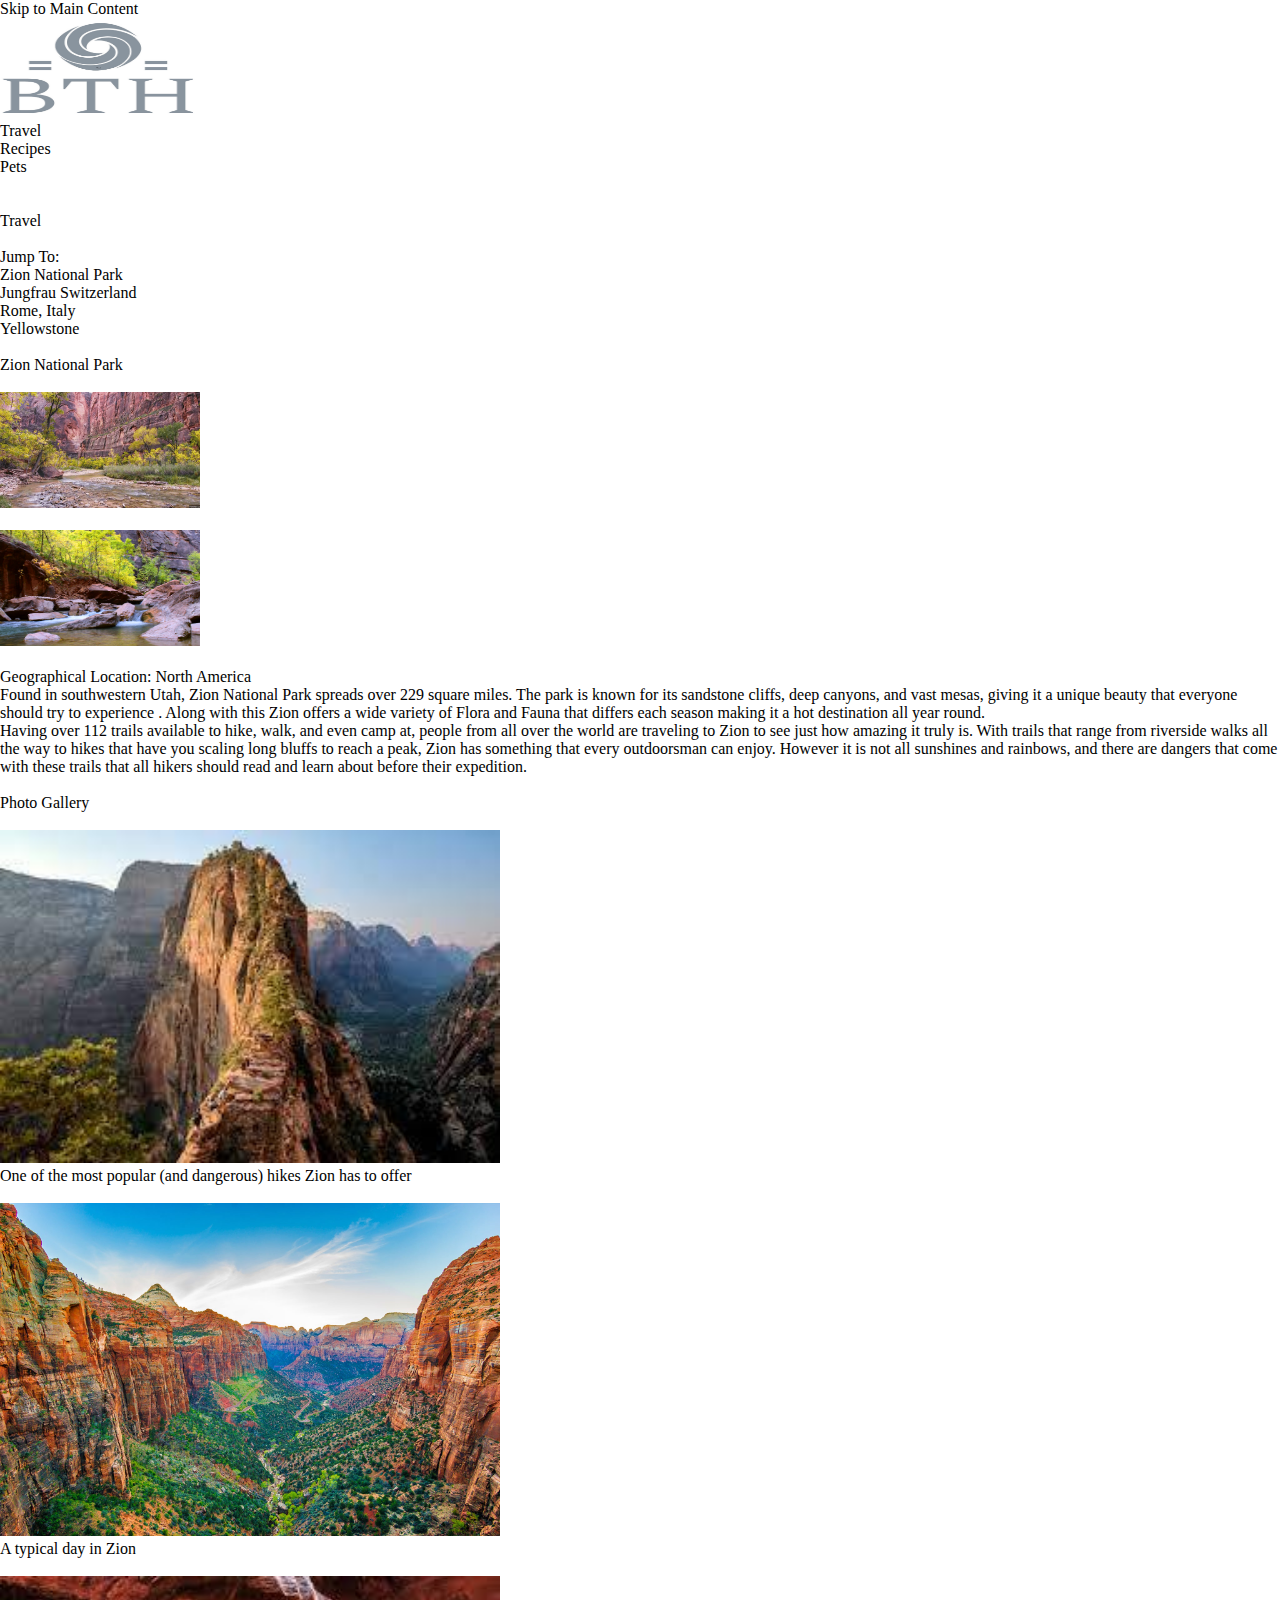
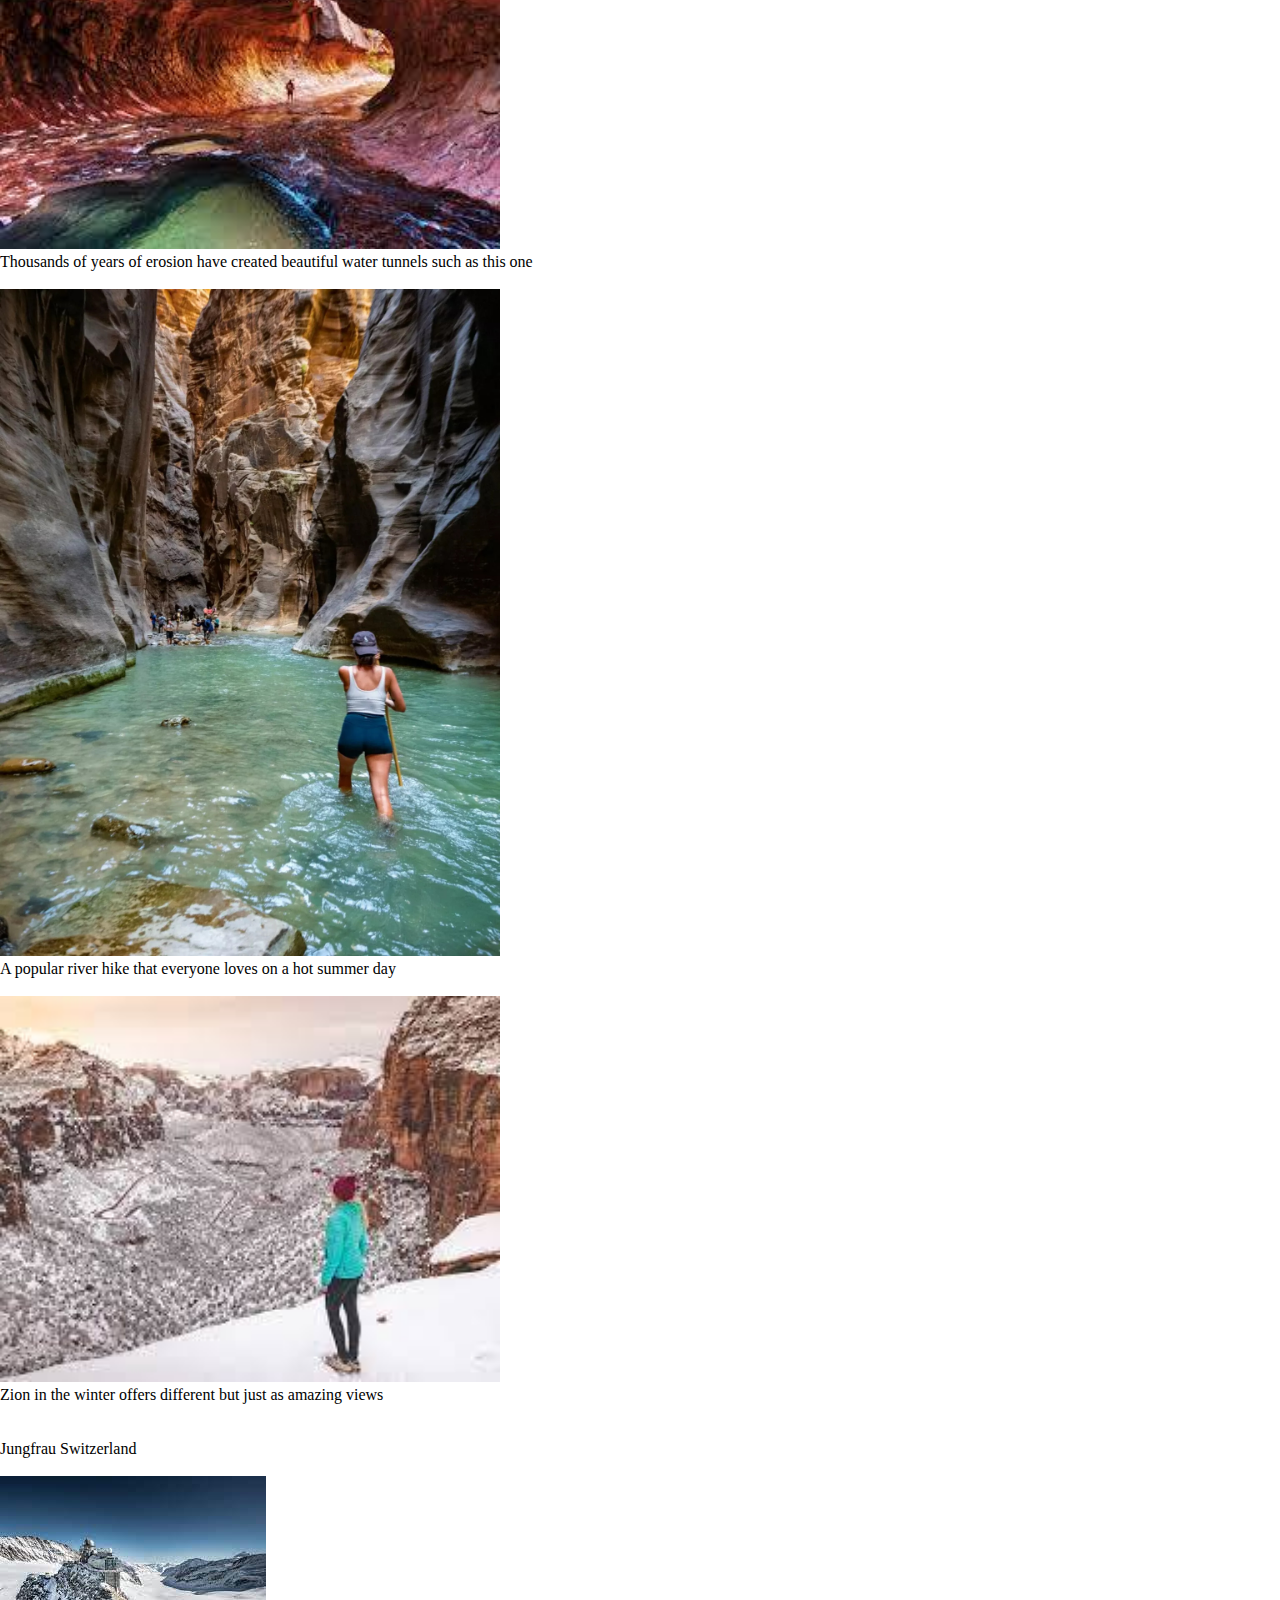
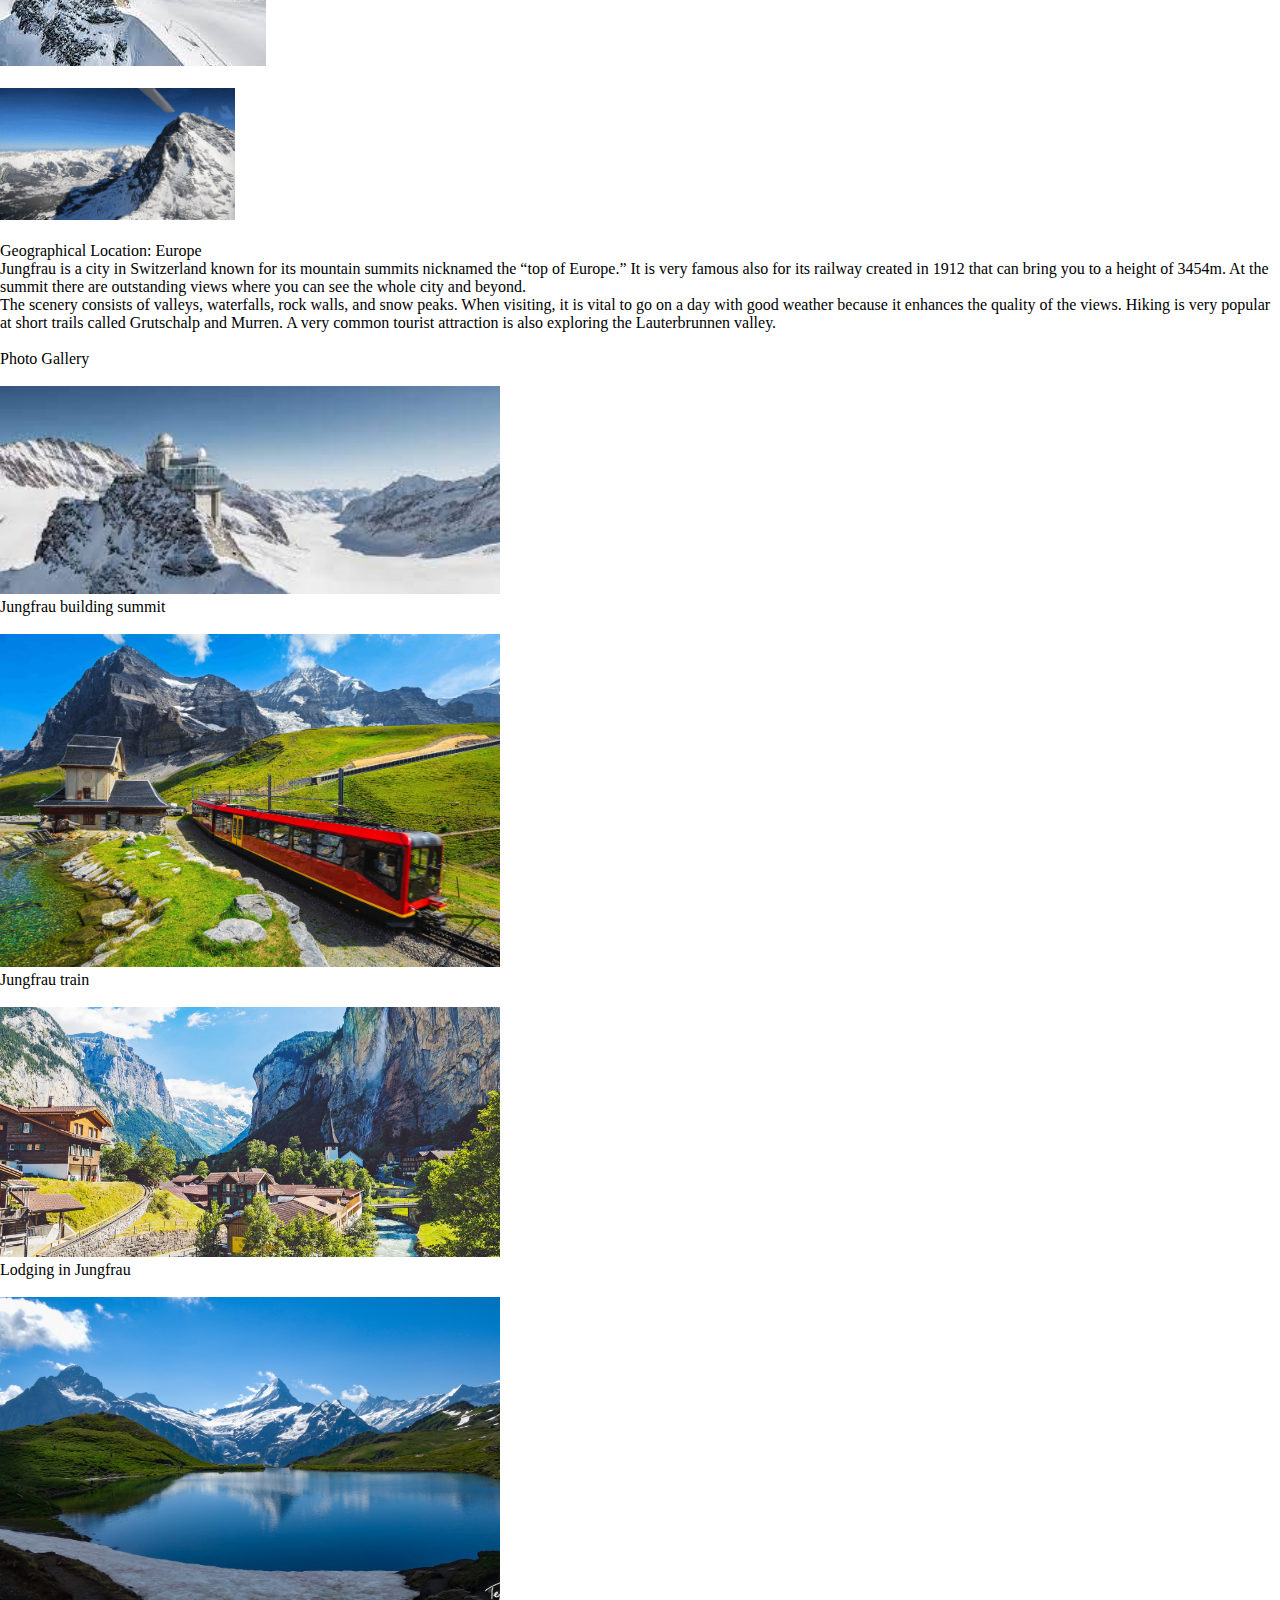
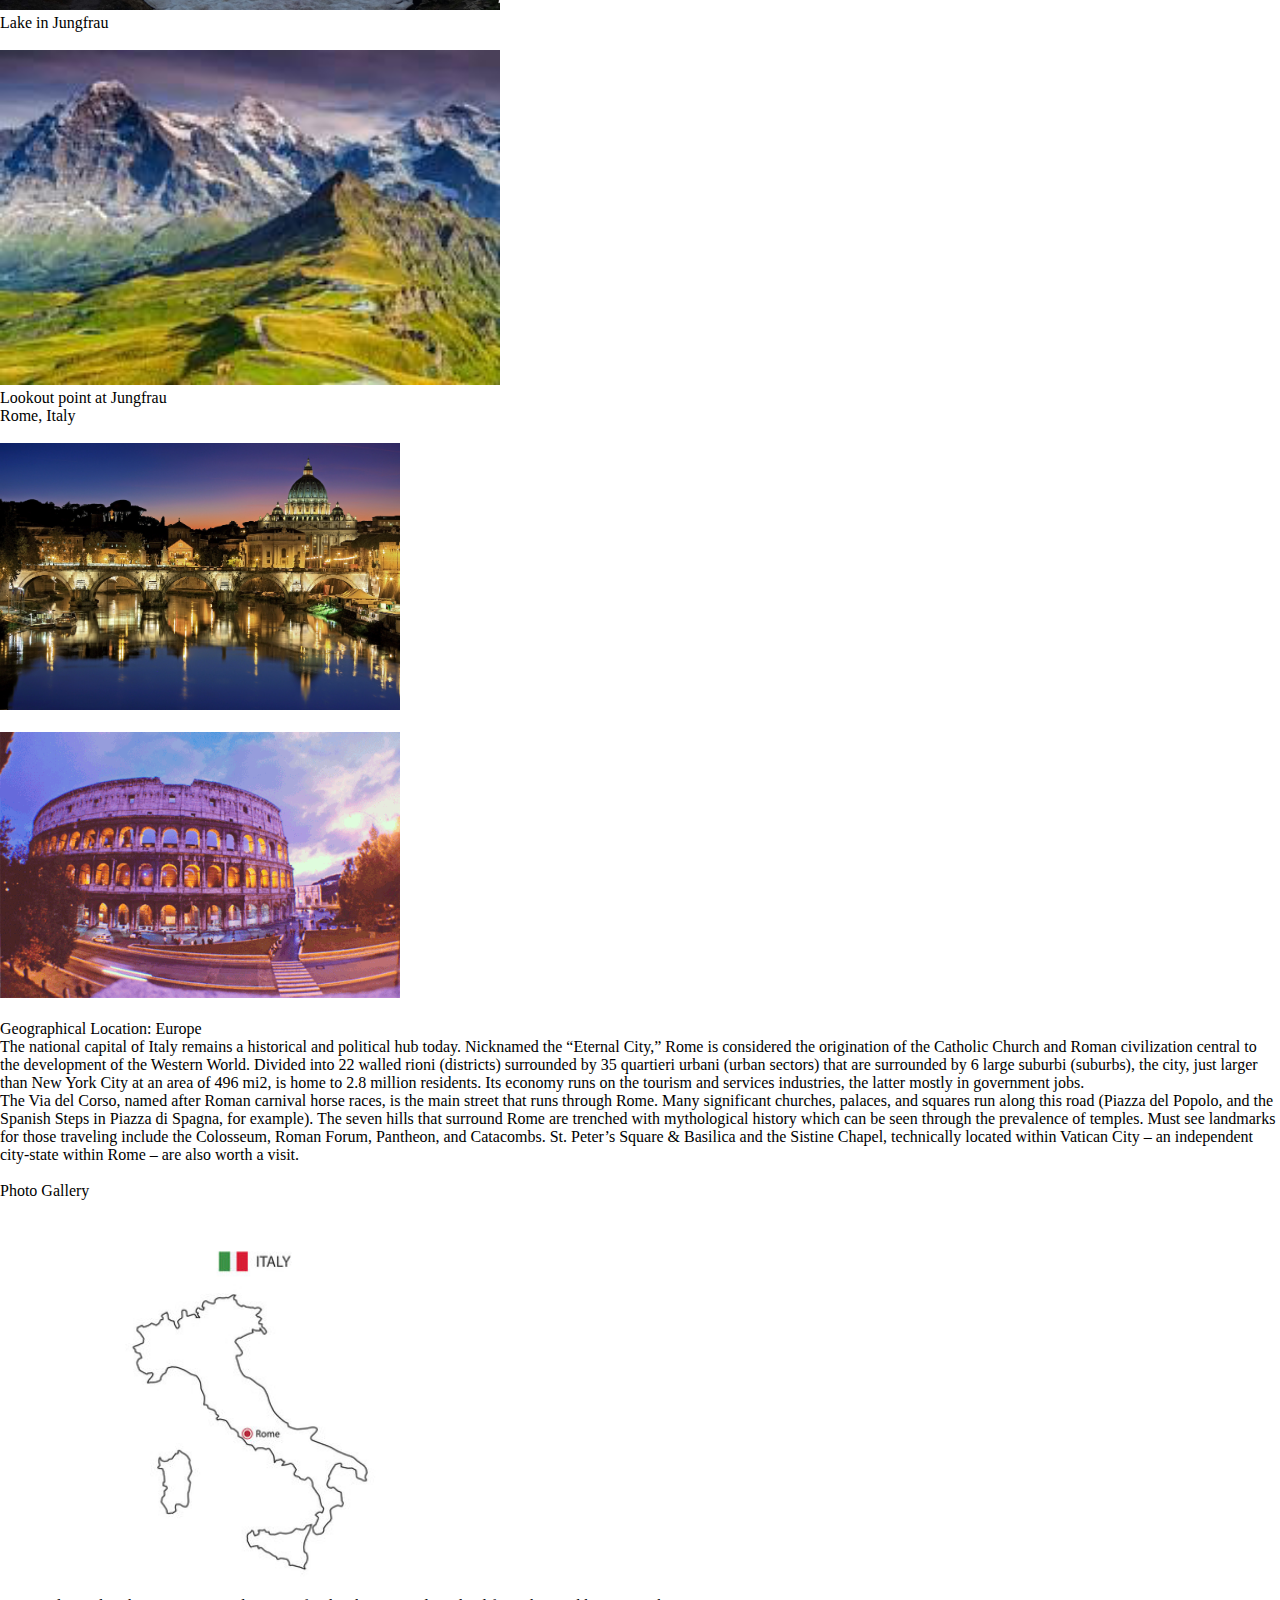
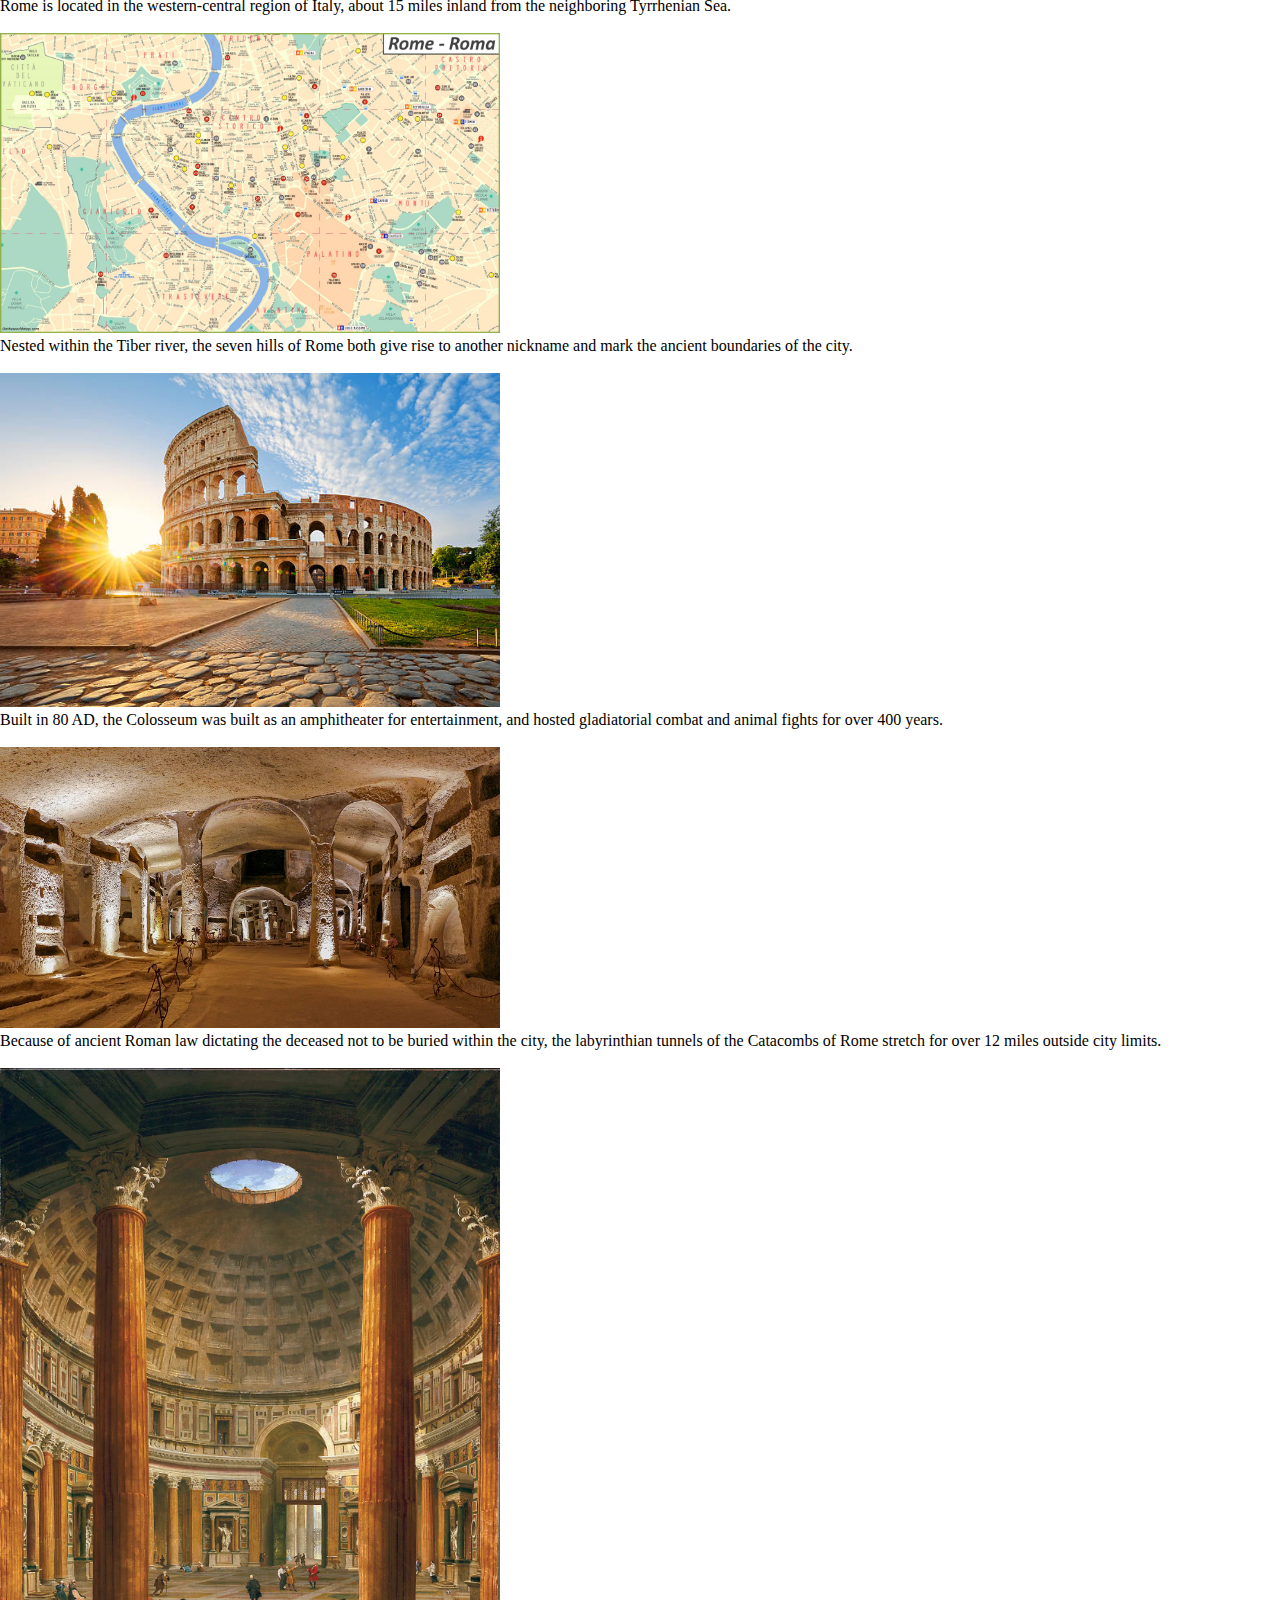
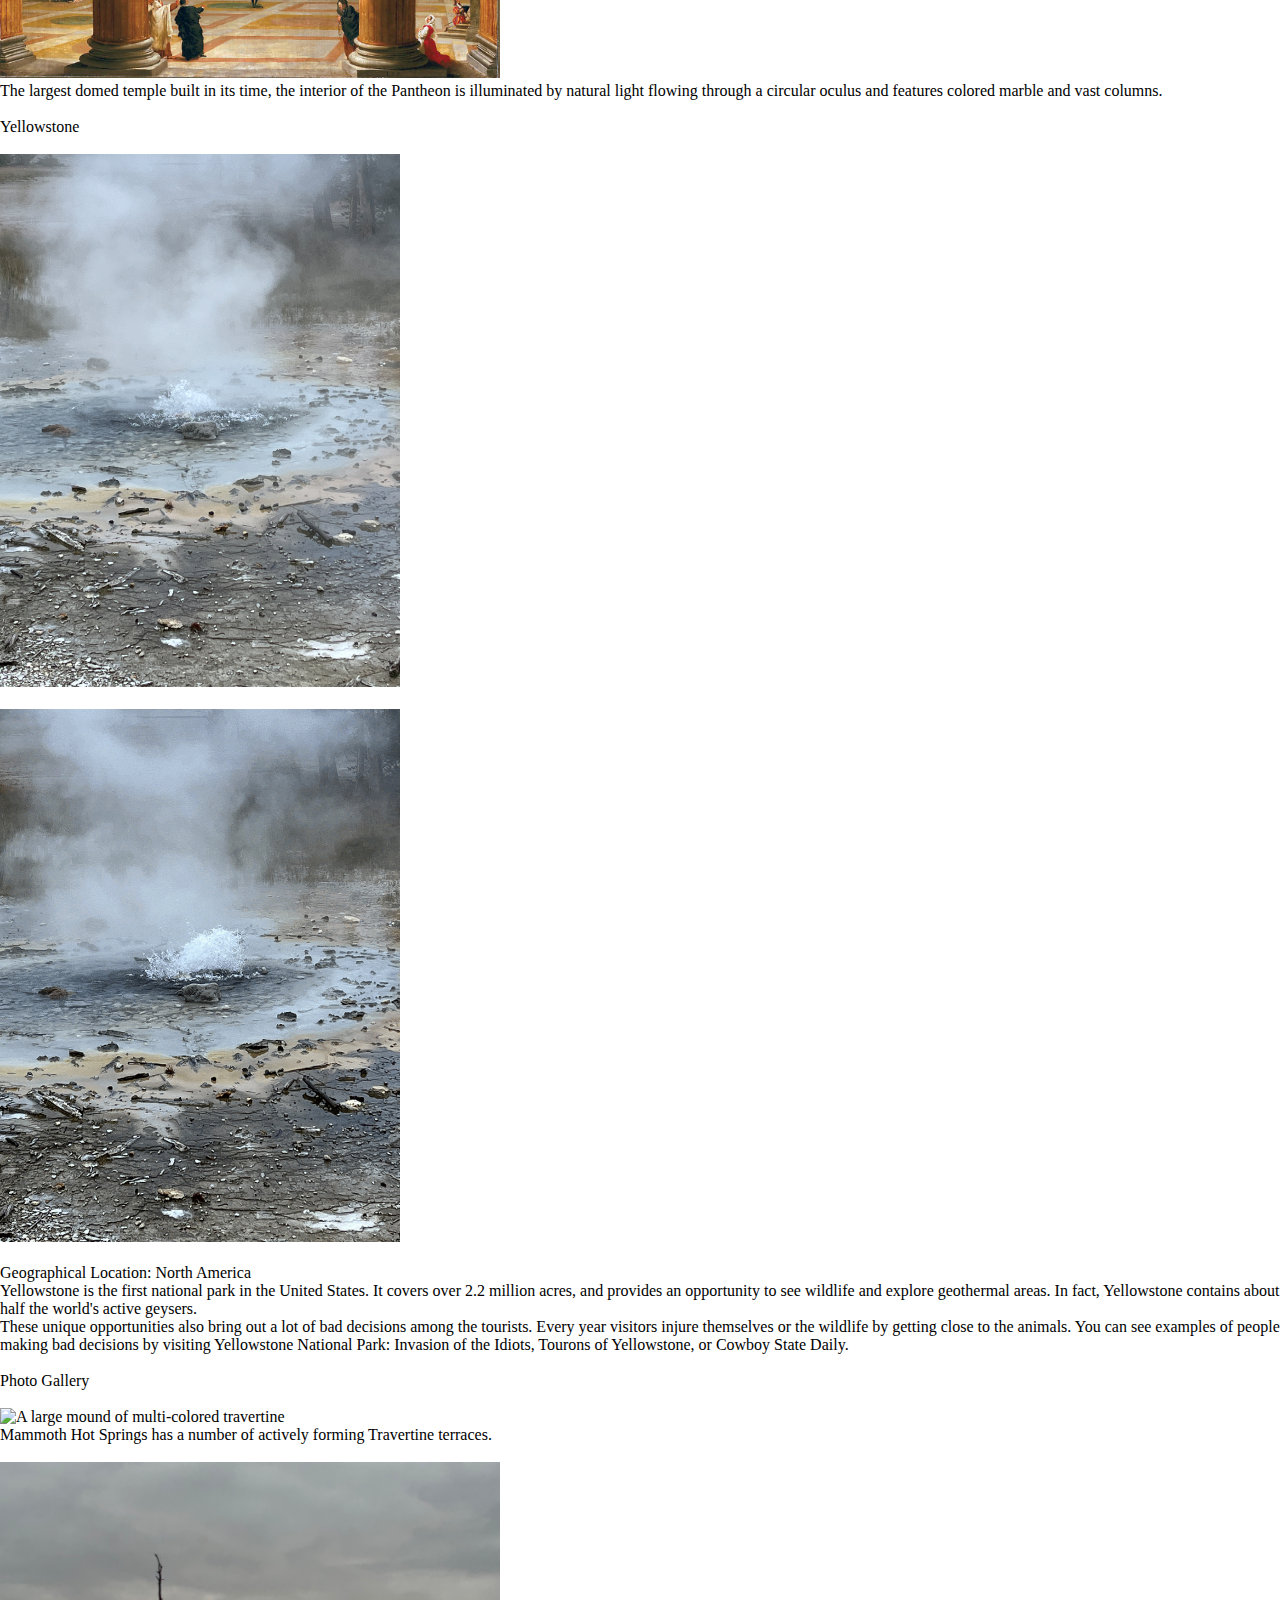
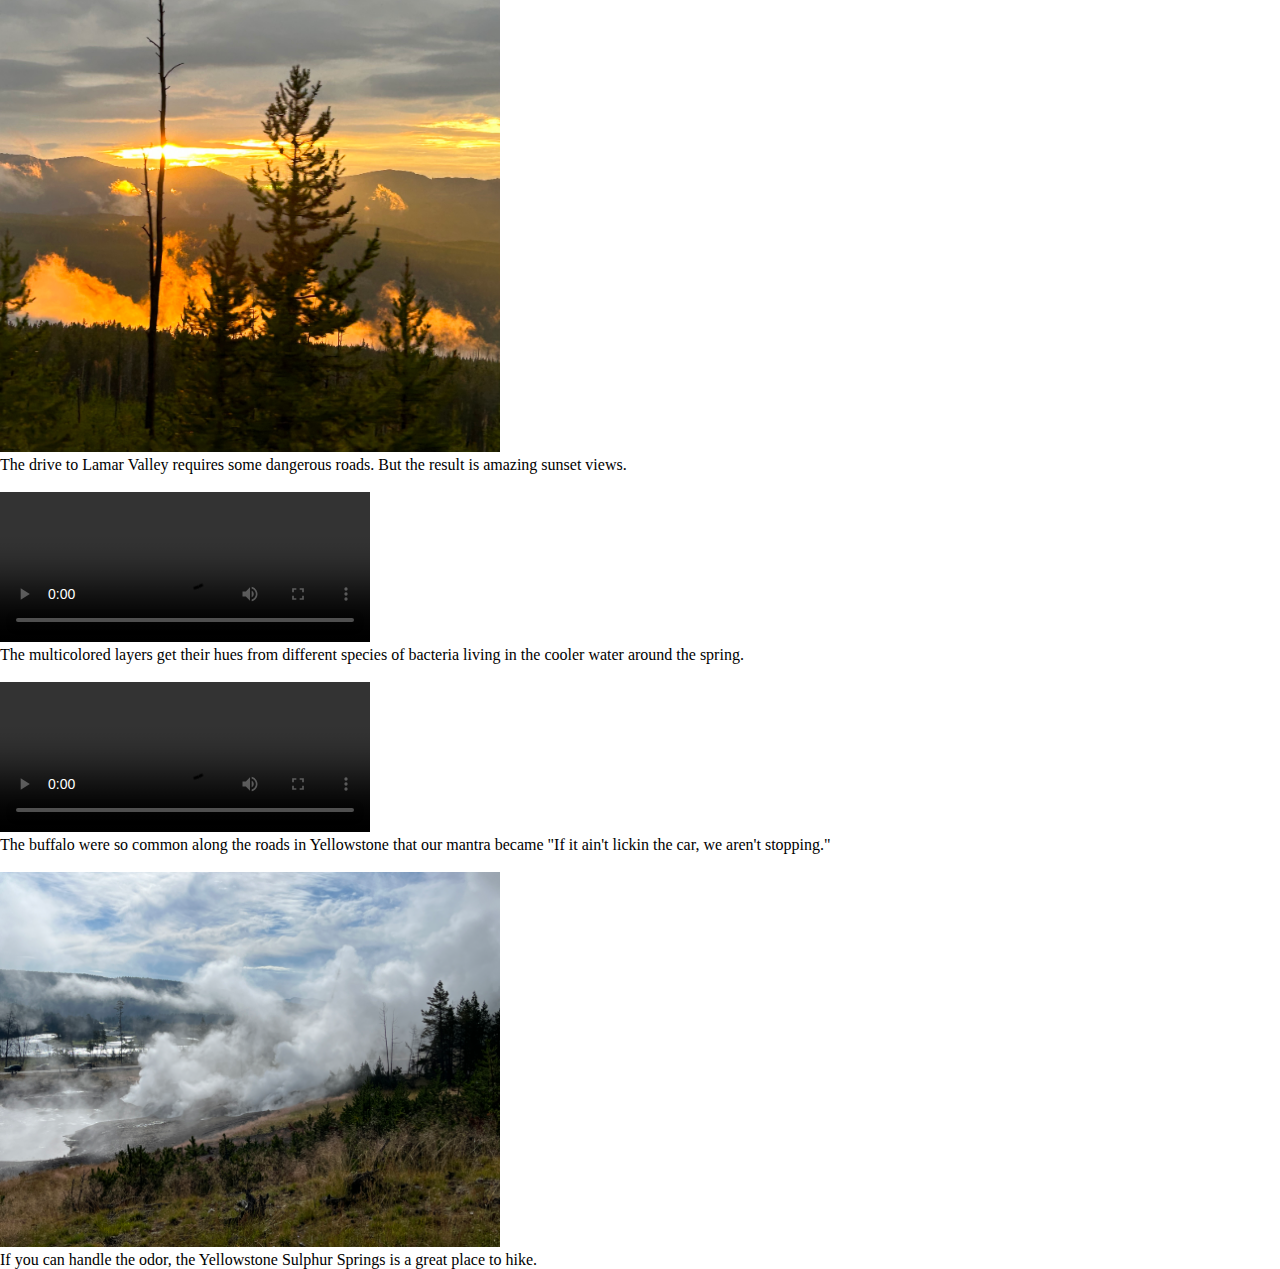
==== index.html @ 65761ae6 "Add files via upload" ====
<!DOCTYPE html>
<html lang="en">
<head>
    <meta charset="UTF-8">
    <meta name="viewport" content="width=device-width, initial-scale=1.0">
    <link rel="stylesheet" href="css/reset.css">
    <link rel="stylesheet" href="css/style.css">
    <title>Travel</title>
</head>
<body>
    <a id= "skip" href="">Skip to Main Content</a>
    <header>
        <div id="HeaderContent">
            <img src="images/personal_logo.jpg" alt="Logo" width="200px" height="100"></div>
            <div>
                <nav>
                    <ul>
                        <li id="current"><a href="index.html">Travel</a></li>
                        <li><a href="recipes.html">Recipes</a></li>
                        <li><a href="pets.html">Pets</a></li>
                    </ul>
                </nav>
            </div>
        <div>
    </header>
    <main>
        <br><br>
        <h1>Travel</h1>
            <br>
            <div id="jump">Jump To:</div>
            <div id="skip-to">
                <ul>
                    <li><a href="#zion">Zion National Park</a></li>
                    <li><a href="#jungfrau">Jungfrau Switzerland</a></li>
                    <li><a href="#rome">Rome, Italy</a></li>
                    <li><a href="#yellowstone">Yellowstone</a></li>
                 </ul>
            </div>
        <br>
        <div id="zion">
            <h2>Zion National Park</h2>
            <br>
            <div class="ImageContainer">
                <div>
                    <img src="images/Zion_River.jpg" width="200" height="116" alt="Zion River">
                </div>&nbsp;&nbsp;
                <div>
                    <img src="images/Zion_Park.gif" width="200" height="116" alt="Zion River Moving">
                </div>
            </div>
            <br>
            <h3>Geographical Location: North America</h3>
    
            <p>Found in southwestern Utah, Zion National Park spreads over 229 square miles. The park is known for its sandstone cliffs, deep canyons, and vast mesas, giving it a unique beauty that everyone should try to experience . Along with this Zion offers a wide variety of Flora and Fauna that differs each season making it a hot destination all year round.</p>
            <p>Having over 112 trails available to hike, walk, and even camp at, people from all over the world are traveling to Zion to see just how amazing it truly is. With trails that range from riverside walks all the way to hikes that have you scaling long bluffs to reach a peak, Zion has something that every outdoorsman can enjoy. However it is not all sunshines and rainbows, and there are dangers that come with these trails that all hikers should read and learn about before their expedition.</p>
            <br>
            <h3>Photo Gallery</h3>
            <br>
            <figure>
                <img id='gallery' src="images/Zion_Angels_Landing.jpg" alt="Angels Landing hike from afar" width="500">
                <figcaption>One of the most popular (and dangerous) hikes Zion has to offer </figcaption>
            </figure>
            <br>
            <figure>
                <img id='gallery' src="images/pg-zion2.jpeg" alt="Deep canyon in the summer" width="500">
                <figcaption>A typical day in Zion</figcaption>
            </figure>
            <br>
            <figure>
                <img id='gallery' src="images/Zion_River_Tunnel.jpg" alt="Water tunnel" width="500">
                <figcaption>Thousands of years of erosion have created beautiful water tunnels such as this one</figcaption>
            </figure>
            <br>
            <figure>
                <img id='gallery' src="images/Zion_River_Walk.jpg" alt="River Walk" width="500">
                <figcaption>A popular river hike that everyone loves on a hot summer day </figcaption>
            </figure>
            <br>
            <figure>
                <img id='gallery' src="images/Zion_Winter.jpg" alt="Zion in the Winter" width="500">
                <figcaption id="lastLine">Zion in the winter offers different but just as amazing views</figcaption>
            </figure>
            <!-- Brady Haisfield -->
        </div>
        <br>
        <hr>
        <br>
        <div id="jungfrau">
            <h2>Jungfrau Switzerland</h2>
            <br>
            <div class="ImageContainer">
                <div>
                    <img src=images/jungfrau-summit.jpeg alt="Helicoper in Jungfrau.">
                </div>&nbsp;&nbsp;
                <div>
                    <img src=images/jungfrau-helicopter.gif height="132" alt="Top of jungfrau">
                </div>
            </div>
            <br>
            <h3>Geographical Location: Europe</h3>
            <p>Jungfrau is a city in Switzerland known for its mountain summits nicknamed the “top of Europe.” It is very famous also for its railway created in 1912 that can bring you to a height of 3454m. At the summit there are outstanding views where you can see the whole city and beyond.</p>
            <p>The scenery consists of valleys, waterfalls, rock walls, and snow peaks. When visiting, it is vital to go on a day with good weather because it enhances the quality of the views. Hiking is very popular at short trails called Grutschalp and Murren. A very common tourist attraction is also exploring the Lauterbrunnen valley.</p>
            <br>
            <h3>Photo Gallery</h3>
            <br>
            <figure>
                <img id='gallery' src=images/jungfrau_summit_building.jpg width = "500" alt="Tourists can take the train and elevator up to that building on summit">
                <figcaption>Jungfrau building summit</figcaption>
            </figure>
            <br>
            <figure>
                <img id='gallery' src=images/jungfrau_train.jpg width = "500" alt="Train on railway that takes you to the top of the summit">
                <figcaption>Jungfrau train</figcaption>
            </figure>
            <br>
            <figure>
                <img id='gallery' src=images/jungfrau_lodging.jpg width = "500" alt="Houses located in Jungfrau for people to stay at">
                <figcaption>Lodging in Jungfrau</figcaption>
            </figure>
            <br>
            <figure>
                <img id='gallery' src=images/jungfrau_water.jpg width = "500" alt="Body of water located in Jungfrau fun for swimming">
                <figcaption>Lake in Jungfrau</figcaption>
            </figure>
            <br>
            <figure>
                <img id='gallery' src=images/jungfrau_lookout.jpg width = "500" alt="Tourists can go to the spot to look out over the country">
                <figcaption id="lastLine">Lookout point at Jungfrau</figcaption>
            </figure>
    
            <!-- Daniel Saltzman -->
        </div>
        <hr>
        <div id="rome">
            <h2>Rome, Italy</h2>
            <br>
            <div class="ImageContainer">
                <div>
                    <img src = "images/rome_picture.jpeg" width = "400" alt = "Rome along the Tiber River.">
                </div>&nbsp;&nbsp;
                <div>
                    <img src = "images/rome_gif.gif" width = "400" alt = "The Streets of Rome">
                </div>
            </div>
            <br>
            <h3>Geographical Location: Europe</h3>
            <p>The national capital of Italy remains a historical and political hub today. Nicknamed the “Eternal City,” Rome is considered the origination of the Catholic Church and Roman civilization central to the development of the Western World. Divided into 22 walled rioni (districts) surrounded by 35 quartieri urbani (urban sectors) that are surrounded by 6 large suburbi (suburbs), the city, just larger than New York City at an area of 496 mi2,  is home to 2.8 million residents. Its economy runs on the tourism and services industries, the latter mostly in government jobs.
            </p>     
            <p>The Via del Corso, named after Roman carnival horse races, is the main street that runs through Rome. Many significant churches, palaces, and squares run along this road (Piazza del Popolo, and the Spanish Steps in Piazza di Spagna, for example). The seven hills that surround Rome are trenched with mythological history which can be seen through the prevalence of temples. Must see landmarks for those traveling include the Colosseum, Roman Forum, Pantheon, and Catacombs. St. Peter’s Square & Basilica and the Sistine Chapel, technically located within Vatican City – an independent city-state within Rome – are also worth a visit.
            </p>
            <br>
            <h3>Photo Gallery</h3>
            <br>
            <figure>
                <img id='gallery-italy' src = "images/rome_map.jpeg" width = "500" alt = "Simple depiction of the location of Rome within Italy.">
                <figcaption>Rome is located in the western-central region of Italy, about 15 miles inland from the neighboring Tyrrhenian Sea.</figcaption>
            </figure>
            <br>
            <figure>
                <img id='gallery' src = "images/rome_map_2.jpeg" width = "500" alt = "Map portraying important attractions and landmarks as well as the layout of the city.">
                <figcaption>Nested within the Tiber river, the seven hills of Rome both give rise to another nickname and mark the ancient boundaries of the city. </figcaption>
            </figure>
            <br>
            <figure>
                <img id='gallery' src = "images/rome_colosseum.jpeg" width = "500" alt = "Roman Colosseum at sundown">
                <figcaption>Built in 80 AD, the Colosseum was built as an amphitheater for entertainment, and hosted gladiatorial combat and animal fights for over 400 years.</figcaption>
            </figure>
            <br>
            <figure>
                <img id='gallery' src = "images/rome_catacombs.jpeg" width = "500" alt = "Arched, partially lit underground tunnels comprise the Catacombs of Rome.">
                <figcaption>Because of ancient Roman law dictating the deceased not to be buried within the city, the labyrinthian tunnels of the Catacombs of Rome stretch for over 12 miles outside city limits. </figcaption>
            </figure>
            <br>
            <figure>
                <img id='gallery' src = "images/rome_pantheon.jpeg" width = "500" alt = "Painting of the interior of the Pantheon.">
                <figcaption id="lastLine">The largest domed temple built in its time, the interior of the Pantheon is illuminated by natural light flowing through a circular oculus and features colored marble and vast columns. </figcaption>
            </figure>
            
            <!-- Iris Ding --> 
        </div>
        <hr>
        <br>
        <div id="yellowstone">
            <h2>Yellowstone</h2>
            <br>
            <div class="ImageContainer">
                <div>
                    <img src="images/yellowstone_cauldron.jpg" width="400" alt="Bubbling cauldron.">
                </div>&nbsp;&nbsp;
                <div>
                    <img src="images/yellowstone_cauldron.gif" width = "400" alt="Bubbling cauldron">
                </div>
            </div>
            <br>
            <h3>Geographical Location: North America</h3>
            <p>Yellowstone is the first national park in the United States. It covers over 2.2 million acres, and provides an opportunity to see wildlife and explore geothermal areas.  In fact, Yellowstone contains about half the world's active geysers.</p>
            <p>These unique opportunities also bring out a lot of bad decisions among the tourists.  Every year visitors injure themselves or the wildlife by getting close to the animals.  You  can see examples of people making bad decisions by visiting <a href ="https://www.facebook.com/groups/yellowstonenationalparkinvasionoftheidiots/">Yellowstone National Park: Invasion of the Idiots</a>, <a href="https://www.instagram.com/touronsofyellowstone/?hl=en">Tourons of Yellowstone</a>, or  <a href="https://cowboystatedaily.com/">Cowboy State Daily</a>.</p>
            <br>
            <h3>Photo Gallery</h3>
            <br>
            <figure>
                <img id='gallery' src="images/yellowstone_travertine.JPG" width = "500" alt="A large mound of multi-colored travertine">
                <figcaption>Mammoth Hot Springs has a number of actively forming Travertine terraces.</figcaption>
            </figure>
            <br>
            <figure>
                <img id='gallery' src="images/yellowstone_sunset.jpg" width = "500" alt="Sunset over mountains with some charred trees in the foreground">
                <figcaption>The drive to Lamar Valley requires some dangerous roads.  But the result is amazing sunset views.</figcaption>
            </figure>
            <br>
            <figure>
                <video id='gallery' width="370"  controls>
                    <source src="images/yellowstone_prism.MOV">
                    Your browser does not support the video tag.
                </video>
                <figcaption>The multicolored layers get their hues from different species of bacteria living in the cooler water around the spring.</figcaption>
            </figure>
            <br>

            <figure>
                <video id='gallery' width="370"  controls>
                    <source src="images/yellowstone_buffalo.MOV">
                    Your browser does not support the video tag.
                </video>
                <figcaption>The buffalo were so common along the roads in Yellowstone that our mantra became "If it ain't lickin the car, we aren't stopping."</figcaption>
            </figure>
            <br>
            <figure>
                <img id='gallery' src="images/yellowstone_sulphur_springs.JPG" width = "500" alt="A large spring with clouds of sulfur smoke rising from it.">
                
                <figcaption id="lastLine">If you can handle the odor, the Yellowstone Sulphur Springs is a great place to hike.</figcaption>
            </figure>
            <!-- Colleen van Lent -->
        </div>

        
        <div></div>
    </main>
</body>
</html>
---- css/style.css ----
/* Media Styling */
@media screen and (max-width: 778px) {

    /* Global Styling  */

    body{
        color:black;
        font-family: 'Franklin Gothic Medium', 'Arial Narrow', Arial, sans-serif;
        padding: 10px;
        background-color: #dddddd;
    }
    
    h1{
        font-size: 270%;
        font-weight: bolder;
        text-align: center;
        animation: 3s slide_in;
    }
    
    @keyframes slide_in{
        from{
            margin-left: -100%;
        }
    }
    
    h2{
        font-size: 200%;
        color: black ;
        text-align: center;
        font-weight: bold ;
        padding-top: 5px;
    }
    
    h3{
        font-size: 200%;
        color: black;
        text-align: center;
        padding-top: 5px;
    }
    
    p{
        line-height: 120%;
        
    }
    
    @media (prefers-reduced-motion: reduce){
        h1{
            animation: none;
        }
    }

    #jump{
        font-weight: bolder;
    }

    #skip-to{
        color: blue;
    }

    #skip-to>ul>li{
        list-style: disc;
        margin-left: 15px;
        padding-top: 5px;
    }


    nav>ul>li {
        text-align: center;
        padding: 5px;
        margin: 5px;
        font-size: 15px;
        border-radius: 5px;
        border: 2px solid black;
        background-color: white;
        width: 100px;
        float: center;
        
        }   

    li:hover{
        color: black;
    }

    #current{
        background-color: #666666;
        color: white;
        text-transform: uppercase;
        font-weight: bold;
    }

    #HeaderContent{
        float: right;
        border-radius: 5px;
        border: 2px solid black;
        background-color: white;
    }

    #skip{
        display: none;
    }

    #skip:focus{
        display: block;
    }

    hr{
        border: .5px solid #808080;
    }

    #HeaderContent{
        display: flex;
        flex-direction: column;
    }

    h3{
        font-size: 1.5em;
    }

    p{
        padding: 10px;
    }

    #gallery{
        position: relative;
        border: 5px solid #ffffff;
      }


    /* Travel Styling */

    .ImageContainer{
        display: grid;
        grid-template-columns: auto auto auto;
    }
    .ImageContainer> div> img{
        border: 5px solid #ffffff;
    }

      #gallery-italy{
        position: relative;
        border: 5px solid #666666;
      }

      #lastLine{
        padding-bottom: 30px;
    }

    figure{
        text-align: center;
        font-size: 13px;
    }

    #textContainer{
        text-align: center;
    }


    /* Recipe Styling */

    #gallery-chips{
        position: relative;
        border: 5px solid #666666;
    }

    #ingredients>li{
        padding-top: 5px;
        margin-left: 25px;
        list-style: disc;
    }

    #steps>li{
        padding-top: 5px;
        margin-left: 25px;
        list-style: decimal;
    }

   /* Pet Styling */

    #likes{
        padding-top: 5px;
        margin-left: 25px;
        list-style: disc;
    }
}
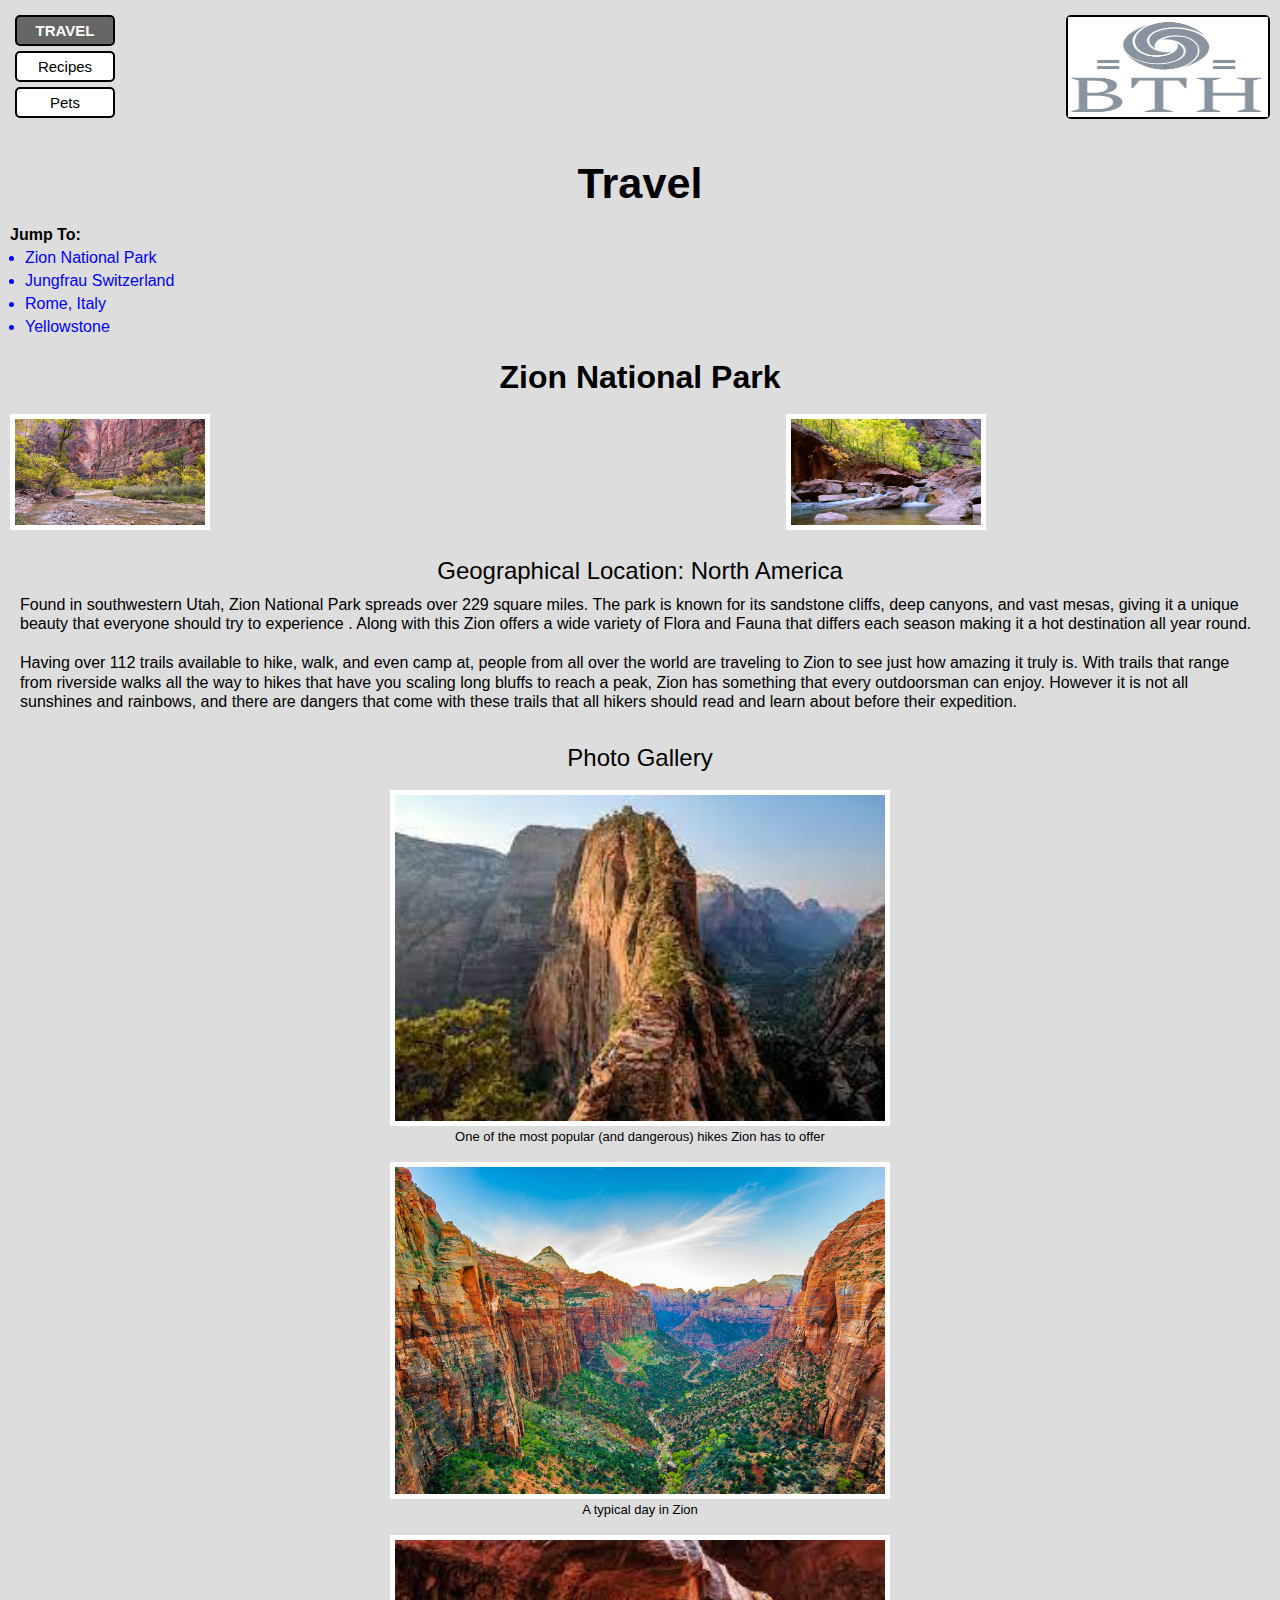
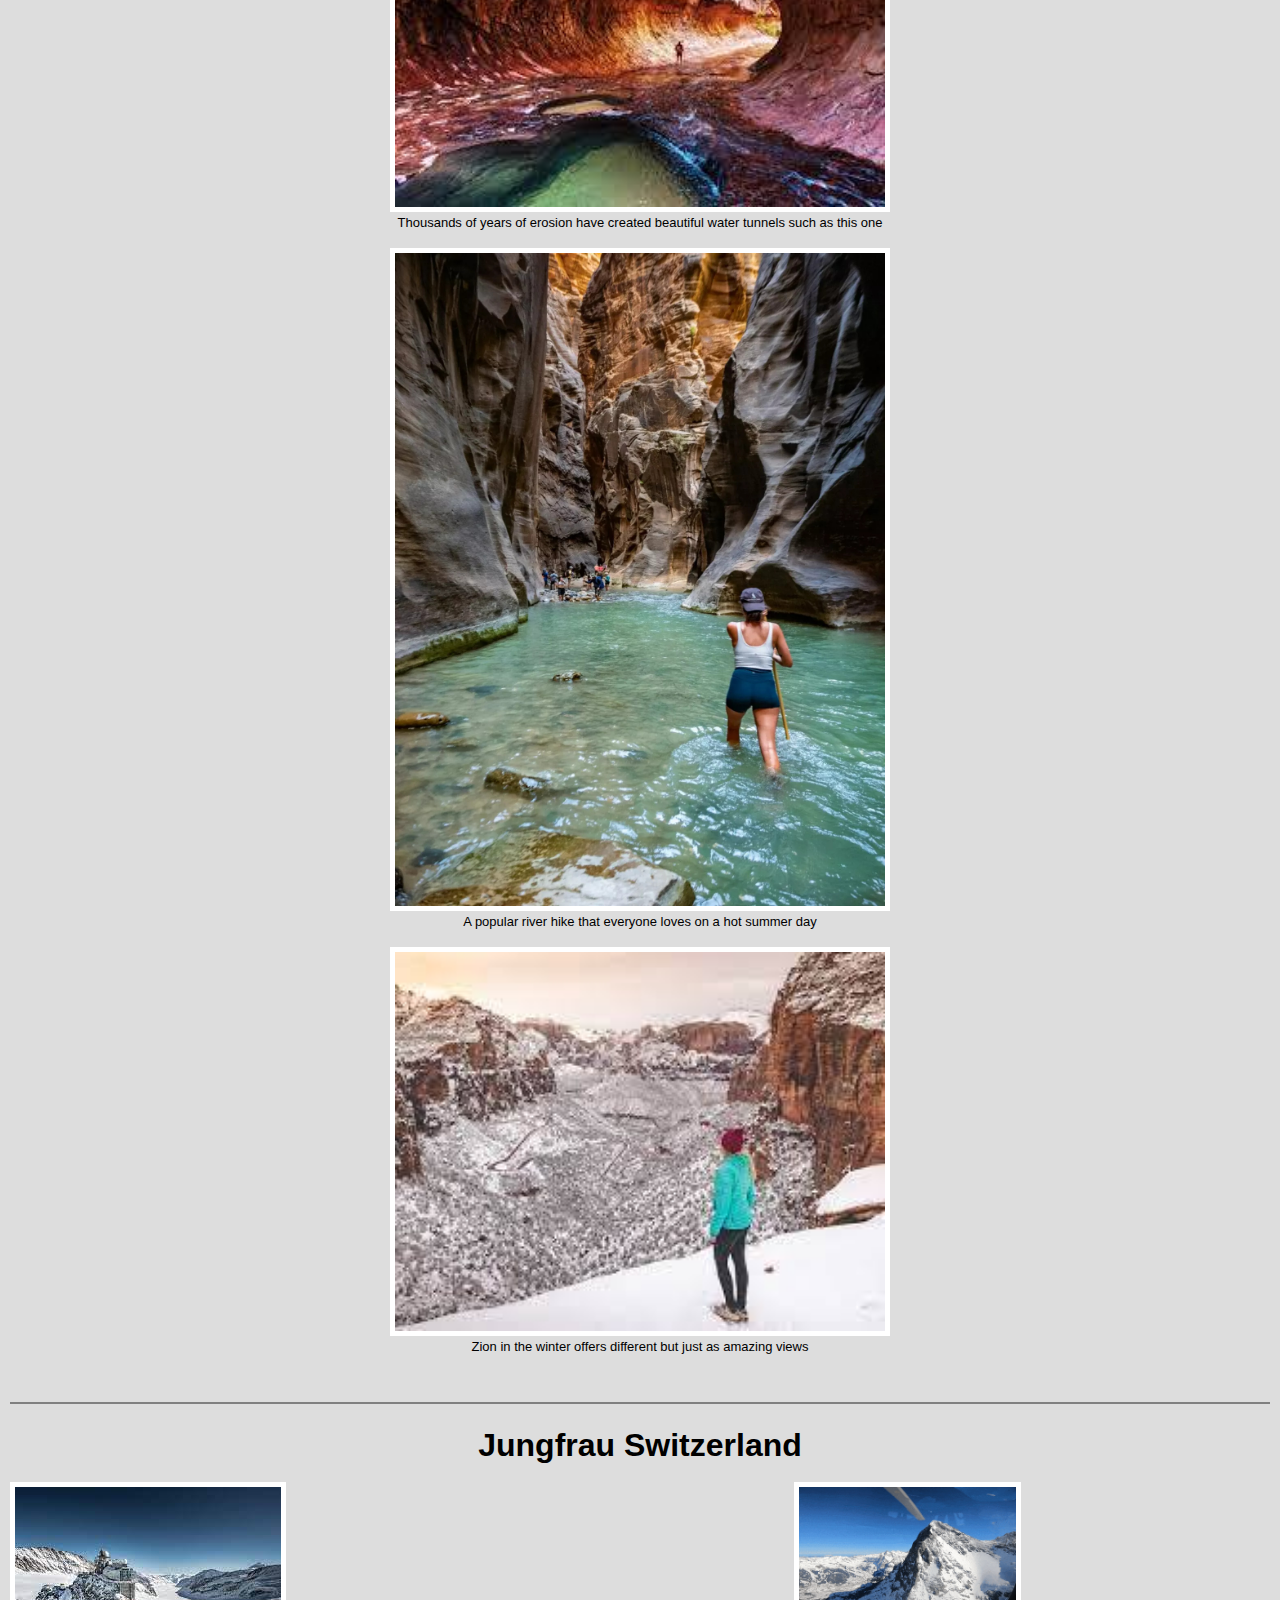
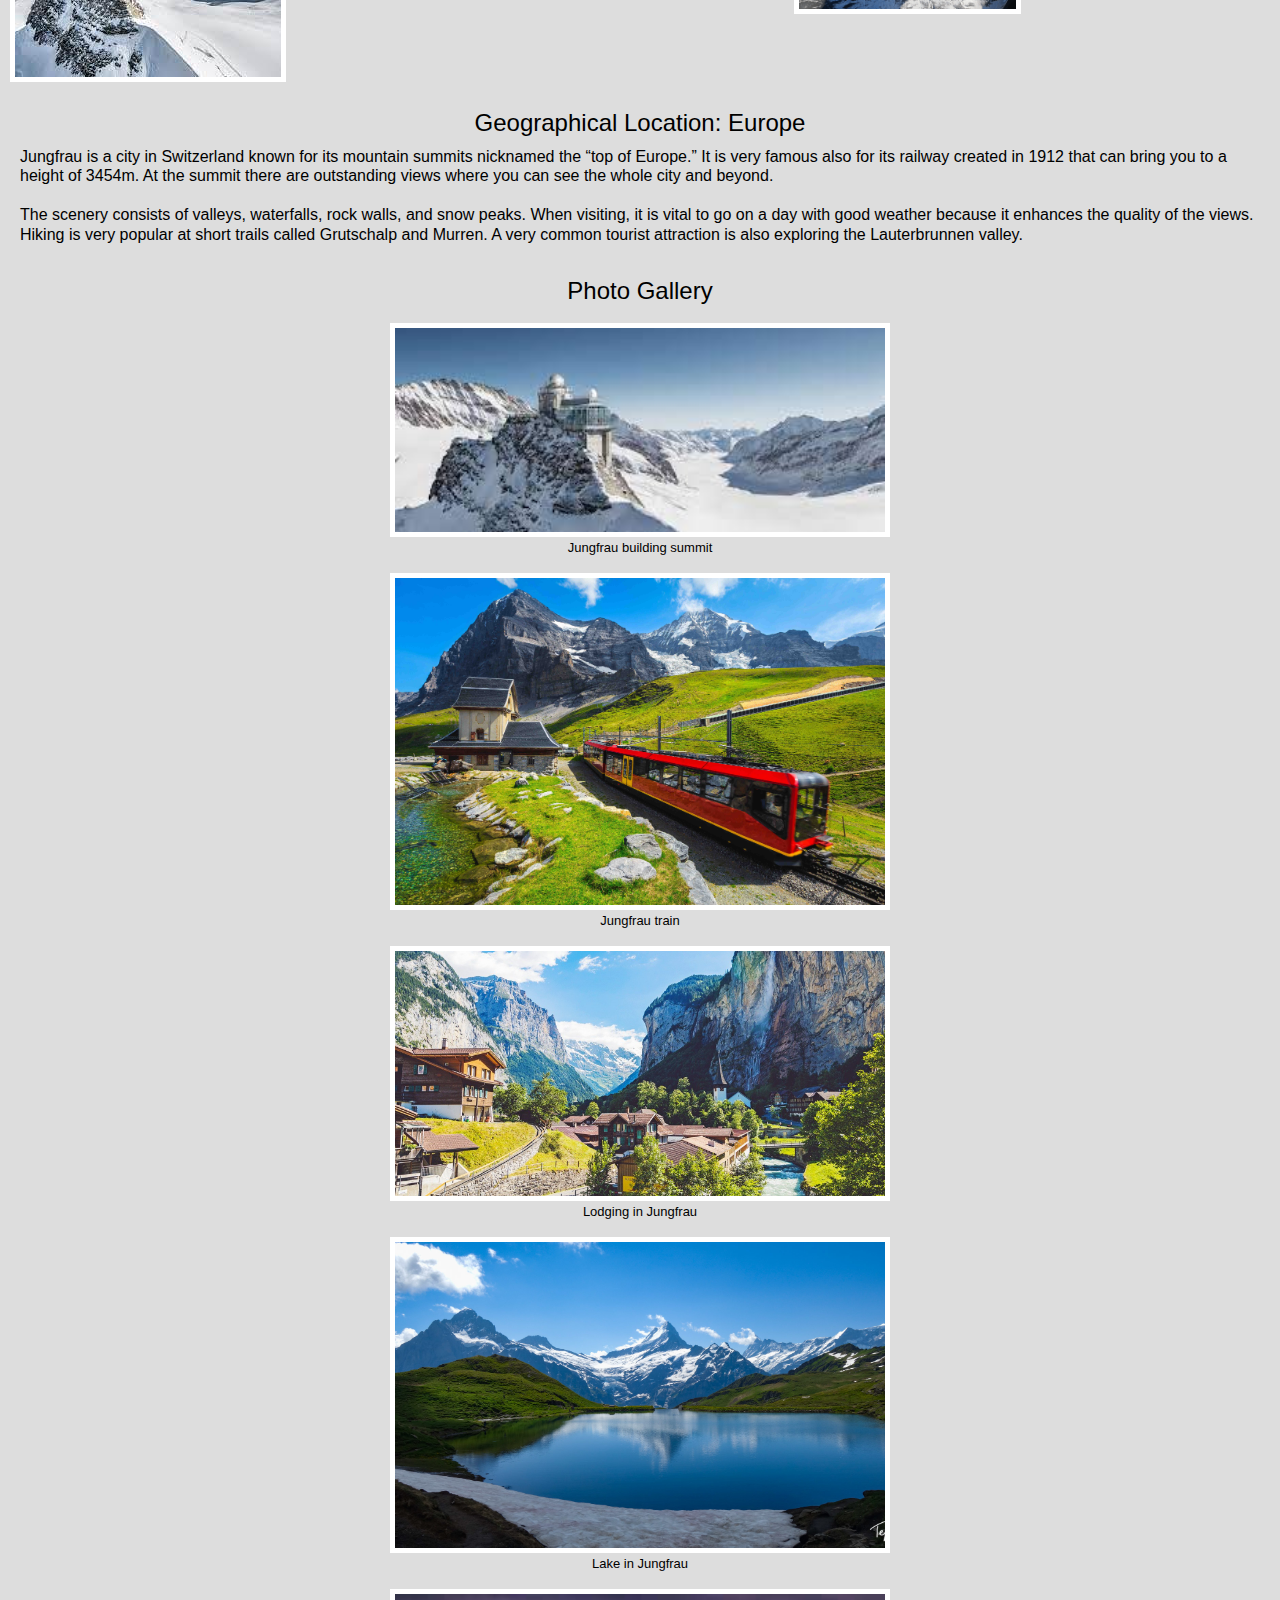
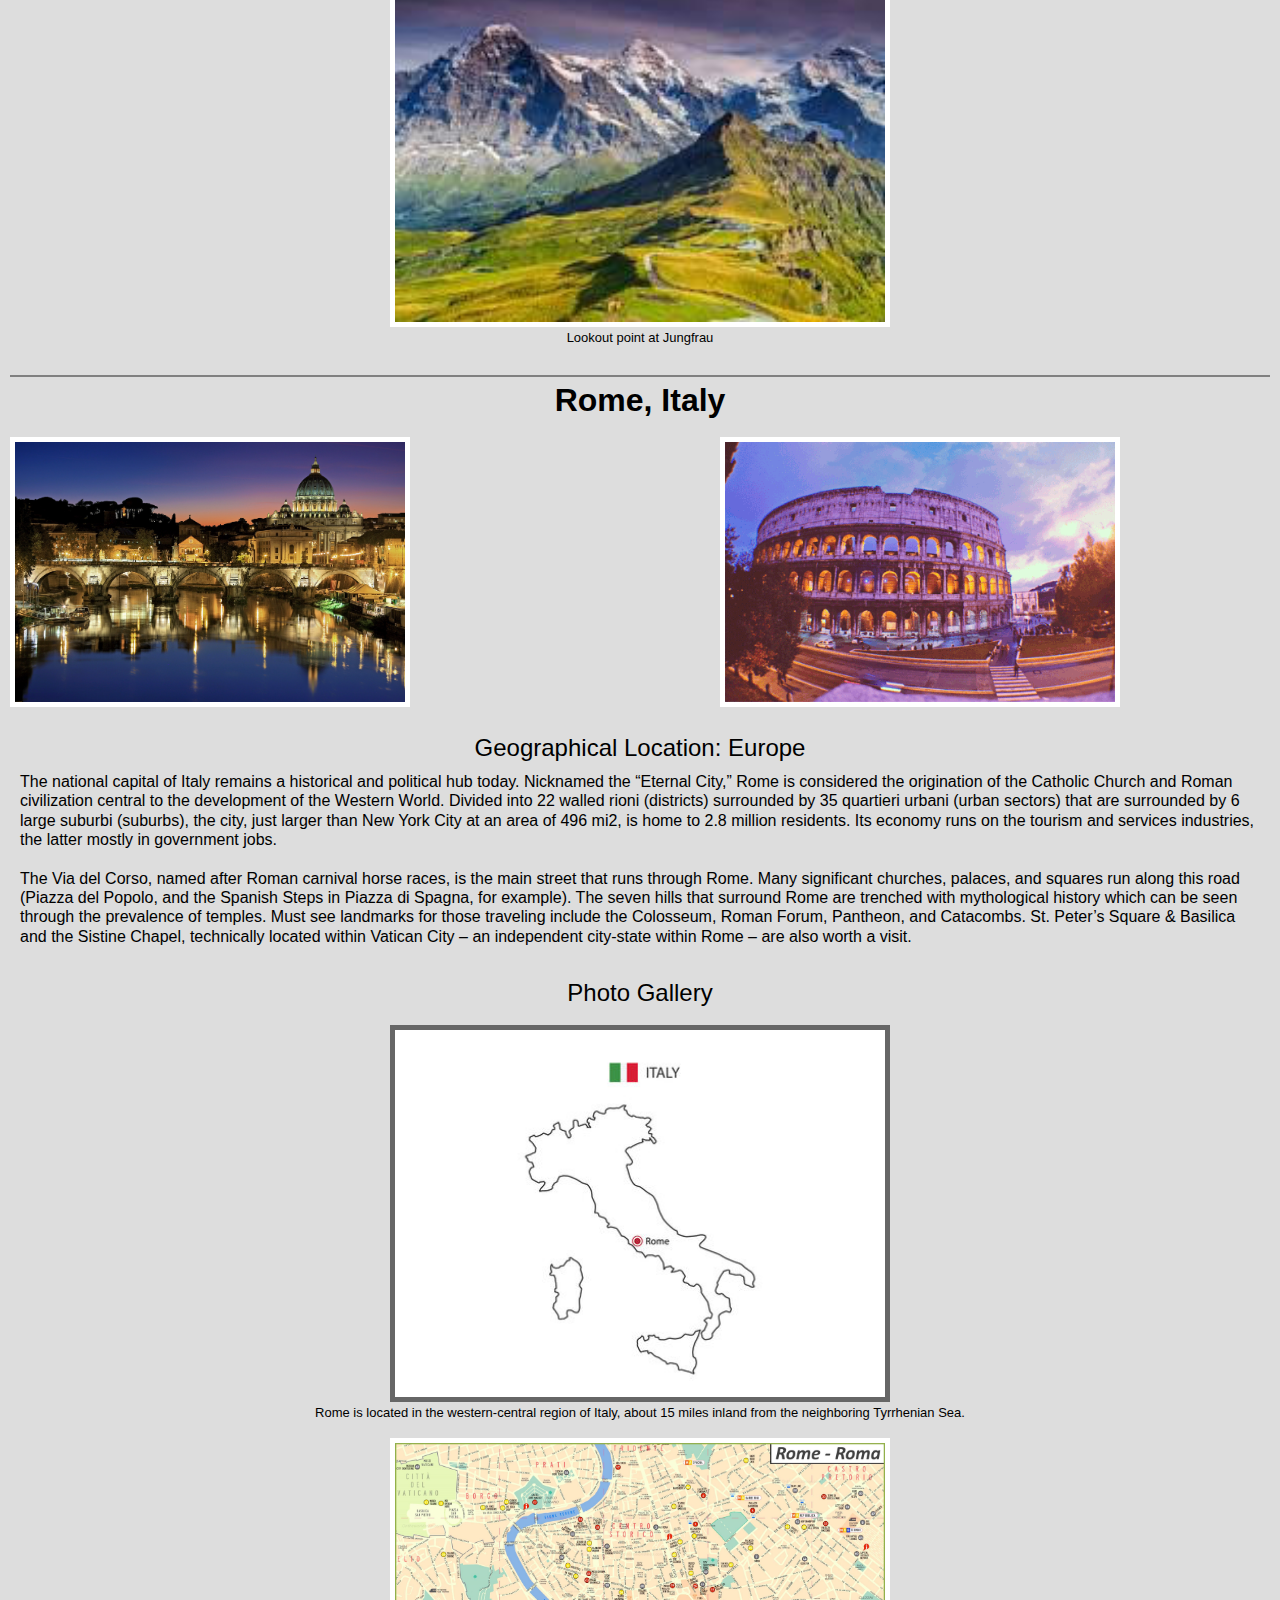
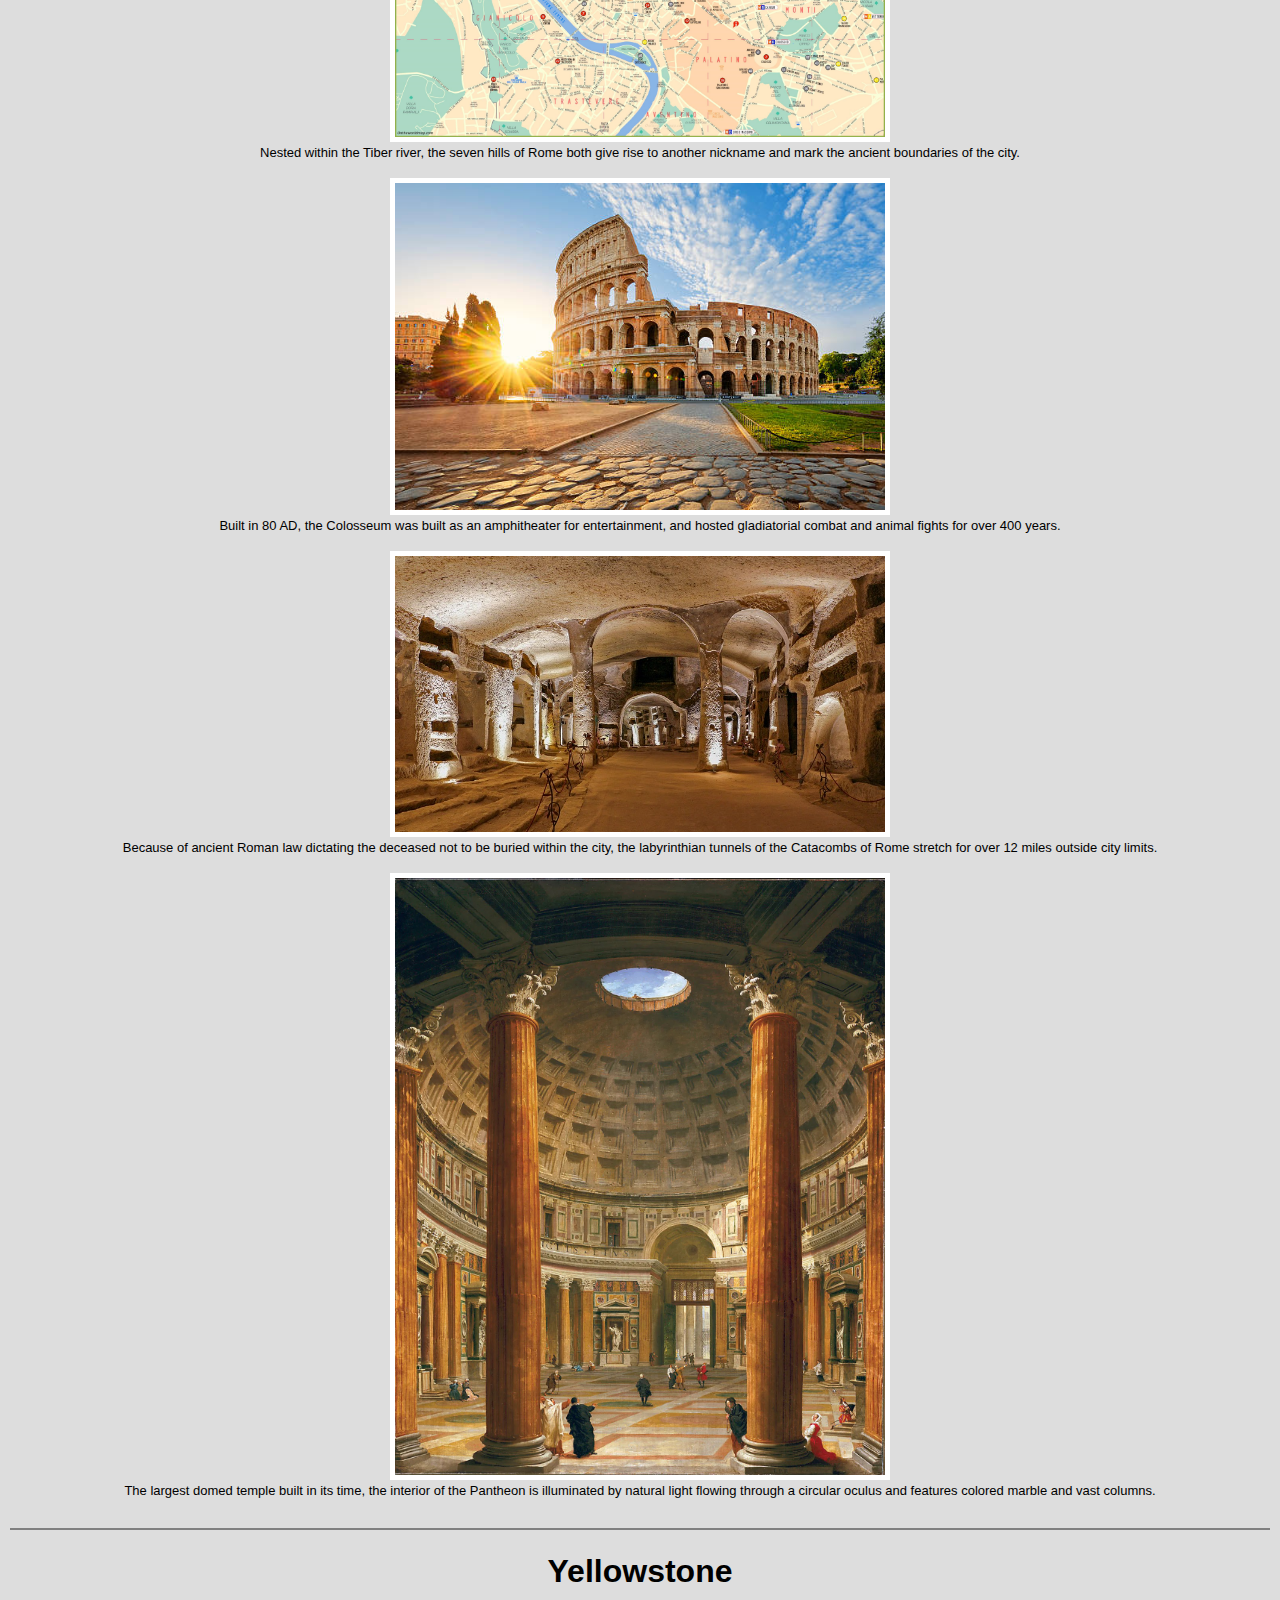
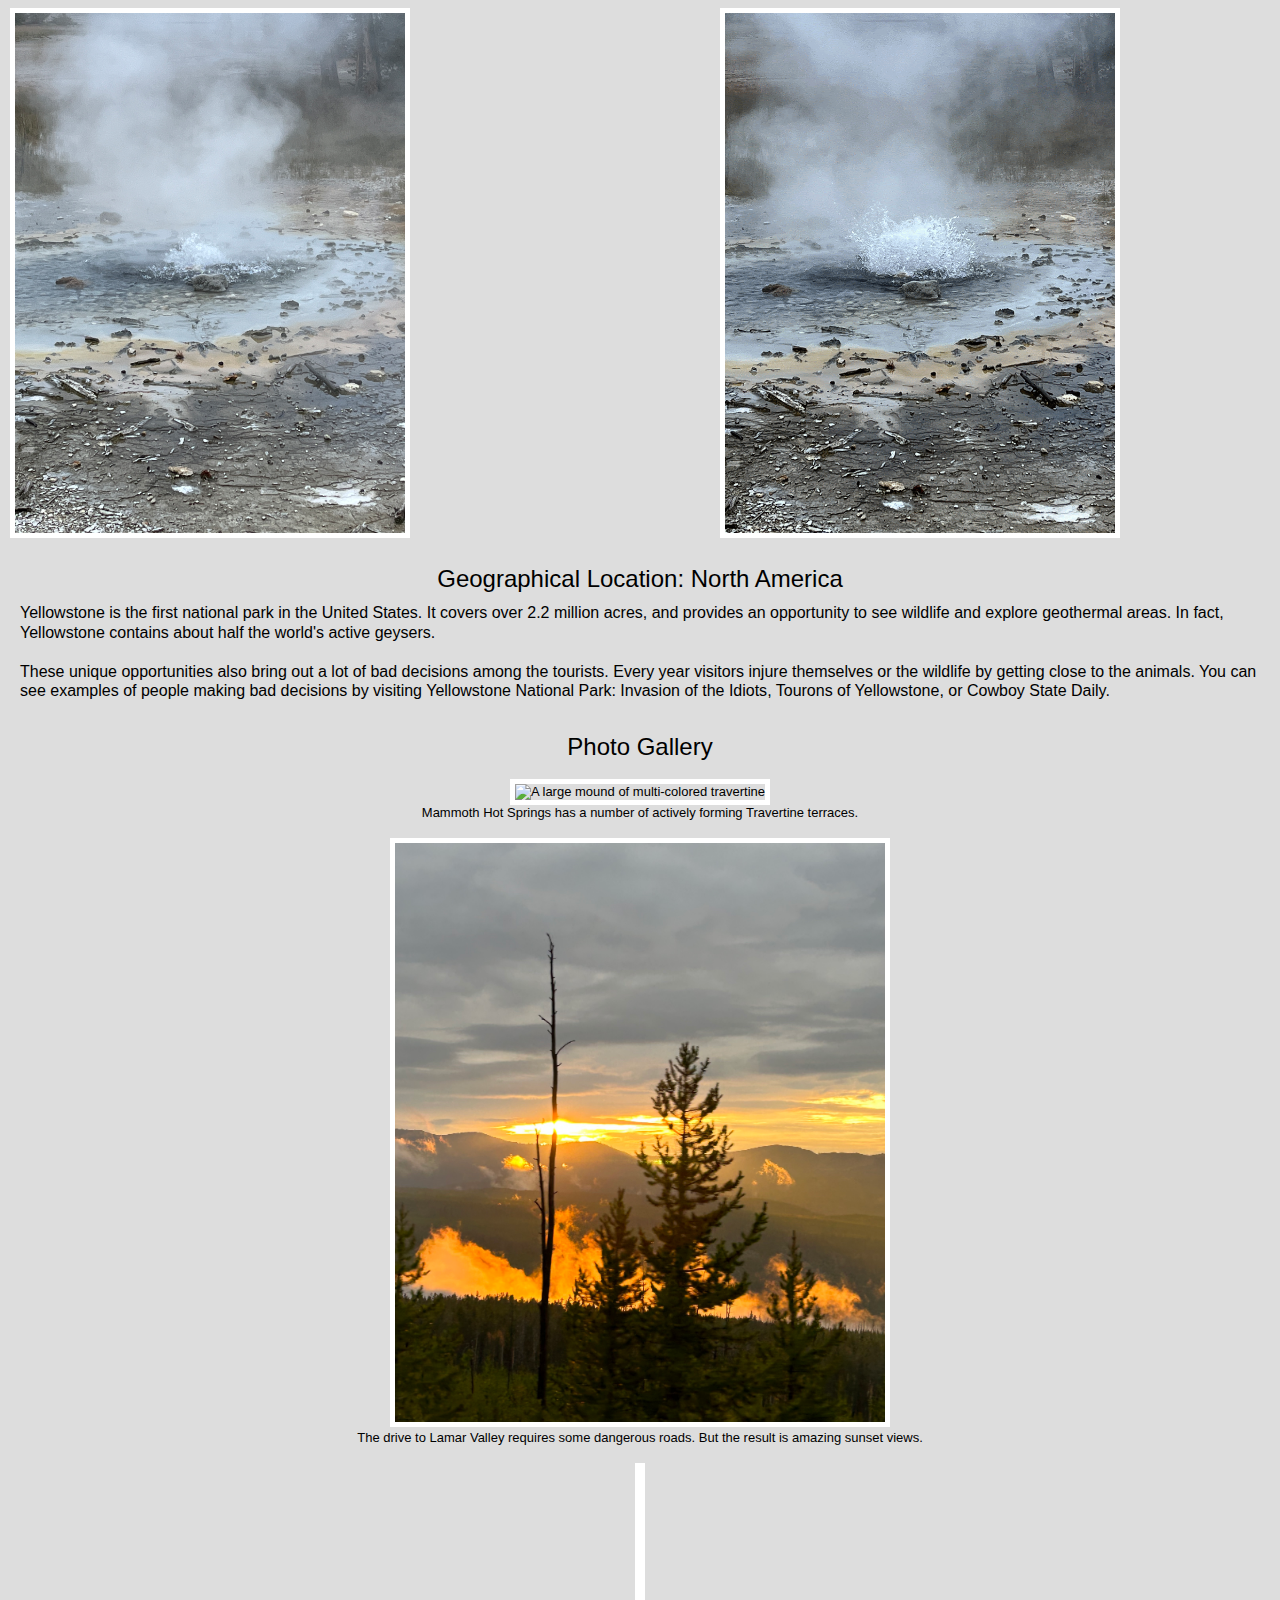
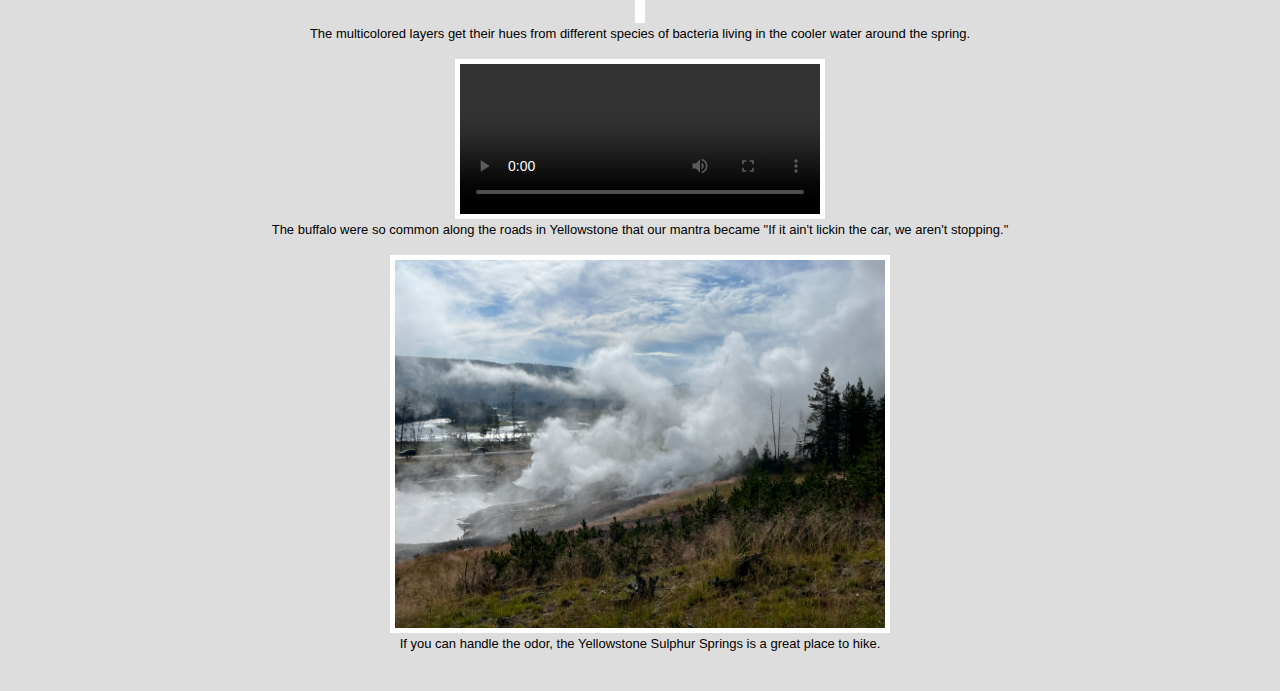
==== commit cdcd40a1: "Add files via upload" ====
--- a/index.html
+++ b/index.html
@@ -10,8 +10,11 @@
 <body>
     <a id= "skip" href="">Skip to Main Content</a>
     <header>
-        <div id="HeaderContent">
-            <img src="images/personal_logo.jpg" alt="Logo" width="200px" height="100"></div>
+    
+        <div id="HeaderContent"> 
+            <img src="images/personal_logo.jpg" alt="Logo" width="200" height="100">
+        </div>
+
             <div>
                 <nav>
                     <ul>
@@ -21,7 +24,6 @@
                     </ul>
                 </nav>
             </div>
-        <div>
     </header>
     <main>
         <br><br>
@@ -45,7 +47,8 @@
                     <img src="images/Zion_River.jpg" width="200" height="116" alt="Zion River">
                 </div>&nbsp;&nbsp;
                 <div>
-                    <img src="images/Zion_Park.gif" width="200" height="116" alt="Zion River Moving">
+                    <img class= "motion" src="images/Zion_Park.gif" width="200" height="116" alt="Zion River Moving">
+                    <img class= "no_motion" src="images/zion_alt.jpg" width="200" height="116" alt="Zion River">
                 </div>
             </div>
             <br>
@@ -56,30 +59,32 @@
             <br>
             <h3>Photo Gallery</h3>
             <br>
-            <figure>
-                <img id='gallery' src="images/Zion_Angels_Landing.jpg" alt="Angels Landing hike from afar" width="500">
-                <figcaption>One of the most popular (and dangerous) hikes Zion has to offer </figcaption>
-            </figure>
-            <br>
-            <figure>
-                <img id='gallery' src="images/pg-zion2.jpeg" alt="Deep canyon in the summer" width="500">
-                <figcaption>A typical day in Zion</figcaption>
-            </figure>
-            <br>
-            <figure>
-                <img id='gallery' src="images/Zion_River_Tunnel.jpg" alt="Water tunnel" width="500">
-                <figcaption>Thousands of years of erosion have created beautiful water tunnels such as this one</figcaption>
-            </figure>
-            <br>
-            <figure>
-                <img id='gallery' src="images/Zion_River_Walk.jpg" alt="River Walk" width="500">
-                <figcaption>A popular river hike that everyone loves on a hot summer day </figcaption>
-            </figure>
-            <br>
-            <figure>
-                <img id='gallery' src="images/Zion_Winter.jpg" alt="Zion in the Winter" width="500">
-                <figcaption id="lastLine">Zion in the winter offers different but just as amazing views</figcaption>
-            </figure>
+            <div>
+                <figure>
+                    <img class='gallery' src="images/Zion_Angels_Landing.jpg" alt="Angels Landing hike from afar" width="500">
+                    <figcaption>One of the most popular (and dangerous) hikes Zion has to offer </figcaption>
+                </figure>
+                <br>
+                <figure>
+                    <img class='gallery' src="images/pg-zion2.jpeg" alt="Deep canyon in the summer" width="500">
+                    <figcaption>A typical day in Zion</figcaption>
+                </figure>
+                <br>
+                <figure>
+                    <img class='gallery' src="images/Zion_River_Tunnel.jpg" alt="Water tunnel" width="500">
+                    <figcaption>Thousands of years of erosion have created beautiful water tunnels such as this one</figcaption>
+                </figure>
+                <br>
+                <figure>
+                    <img class='gallery' src="images/Zion_River_Walk.jpg" alt="River Walk" width="500">
+                    <figcaption>A popular river hike that everyone loves on a hot summer day </figcaption>
+                </figure>
+                <br>
+                <figure>
+                    <img class='gallery' src="images/Zion_Winter.jpg" alt="Zion in the Winter" width="500">
+                    <figcaption class="lastLine">Zion in the winter offers different but just as amazing views</figcaption>
+                </figure>
+            </div>
             <!-- Brady Haisfield -->
         </div>
         <br>
@@ -93,7 +98,8 @@
                     <img src=images/jungfrau-summit.jpeg alt="Helicoper in Jungfrau.">
                 </div>&nbsp;&nbsp;
                 <div>
-                    <img src=images/jungfrau-helicopter.gif height="132" alt="Top of jungfrau">
+                    <img class= "motion" src=images/jungfrau-helicopter.gif height="132" alt="Top of jungfrau">
+                    <img class= "no_motion" src=images/junfrau_alt.jpeg height="132" alt="Jungfrau village">
                 </div>
             </div>
             <br>
@@ -104,28 +110,28 @@
             <h3>Photo Gallery</h3>
             <br>
             <figure>
-                <img id='gallery' src=images/jungfrau_summit_building.jpg width = "500" alt="Tourists can take the train and elevator up to that building on summit">
+                <img class='gallery' src=images/jungfrau_summit_building.jpg width = "500" alt="Tourists can take the train and elevator up to that building on summit">
                 <figcaption>Jungfrau building summit</figcaption>
             </figure>
             <br>
             <figure>
-                <img id='gallery' src=images/jungfrau_train.jpg width = "500" alt="Train on railway that takes you to the top of the summit">
+                <img class='gallery' src=images/jungfrau_train.jpg width = "500" alt="Train on railway that takes you to the top of the summit">
                 <figcaption>Jungfrau train</figcaption>
             </figure>
             <br>
             <figure>
-                <img id='gallery' src=images/jungfrau_lodging.jpg width = "500" alt="Houses located in Jungfrau for people to stay at">
+                <img class='gallery' src=images/jungfrau_lodging.jpg width = "500" alt="Houses located in Jungfrau for people to stay at">
                 <figcaption>Lodging in Jungfrau</figcaption>
             </figure>
             <br>
             <figure>
-                <img id='gallery' src=images/jungfrau_water.jpg width = "500" alt="Body of water located in Jungfrau fun for swimming">
+                <img class='gallery' src=images/jungfrau_water.jpg width = "500" alt="Body of water located in Jungfrau fun for swimming">
                 <figcaption>Lake in Jungfrau</figcaption>
             </figure>
             <br>
             <figure>
-                <img id='gallery' src=images/jungfrau_lookout.jpg width = "500" alt="Tourists can go to the spot to look out over the country">
-                <figcaption id="lastLine">Lookout point at Jungfrau</figcaption>
+                <img class='gallery' src=images/jungfrau_lookout.jpg width = "500" alt="Tourists can go to the spot to look out over the country">
+                <figcaption class="lastLine">Lookout point at Jungfrau</figcaption>
             </figure>
     
             <!-- Daniel Saltzman -->
@@ -139,7 +145,8 @@
                     <img src = "images/rome_picture.jpeg" width = "400" alt = "Rome along the Tiber River.">
                 </div>&nbsp;&nbsp;
                 <div>
-                    <img src = "images/rome_gif.gif" width = "400" alt = "The Streets of Rome">
+                    <img class= "motion" src = "images/rome_gif.gif" width = "400" alt = "The Streets of Rome">
+                    <img class= "no_motion" src = "images/rome_alt.jpeg" width = "400" alt = "The Streets of Rome">
                 </div>
             </div>
             <br>
@@ -157,23 +164,23 @@
             </figure>
             <br>
             <figure>
-                <img id='gallery' src = "images/rome_map_2.jpeg" width = "500" alt = "Map portraying important attractions and landmarks as well as the layout of the city.">
+                <img class='gallery' src = "images/rome_map_2.jpeg" width = "500" alt = "Map portraying important attractions and landmarks as well as the layout of the city.">
                 <figcaption>Nested within the Tiber river, the seven hills of Rome both give rise to another nickname and mark the ancient boundaries of the city. </figcaption>
             </figure>
             <br>
             <figure>
-                <img id='gallery' src = "images/rome_colosseum.jpeg" width = "500" alt = "Roman Colosseum at sundown">
+                <img class='gallery' src = "images/rome_colosseum.jpeg" width = "500" alt = "Roman Colosseum at sundown">
                 <figcaption>Built in 80 AD, the Colosseum was built as an amphitheater for entertainment, and hosted gladiatorial combat and animal fights for over 400 years.</figcaption>
             </figure>
             <br>
             <figure>
-                <img id='gallery' src = "images/rome_catacombs.jpeg" width = "500" alt = "Arched, partially lit underground tunnels comprise the Catacombs of Rome.">
+                <img class='gallery' src = "images/rome_catacombs.jpeg" width = "500" alt = "Arched, partially lit underground tunnels comprise the Catacombs of Rome.">
                 <figcaption>Because of ancient Roman law dictating the deceased not to be buried within the city, the labyrinthian tunnels of the Catacombs of Rome stretch for over 12 miles outside city limits. </figcaption>
             </figure>
             <br>
             <figure>
-                <img id='gallery' src = "images/rome_pantheon.jpeg" width = "500" alt = "Painting of the interior of the Pantheon.">
-                <figcaption id="lastLine">The largest domed temple built in its time, the interior of the Pantheon is illuminated by natural light flowing through a circular oculus and features colored marble and vast columns. </figcaption>
+                <img class='gallery' src = "images/rome_pantheon.jpeg" width = "500" alt = "Painting of the interior of the Pantheon.">
+                <figcaption class="lastLine">The largest domed temple built in its time, the interior of the Pantheon is illuminated by natural light flowing through a circular oculus and features colored marble and vast columns. </figcaption>
             </figure>
             
             <!-- Iris Ding --> 
@@ -188,7 +195,8 @@
                     <img src="images/yellowstone_cauldron.jpg" width="400" alt="Bubbling cauldron.">
                 </div>&nbsp;&nbsp;
                 <div>
-                    <img src="images/yellowstone_cauldron.gif" width = "400" alt="Bubbling cauldron">
+                    <img class= "motion" src="images/yellowstone_cauldron.gif" width = "400" alt="Bubbling cauldron">
+                    <img class= "no_motion" src="images/yellowstone_alt.jpg" width = "400" height="238" alt="Yellowstone Entrance">
                 </div>
             </div>
             <br>
@@ -199,17 +207,17 @@
             <h3>Photo Gallery</h3>
             <br>
             <figure>
-                <img id='gallery' src="images/yellowstone_travertine.JPG" width = "500" alt="A large mound of multi-colored travertine">
+                <img class='gallery' src="images/yellowstone_travertine.JPG" width = "500" alt="A large mound of multi-colored travertine">
                 <figcaption>Mammoth Hot Springs has a number of actively forming Travertine terraces.</figcaption>
             </figure>
             <br>
             <figure>
-                <img id='gallery' src="images/yellowstone_sunset.jpg" width = "500" alt="Sunset over mountains with some charred trees in the foreground">
+                <img class='gallery' src="images/yellowstone_sunset.jpg" width = "500" alt="Sunset over mountains with some charred trees in the foreground">
                 <figcaption>The drive to Lamar Valley requires some dangerous roads.  But the result is amazing sunset views.</figcaption>
             </figure>
             <br>
             <figure>
-                <video id='gallery' width="370"  controls>
+                <video class='gallery' width="0"  controls>
                     <source src="images/yellowstone_prism.MOV">
                     Your browser does not support the video tag.
                 </video>
@@ -218,7 +226,7 @@
             <br>
 
             <figure>
-                <video id='gallery' width="370"  controls>
+                <video class='gallery' width="370"  controls>
                     <source src="images/yellowstone_buffalo.MOV">
                     Your browser does not support the video tag.
                 </video>
@@ -226,9 +234,9 @@
             </figure>
             <br>
             <figure>
-                <img id='gallery' src="images/yellowstone_sulphur_springs.JPG" width = "500" alt="A large spring with clouds of sulfur smoke rising from it.">
+                <img class='gallery' src="images/yellowstone_sulphur_springs.JPG" width = "500" alt="A large spring with clouds of sulfur smoke rising from it.">
                 
-                <figcaption id="lastLine">If you can handle the odor, the Yellowstone Sulphur Springs is a great place to hike.</figcaption>
+                <figcaption class="lastLine">If you can handle the odor, the Yellowstone Sulphur Springs is a great place to hike.</figcaption>
             </figure>
             <!-- Colleen van Lent -->
         </div>
--- a/css/style.css
+++ b/css/style.css
@@ -1,6 +1,3 @@
-/* Media Styling */
-@media screen and (max-width: 778px) {
-
     /* Global Styling  */
 
     body{
@@ -73,7 +70,6 @@
         border: 2px solid black;
         background-color: white;
         width: 100px;
-        float: center;
         
         }   
 
@@ -120,7 +116,7 @@
         padding: 10px;
     }
 
-    #gallery{
+    .gallery{
         position: relative;
         border: 5px solid #ffffff;
       }
@@ -136,12 +132,12 @@
         border: 5px solid #ffffff;
     }
 
-      #gallery-italy{
+    #gallery-italy{
         position: relative;
         border: 5px solid #666666;
-      }
-
-      #lastLine{
+    }
+
+    .lastLine{
         padding-bottom: 30px;
     }
 
@@ -150,10 +146,25 @@
         font-size: 13px;
     }
 
-    #textContainer{
-        text-align: center;
-    }
-
+    .no_motion{
+        display: none;
+    }
+
+    @media (prefers-reduced-motion: reduce) {
+        .motion{
+            display: none;
+        }
+        .no_motion{
+            display: block;
+        }
+    }
+   
+    
+    
+    
+    
+    
+    
 
     /* Recipe Styling */
 
@@ -162,24 +173,29 @@
         border: 5px solid #666666;
     }
 
-    #ingredients>li{
+    .ingredients>li{
         padding-top: 5px;
         margin-left: 25px;
         list-style: disc;
     }
 
-    #steps>li{
+    .steps>li{
         padding-top: 5px;
         margin-left: 25px;
         list-style: decimal;
     }
 
+    .textContainer{
+        text-align: center;
+    }
+
+
    /* Pet Styling */
 
-    #likes{
+    .likes{
         padding-top: 5px;
         margin-left: 25px;
         list-style: disc;
     }
-}
-
+
+
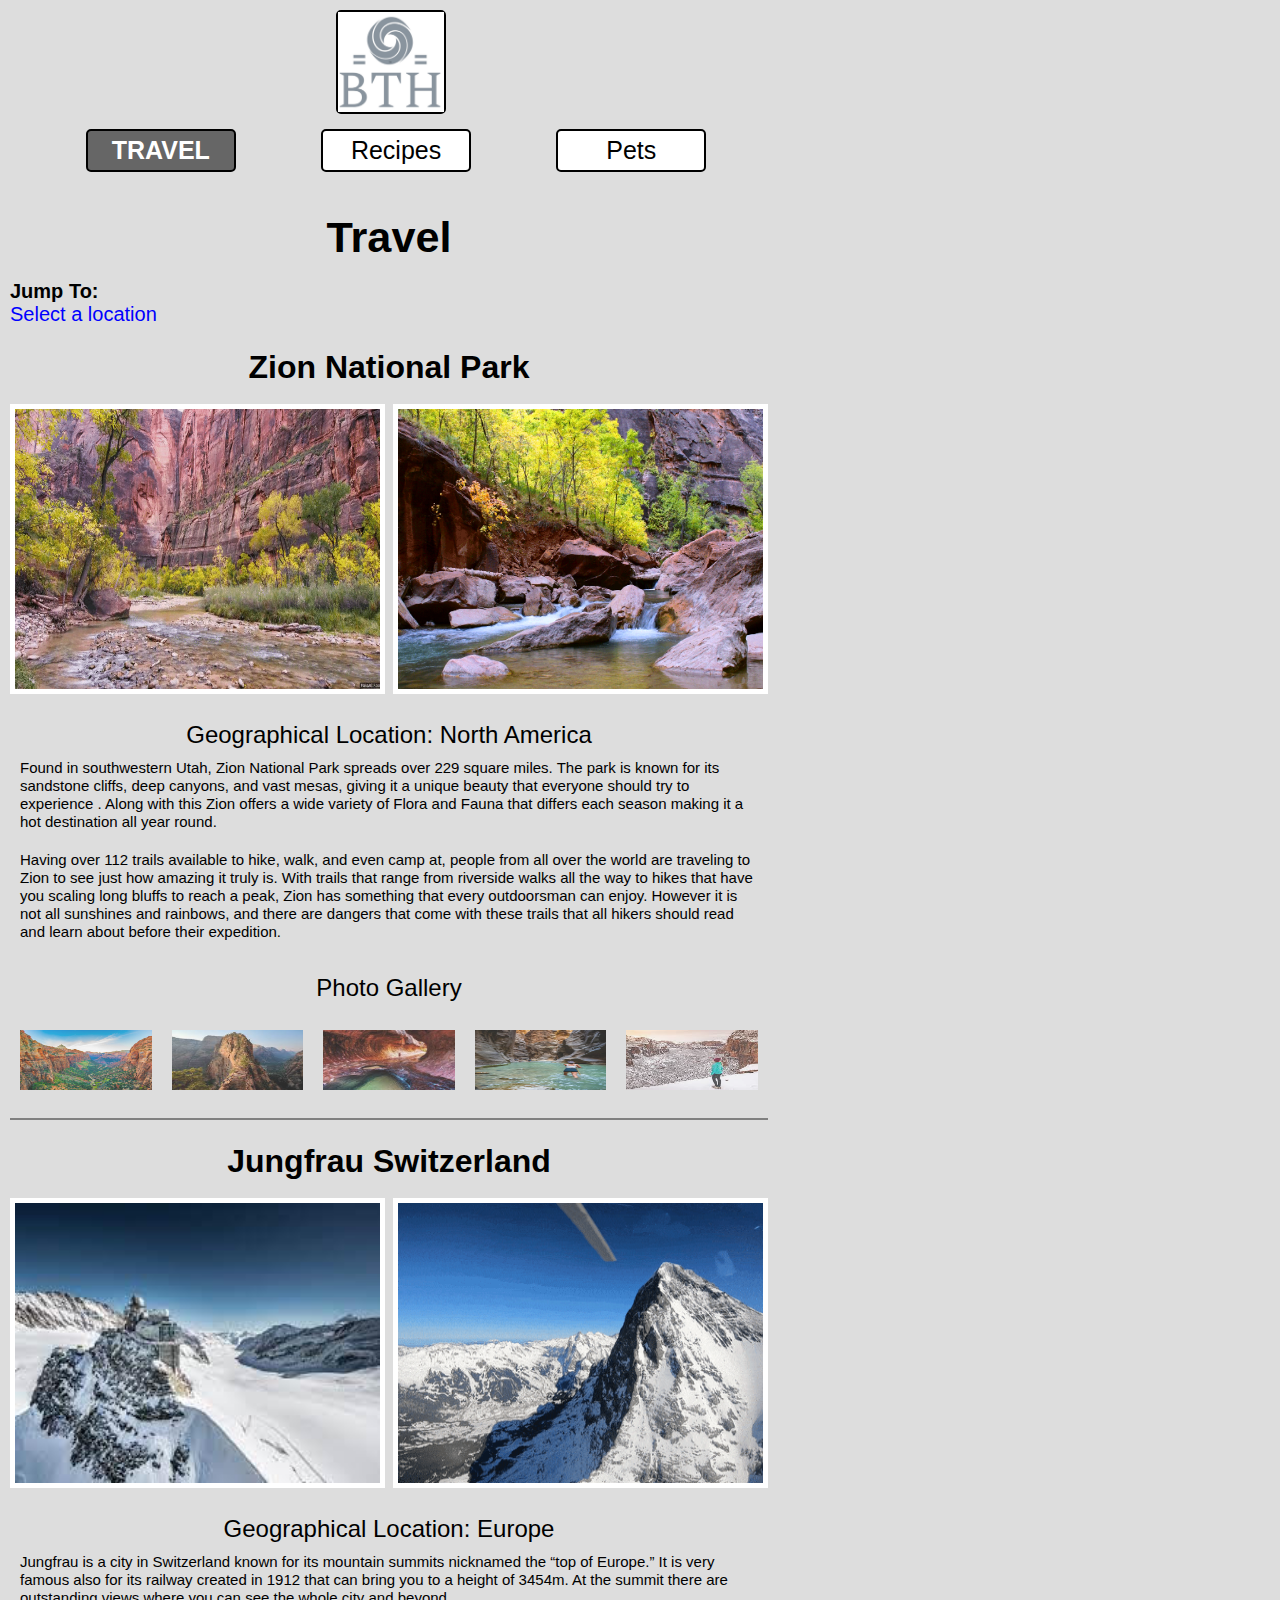
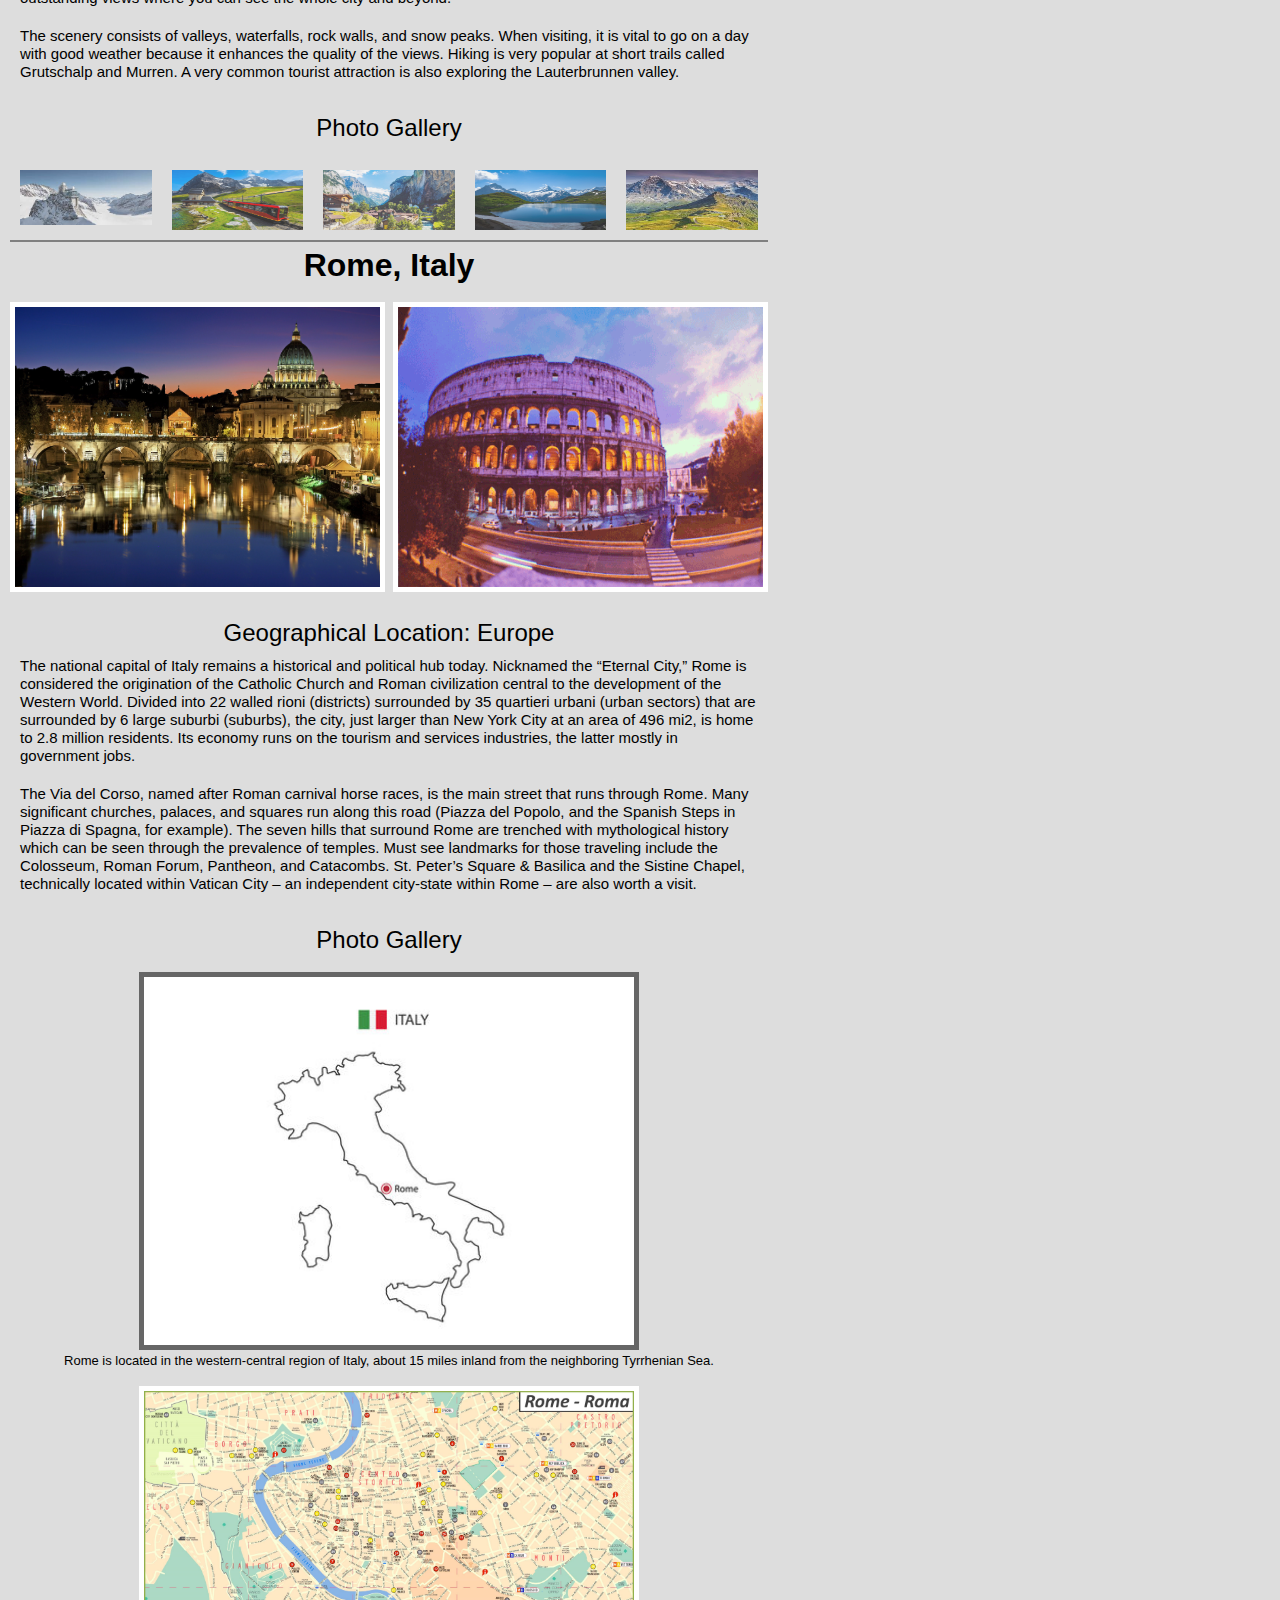
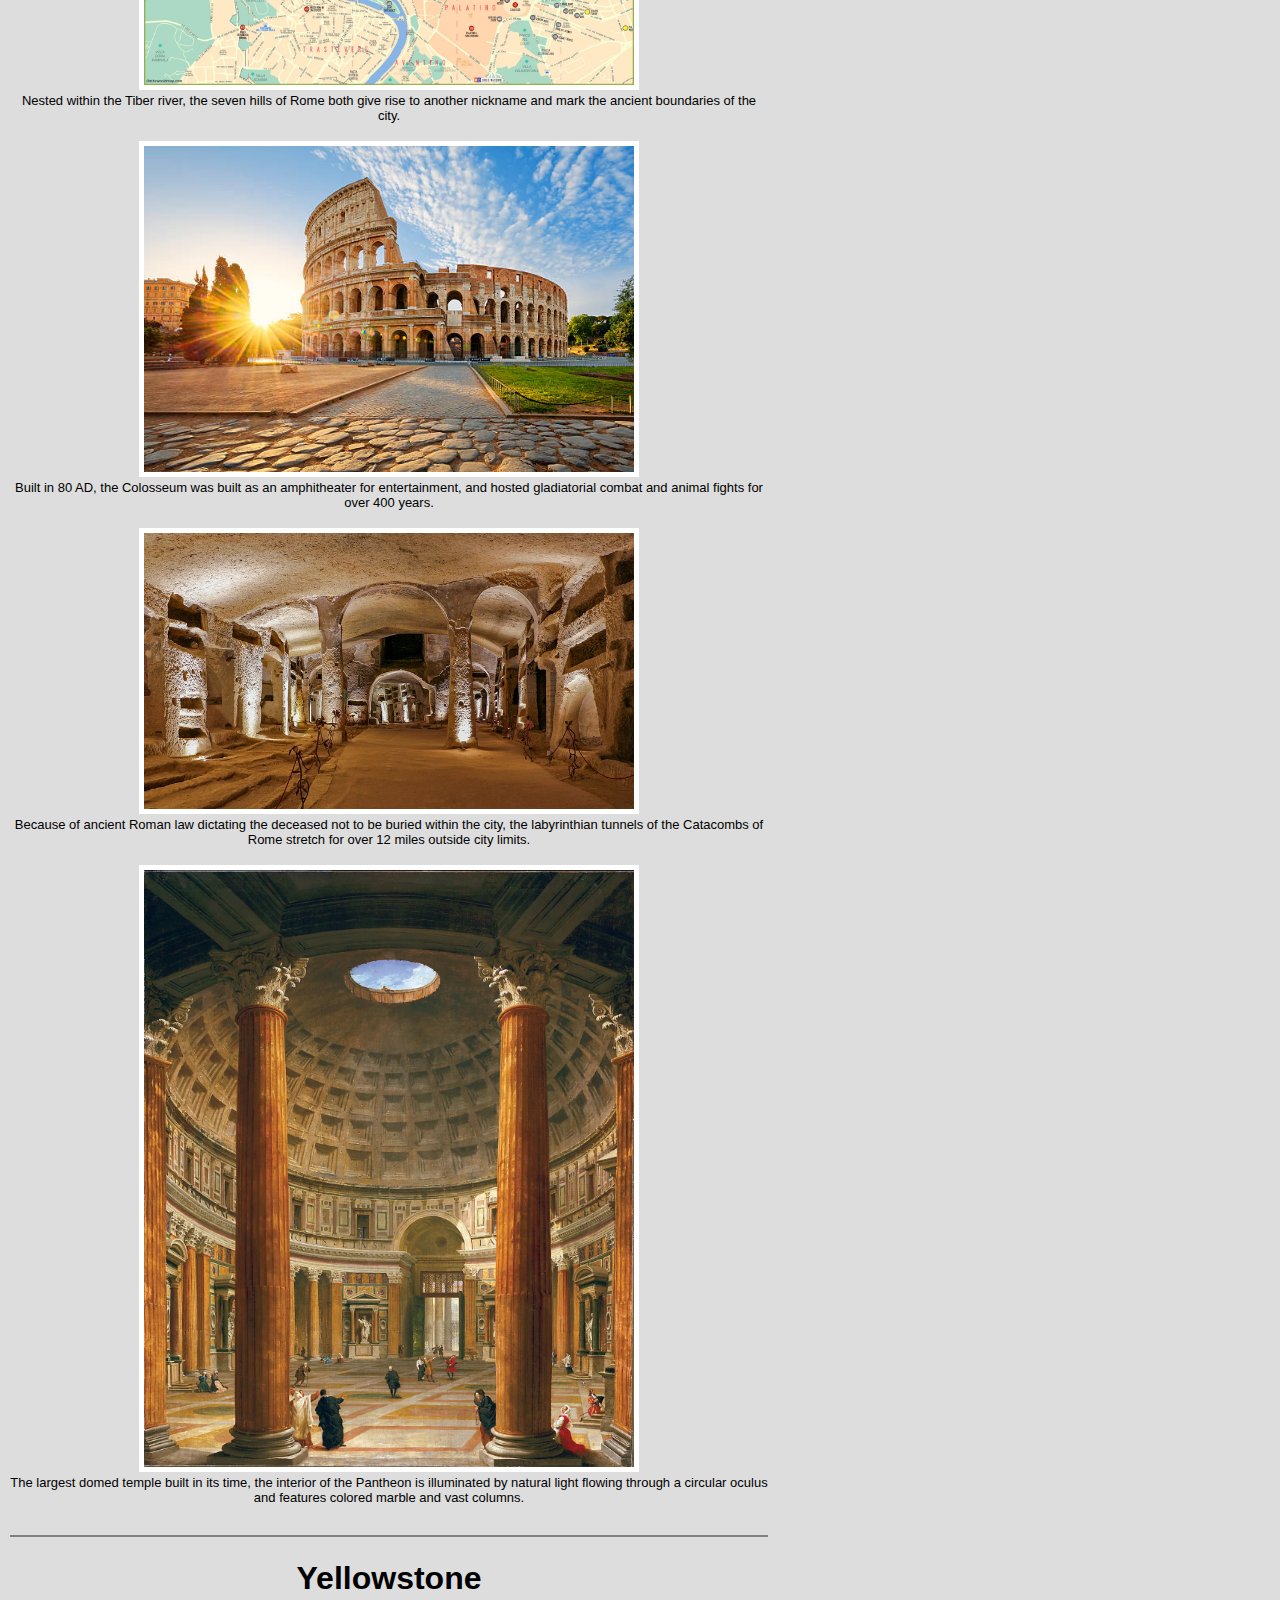
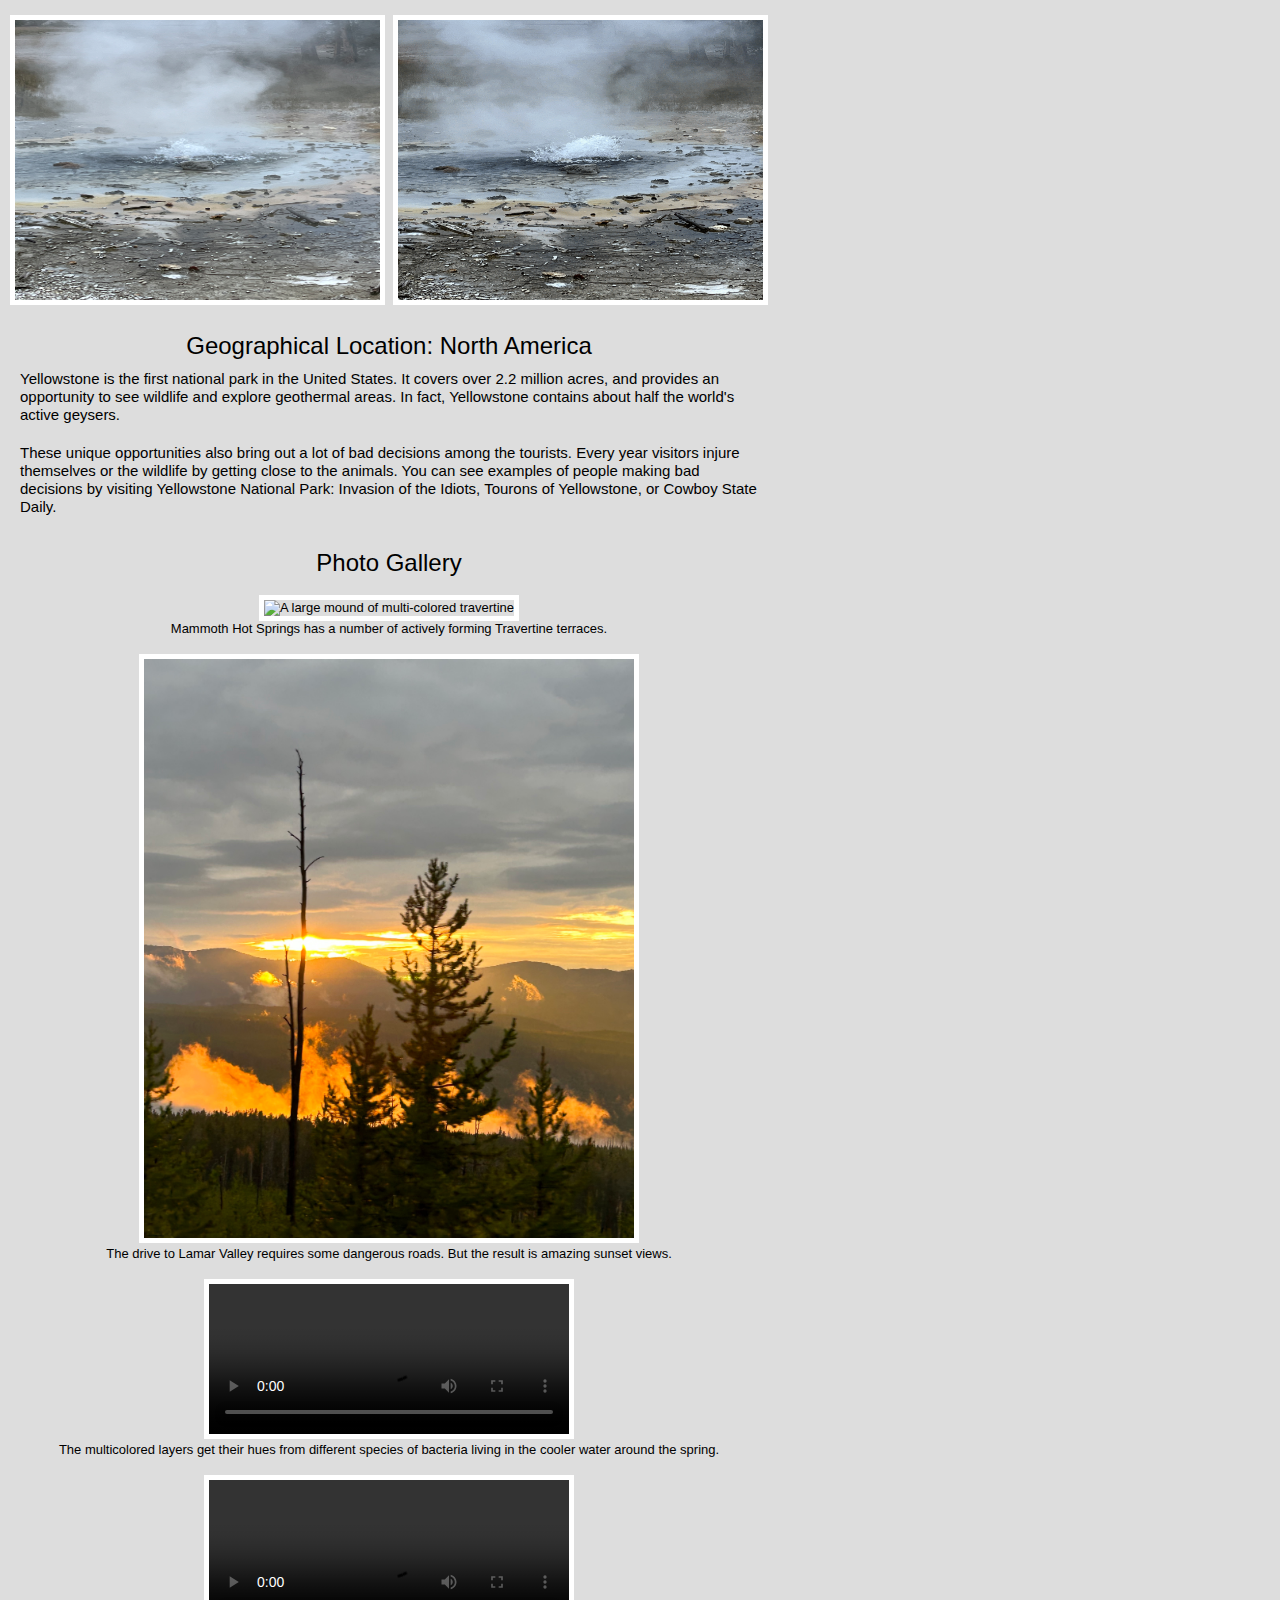
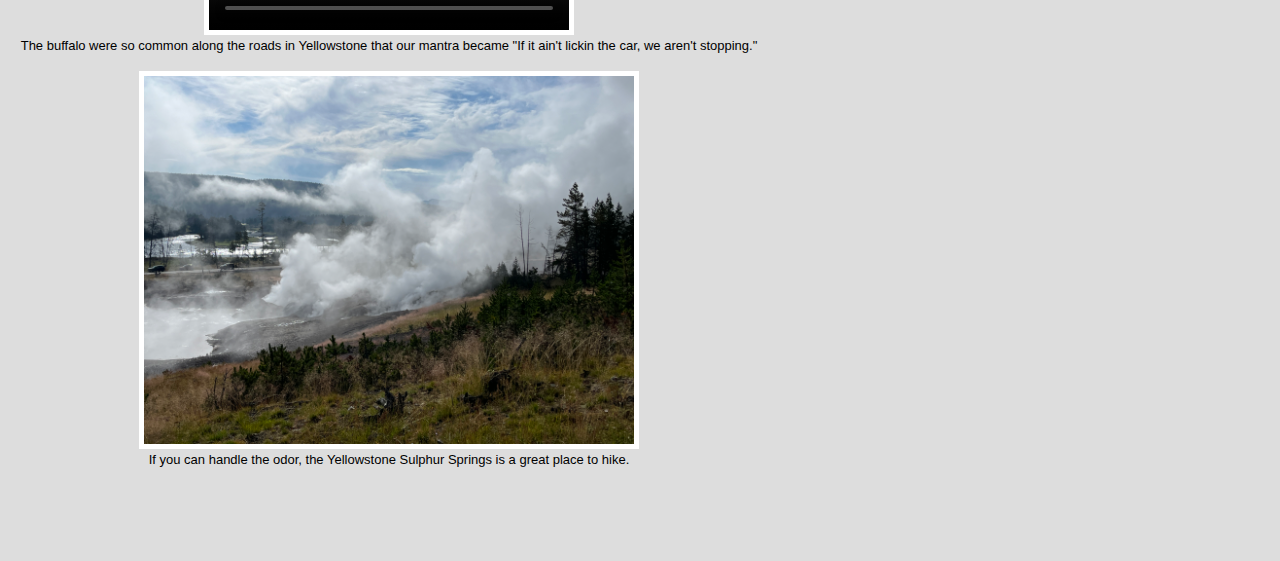
==== commit f0e1d6e4: "Add files via upload" ====
--- a/index.html
+++ b/index.html
@@ -29,24 +29,42 @@
         <br><br>
         <h1>Travel</h1>
             <br>
-            <div id="jump">Jump To:</div>
-            <div id="skip-to">
-                <ul>
-                    <li><a href="#zion">Zion National Park</a></li>
-                    <li><a href="#jungfrau">Jungfrau Switzerland</a></li>
-                    <li><a href="#rome">Rome, Italy</a></li>
-                    <li><a href="#yellowstone">Yellowstone</a></li>
-                 </ul>
-            </div>
+            <div class="mobile-skip">
+                <div id="jump">Jump To:</div>
+                <div id="skip-to">
+                    <ul>
+                        <li><a href="#zion">Zion National Park</a></li>
+                        <li><a href="#jungfrau">Jungfrau, Switzerland</a></li>
+                        <li><a href="#rome">Rome, Italy</a></li>
+                        <li><a href="#yellowstone">Yellowstone</a></li>
+                     </ul>
+                </div>
+            </div>
+
+            <div class="tablet-skip">
+                <div id="jump">Jump To:</div>
+                <div id="skip-to">
+                    <label>
+                        <select onchange="location = this.value;" aria-label="Select a destination">
+                    </label>
+                        <option value="#">Select a location</option>
+                        <option value="#zion">Zion National Park</option>
+                        <option value="#jungfrau">Jungfrau, Switzerland</option>
+                        <option value="#rome">Rome, Italy</option>
+                        <option value="#yellowstone">Yellowstone</option>
+                    </select>
+                </div>
+            </div>
+
         <br>
         <div id="zion">
             <h2>Zion National Park</h2>
             <br>
             <div class="ImageContainer">
-                <div>
+                <div class="imageLeft">
                     <img src="images/Zion_River.jpg" width="200" height="116" alt="Zion River">
                 </div>&nbsp;&nbsp;
-                <div>
+                <div class="imageRight">
                     <img class= "motion" src="images/Zion_Park.gif" width="200" height="116" alt="Zion River Moving">
                     <img class= "no_motion" src="images/zion_alt.jpg" width="200" height="116" alt="Zion River">
                 </div>
@@ -57,33 +75,78 @@
             <p>Found in southwestern Utah, Zion National Park spreads over 229 square miles. The park is known for its sandstone cliffs, deep canyons, and vast mesas, giving it a unique beauty that everyone should try to experience . Along with this Zion offers a wide variety of Flora and Fauna that differs each season making it a hot destination all year round.</p>
             <p>Having over 112 trails available to hike, walk, and even camp at, people from all over the world are traveling to Zion to see just how amazing it truly is. With trails that range from riverside walks all the way to hikes that have you scaling long bluffs to reach a peak, Zion has something that every outdoorsman can enjoy. However it is not all sunshines and rainbows, and there are dangers that come with these trails that all hikers should read and learn about before their expedition.</p>
             <br>
-            <h3>Photo Gallery</h3>
-            <br>
-            <div>
-                <figure>
-                    <img class='gallery' src="images/Zion_Angels_Landing.jpg" alt="Angels Landing hike from afar" width="500">
-                    <figcaption>One of the most popular (and dangerous) hikes Zion has to offer </figcaption>
-                </figure>
-                <br>
-                <figure>
-                    <img class='gallery' src="images/pg-zion2.jpeg" alt="Deep canyon in the summer" width="500">
-                    <figcaption>A typical day in Zion</figcaption>
-                </figure>
-                <br>
-                <figure>
-                    <img class='gallery' src="images/Zion_River_Tunnel.jpg" alt="Water tunnel" width="500">
-                    <figcaption>Thousands of years of erosion have created beautiful water tunnels such as this one</figcaption>
-                </figure>
-                <br>
-                <figure>
-                    <img class='gallery' src="images/Zion_River_Walk.jpg" alt="River Walk" width="500">
-                    <figcaption>A popular river hike that everyone loves on a hot summer day </figcaption>
-                </figure>
-                <br>
-                <figure>
-                    <img class='gallery' src="images/Zion_Winter.jpg" alt="Zion in the Winter" width="500">
-                    <figcaption class="lastLine">Zion in the winter offers different but just as amazing views</figcaption>
-                </figure>
+            <!-- Photo Gallery View for Phone -->
+            <div class="photo-gallery-phone">
+                <h3>Photo Gallery</h3>
+                <br>
+                <div>
+                    <figure>
+                        <img class='gallery' src="images/Zion_Angels_Landing.jpg" alt="Angels Landing hike from afar" width="500">
+                        <figcaption>One of the most popular (and dangerous) hikes Zion has to offer </figcaption>
+                    </figure>
+                    <br>
+                    <figure>
+                        <img class='gallery' src="images/pg-zion2.jpeg" alt="Deep canyon in the summer" width="500">
+                        <figcaption>A typical day in Zion</figcaption>
+                    </figure>
+                    <br>
+                    <figure>
+                        <img class='gallery' src="images/Zion_River_Tunnel.jpg" alt="Water tunnel" width="500">
+                        <figcaption>Thousands of years of erosion have created beautiful water tunnels such as this one</figcaption>
+                    </figure>
+                    <br>
+                    <figure>
+                        <img class='gallery' src="images/Zion_River_Walk.jpg" alt="River Walk" width="500">
+                        <figcaption>A popular river hike that everyone loves on a hot summer day </figcaption>
+                    </figure>
+                    <br>
+                    <figure>
+                        <img class='gallery' src="images/Zion_Winter.jpg" alt="Zion in the Winter" width="500">
+                        <figcaption class="lastLine">Zion in the winter offers different but just as amazing views</figcaption>
+                    </figure>
+                </div>
+            </div>
+
+            
+            <!-- Photo gallery Code for Tablet View -->
+            <div class="photo-gallery-tablet">
+                <h3>Photo Gallery</h3>
+                <br>
+                <div class="row">
+                    <div class="column">
+                        <img src="images/pg-zion2.jpeg" alt="Deep Zion canyon in the summer"
+                        style="width:100%" onclick="myFunction(this);">
+                    </div>
+                    <div class="column">
+                        <img src="images/Zion_Angels_Landing.jpg" alt="One of the most popular (and dangerous) hikes Zion has to offer "
+                        style="width:100%" onclick="myFunction(this);">
+                    </div>
+                    <div class="column">
+                        <img src="images/Zion_River_Tunnel.jpg" alt="Thousands of years of erosion have created beautiful water tunnels such as this one"
+                        style="width:100%" onclick="myFunction(this);">
+                    </div>
+                    <div class="column">
+                        <img src="images/Zion_River_Walk.jpg" alt="A popular river hike that everyone loves on a hot summer day"
+                        style="width:100%" onclick="myFunction(this);">
+                    </div>
+                    <div class="column">
+                        <img src="images/Zion_Winter.jpg" alt="Zion in the Winter"
+                        style="width:100%" onclick="myFunction(this);">
+                    </div>
+                    <br>
+
+
+                </div>
+                <div class="container">
+                    <!-- Close the image -->
+                    <span onclick="this.parentElement.style.display='none'" class="closebtn">&times;</span>
+                
+                    <!-- Expanded image -->
+                    <img id="expandedImg" style="width:100%">
+                
+                    <!-- Image text -->
+                    <div id="imgtext"></div>
+                </div>
             </div>
             <!-- Brady Haisfield -->
         </div>
@@ -94,10 +157,10 @@
             <h2>Jungfrau Switzerland</h2>
             <br>
             <div class="ImageContainer">
-                <div>
+                <div class="imageLeft">
                     <img src=images/jungfrau-summit.jpeg alt="Helicoper in Jungfrau.">
                 </div>&nbsp;&nbsp;
-                <div>
+                <div class="imageRight">
                     <img class= "motion" src=images/jungfrau-helicopter.gif height="132" alt="Top of jungfrau">
                     <img class= "no_motion" src=images/junfrau_alt.jpeg height="132" alt="Jungfrau village">
                 </div>
@@ -107,32 +170,73 @@
             <p>Jungfrau is a city in Switzerland known for its mountain summits nicknamed the “top of Europe.” It is very famous also for its railway created in 1912 that can bring you to a height of 3454m. At the summit there are outstanding views where you can see the whole city and beyond.</p>
             <p>The scenery consists of valleys, waterfalls, rock walls, and snow peaks. When visiting, it is vital to go on a day with good weather because it enhances the quality of the views. Hiking is very popular at short trails called Grutschalp and Murren. A very common tourist attraction is also exploring the Lauterbrunnen valley.</p>
             <br>
-            <h3>Photo Gallery</h3>
-            <br>
-            <figure>
-                <img class='gallery' src=images/jungfrau_summit_building.jpg width = "500" alt="Tourists can take the train and elevator up to that building on summit">
-                <figcaption>Jungfrau building summit</figcaption>
-            </figure>
-            <br>
-            <figure>
-                <img class='gallery' src=images/jungfrau_train.jpg width = "500" alt="Train on railway that takes you to the top of the summit">
-                <figcaption>Jungfrau train</figcaption>
-            </figure>
-            <br>
-            <figure>
-                <img class='gallery' src=images/jungfrau_lodging.jpg width = "500" alt="Houses located in Jungfrau for people to stay at">
-                <figcaption>Lodging in Jungfrau</figcaption>
-            </figure>
-            <br>
-            <figure>
-                <img class='gallery' src=images/jungfrau_water.jpg width = "500" alt="Body of water located in Jungfrau fun for swimming">
-                <figcaption>Lake in Jungfrau</figcaption>
-            </figure>
-            <br>
-            <figure>
-                <img class='gallery' src=images/jungfrau_lookout.jpg width = "500" alt="Tourists can go to the spot to look out over the country">
-                <figcaption class="lastLine">Lookout point at Jungfrau</figcaption>
-            </figure>
+            <div class="photo-gallery-phone">
+                <h3>Photo Gallery</h3>
+                <br>
+                <figure>
+                    <img class='gallery' src=images/jungfrau_summit_building.jpg width = "500" alt="Tourists can take the train and elevator up to that building on summit">
+                    <figcaption>Jungfrau building summit</figcaption>
+                </figure>
+                <br>
+                <figure>
+                    <img class='gallery' src=images/jungfrau_train.jpg width = "500" alt="Train on railway that takes you to the top of the summit">
+                    <figcaption>Jungfrau train</figcaption>
+                </figure>
+                <br>
+                <figure>
+                    <img class='gallery' src=images/jungfrau_lodging.jpg width = "500" alt="Houses located in Jungfrau for people to stay at">
+                    <figcaption>Lodging in Jungfrau</figcaption>
+                </figure>
+                <br>
+                <figure>
+                    <img class='gallery' src=images/jungfrau_water.jpg width = "500" alt="Body of water located in Jungfrau fun for swimming">
+                    <figcaption>Lake in Jungfrau</figcaption>
+                </figure>
+                <br>
+                <figure>
+                    <img class='gallery' src=images/jungfrau_lookout.jpg width = "500" alt="Tourists can go to the spot to look out over the country">
+                    <figcaption class="lastLine">Lookout point at Jungfrau</figcaption>
+                </figure>
+            </div>
+
+
+            <div class="photo-gallery-tablet">
+                <h3>Photo Gallery</h3>
+                <br>
+                <div class="row">
+                    <div class="column">
+                        <img src= images/jungfrau_summit_building.jpg alt= "Tourists can take the train and elevator up to that building on summit"
+                        style="width:100%" onclick="myFunction(this);">
+                    </div>
+                    <div class="column">
+                        <img src= images/jungfrau_train.jpg alt="Train on railway that takes you to the top of the summit"
+                        style="width:100%" onclick="myFunction(this);">
+                    </div>
+                    <div class="column">
+                        <img src=images/jungfrau_lodging.jpg alt="Houses located in Jungfrau for people to stay at"
+                        style="width:100%" onclick="myFunction(this);">
+                    </div>
+                    <div class="column">
+                        <img src=images/jungfrau_water.jpg alt="Body of water located in Jungfrau fun for swimming"
+                        style="width:100%" onclick="myFunction(this);">
+                    </div>
+                    <div class="column">
+                        <img src=images/jungfrau_lookout.jpg alt="Tourists can go to the spot to look out over the country"
+                        style="width:100%" onclick="myFunction(this);">
+                    </div>
+                    <br>
+                </div>
+                <div class="container">
+                    <!-- Close the image -->
+                    <span onclick="this.parentElement.style.display='none'" class="closebtn">&times;</span>
+                
+                    <!-- Expanded image -->
+                    <img id="expandedImg-2" style="width:100%">
+                
+                    <!-- Image text -->
+                    <div id="imgtext"></div>
+                </div>
+            </div>
     
             <!-- Daniel Saltzman -->
         </div>
@@ -141,10 +245,10 @@
             <h2>Rome, Italy</h2>
             <br>
             <div class="ImageContainer">
-                <div>
+                <div class="imageLeft">
                     <img src = "images/rome_picture.jpeg" width = "400" alt = "Rome along the Tiber River.">
                 </div>&nbsp;&nbsp;
-                <div>
+                <div class="imageRight">
                     <img class= "motion" src = "images/rome_gif.gif" width = "400" alt = "The Streets of Rome">
                     <img class= "no_motion" src = "images/rome_alt.jpeg" width = "400" alt = "The Streets of Rome">
                 </div>
@@ -191,10 +295,10 @@
             <h2>Yellowstone</h2>
             <br>
             <div class="ImageContainer">
-                <div>
+                <div class="imageLeft">
                     <img src="images/yellowstone_cauldron.jpg" width="400" alt="Bubbling cauldron.">
                 </div>&nbsp;&nbsp;
-                <div>
+                <div class="imageRight">
                     <img class= "motion" src="images/yellowstone_cauldron.gif" width = "400" alt="Bubbling cauldron">
                     <img class= "no_motion" src="images/yellowstone_alt.jpg" width = "400" height="238" alt="Yellowstone Entrance">
                 </div>
@@ -217,18 +321,15 @@
             </figure>
             <br>
             <figure>
-                <video class='gallery' width="0"  controls>
+                <video class='gallery' width="370"  controls>
                     <source src="images/yellowstone_prism.MOV">
-                    Your browser does not support the video tag.
                 </video>
                 <figcaption>The multicolored layers get their hues from different species of bacteria living in the cooler water around the spring.</figcaption>
             </figure>
             <br>
-
             <figure>
                 <video class='gallery' width="370"  controls>
                     <source src="images/yellowstone_buffalo.MOV">
-                    Your browser does not support the video tag.
                 </video>
                 <figcaption>The buffalo were so common along the roads in Yellowstone that our mantra became "If it ain't lickin the car, we aren't stopping."</figcaption>
             </figure>
@@ -238,12 +339,13 @@
                 
                 <figcaption class="lastLine">If you can handle the odor, the Yellowstone Sulphur Springs is a great place to hike.</figcaption>
             </figure>
+            <br>
+            <br>
+            <br>
             <!-- Colleen van Lent -->
         </div>
-
-        
-        <div></div>
     </main>
+    <script src="jscript.js"></script>
 </body>
 </html>
 
--- a/css/style.css
+++ b/css/style.css
@@ -1,5 +1,12 @@
     /* Global Styling  */
 
+    .photo-gallery-tablet{
+        display: none;
+    }
+
+    .tablet-skip{
+        display: none;
+    }
     body{
         color:black;
         font-family: 'Franklin Gothic Medium', 'Arial Narrow', Arial, sans-serif;
@@ -89,6 +96,13 @@
         border-radius: 5px;
         border: 2px solid black;
         background-color: white;
+        scroll-behavior: smooth;
+    }
+
+    @media (prefers-reduced-motion: reduce) {
+        #HeaderCOntent {
+            scroll-behavior:auto;
+        }
     }
 
     #skip{
@@ -199,3 +213,158 @@
     }
 
 
+
+
+    @media (min-width:768px){
+
+        /* Disable showing the phone type photo gallery */
+        .photo-gallery-phone{
+            display: none;
+        }
+        /* Show the tablet type photo gallery */
+        .photo-gallery-tablet{
+            display: contents;
+        }
+
+
+        body{
+            max-width: 778px;
+        }
+    
+        /* Style for the header/nav */
+
+        #HeaderContent{
+            float: none;
+            width: 110px;
+            margin-left: 43%;
+        }
+    
+        nav>ul>li {
+            margin-top: 15px;
+            margin-left: 10%;
+            display: inline-block;
+            width: 150px;
+            font-size: 25px;
+            }
+    
+        #jump{
+                font-size: 20px;
+            }
+        
+        #skip-to{
+                font-size: 20px;
+            }
+    
+        p { font-size: 15px;}
+    
+        .imageLeft> img {
+            width: 500px;
+            height: 290px;}
+
+        .imageRight> img {
+            width: 500px;
+            height: 290px;}
+
+        .mobile-skip{
+            display: none;
+        }
+
+        .tablet-skip{
+            display: block;
+            font-size: 1.2em;
+        }
+
+        /* Dropdown Button */
+        .dropbtn {
+            background-color: #04AA6D;
+            color: white;
+            padding: 16px;
+            font-size: 16px;
+            border: none;
+        }
+  
+        .dropdown {
+            position: relative;
+            display: inline-block;
+        }
+  
+        .skip-to {
+            display: none;
+            position: absolute;
+            background-color: #f1f1f1;
+            min-width: 160px;
+            box-shadow: 0px 8px 16px 0px rgba(0,0,0,0.2);
+            z-index: 1;
+        }
+  
+        .dropdown-content a {
+            color: black;
+            padding: 12px 16px;
+            text-decoration: none;
+            display: block;
+        }
+  
+        .dropdown-content a:hover {background-color: #ddd;}
+  
+        .dropdown:hover .dropdown-content {display: block;}
+  
+        .dropdown:hover .dropbtn {background-color: #3e8e41;}
+
+
+        /* Style for new photo gallery */
+
+        .column {
+            float: left;
+            width: 20%;
+            height: 80px;
+            padding: 10px;
+          }
+          
+            /* Style the images inside the grid */
+          .column img {
+            opacity: 0.8;
+            cursor: pointer;
+          }
+          
+          .column img:hover {
+            opacity: 1;
+          }
+          
+            /* Clear floats after the columns */
+          .row:after {
+            content: "";
+            display: table;
+            clear: both;
+          }
+          
+            /* The expanding image container (positioning is needed to position the close button and the text) */
+          .container{
+            position: relative;
+            display: none;
+          }
+          
+            /* Expanding image text */
+          #imgtext {
+            position: absolute;
+            bottom: 15px;
+            left: 15px;
+            color: white;
+            background-color: grey;
+            font-size: 20px;
+          }
+          
+            /* Closable button inside the image */
+          .closebtn {
+            position: absolute;
+            top: 10px;
+            right: 15px;
+            color: white;
+            font-size: 35px;
+            cursor: pointer;
+          }
+
+        .main-image{
+            margin-left: 23%;
+        }
+
+    }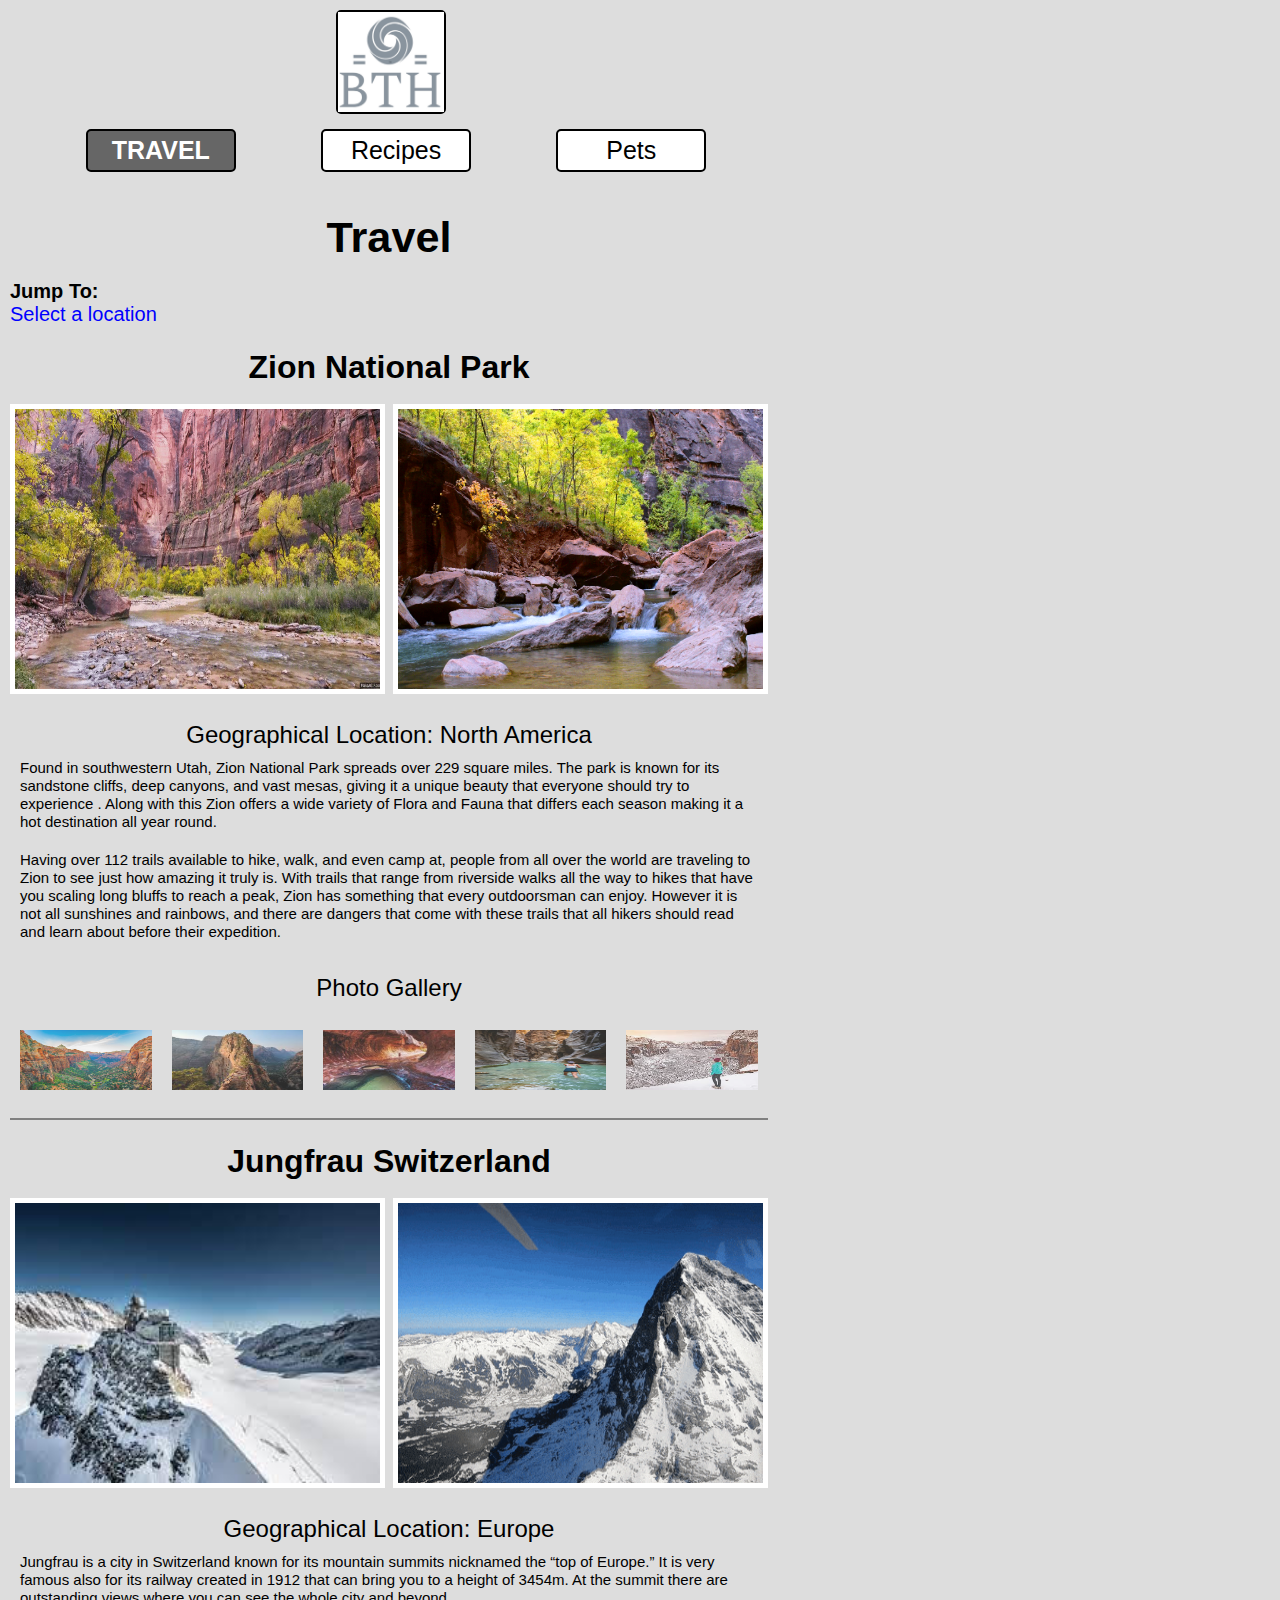
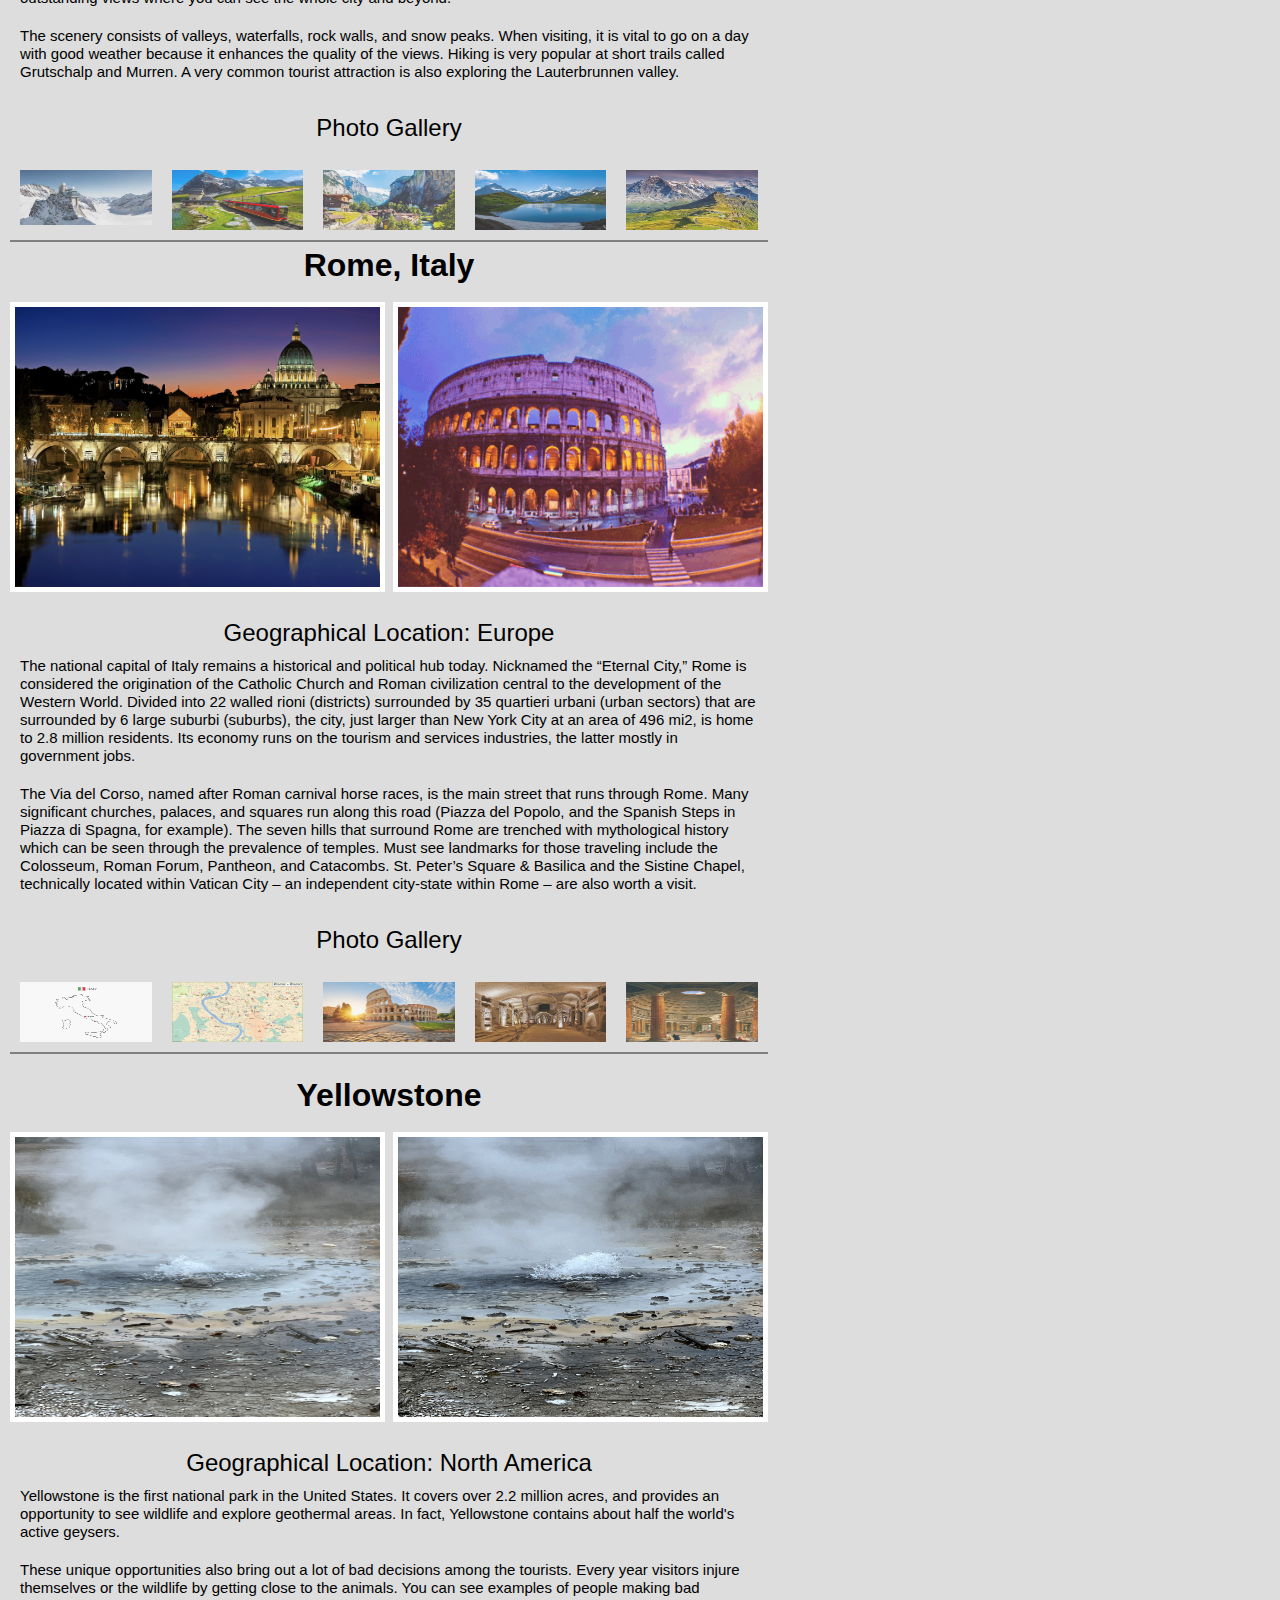
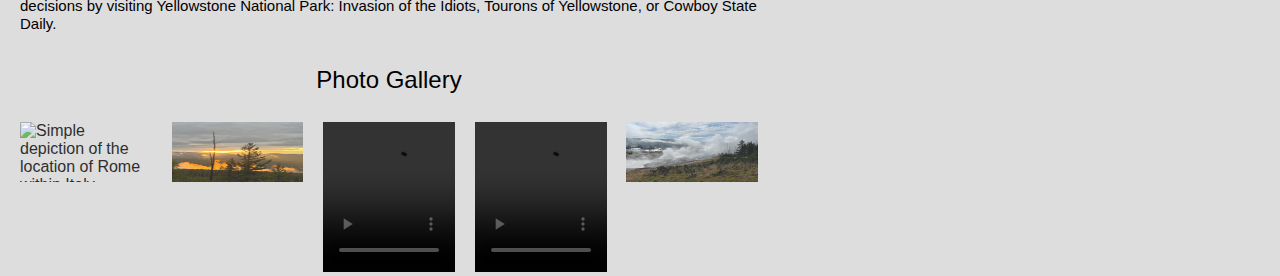
==== commit 7b689247: "Add files via upload" ====
--- a/index.html
+++ b/index.html
@@ -115,23 +115,23 @@
                 <div class="row">
                     <div class="column">
                         <img src="images/pg-zion2.jpeg" alt="Deep Zion canyon in the summer"
-                        style="width:100%" onclick="myFunction(this);">
+                        style="width:100%" onclick="zionFunction(this);">
                     </div>
                     <div class="column">
                         <img src="images/Zion_Angels_Landing.jpg" alt="One of the most popular (and dangerous) hikes Zion has to offer "
-                        style="width:100%" onclick="myFunction(this);">
+                        style="width:100%" onclick="zionFunction(this);">
                     </div>
                     <div class="column">
                         <img src="images/Zion_River_Tunnel.jpg" alt="Thousands of years of erosion have created beautiful water tunnels such as this one"
-                        style="width:100%" onclick="myFunction(this);">
+                        style="width:100%" onclick="zionFunction(this);">
                     </div>
                     <div class="column">
                         <img src="images/Zion_River_Walk.jpg" alt="A popular river hike that everyone loves on a hot summer day"
-                        style="width:100%" onclick="myFunction(this);">
+                        style="width:100%" onclick="zionFunction(this);">
                     </div>
                     <div class="column">
                         <img src="images/Zion_Winter.jpg" alt="Zion in the Winter"
-                        style="width:100%" onclick="myFunction(this);">
+                        style="width:100%" onclick="zionFunction(this);">
                     </div>
                     <br>
 
@@ -142,10 +142,10 @@
                     <span onclick="this.parentElement.style.display='none'" class="closebtn">&times;</span>
                 
                     <!-- Expanded image -->
-                    <img id="expandedImg" style="width:100%">
+                    <img id="expandedImg-zion" style="width:100%">
                 
                     <!-- Image text -->
-                    <div id="imgtext"></div>
+                    <div id="imgtext-zion"></div>
                 </div>
             </div>
             <!-- Brady Haisfield -->
@@ -206,23 +206,23 @@
                 <div class="row">
                     <div class="column">
                         <img src= images/jungfrau_summit_building.jpg alt= "Tourists can take the train and elevator up to that building on summit"
-                        style="width:100%" onclick="myFunction(this);">
+                        style="width:100%" onclick="junfrauFunction(this);">
                     </div>
                     <div class="column">
                         <img src= images/jungfrau_train.jpg alt="Train on railway that takes you to the top of the summit"
-                        style="width:100%" onclick="myFunction(this);">
+                        style="width:100%" onclick="junfrauFunction(this);">
                     </div>
                     <div class="column">
                         <img src=images/jungfrau_lodging.jpg alt="Houses located in Jungfrau for people to stay at"
-                        style="width:100%" onclick="myFunction(this);">
+                        style="width:100%" onclick="junfrauFunction(this);">
                     </div>
                     <div class="column">
                         <img src=images/jungfrau_water.jpg alt="Body of water located in Jungfrau fun for swimming"
-                        style="width:100%" onclick="myFunction(this);">
+                        style="width:100%" onclick="junfrauFunction(this);">
                     </div>
                     <div class="column">
                         <img src=images/jungfrau_lookout.jpg alt="Tourists can go to the spot to look out over the country"
-                        style="width:100%" onclick="myFunction(this);">
+                        style="width:100%" onclick="junfrauFunction(this);">
                     </div>
                     <br>
                 </div>
@@ -231,10 +231,10 @@
                     <span onclick="this.parentElement.style.display='none'" class="closebtn">&times;</span>
                 
                     <!-- Expanded image -->
-                    <img id="expandedImg-2" style="width:100%">
+                    <img id="expandedImg-jun" style="width:100%">
                 
                     <!-- Image text -->
-                    <div id="imgtext"></div>
+                    <div id="imgtext-jun"></div>
                 </div>
             </div>
     
@@ -260,32 +260,73 @@
             <p>The Via del Corso, named after Roman carnival horse races, is the main street that runs through Rome. Many significant churches, palaces, and squares run along this road (Piazza del Popolo, and the Spanish Steps in Piazza di Spagna, for example). The seven hills that surround Rome are trenched with mythological history which can be seen through the prevalence of temples. Must see landmarks for those traveling include the Colosseum, Roman Forum, Pantheon, and Catacombs. St. Peter’s Square & Basilica and the Sistine Chapel, technically located within Vatican City – an independent city-state within Rome – are also worth a visit.
             </p>
             <br>
-            <h3>Photo Gallery</h3>
-            <br>
-            <figure>
-                <img id='gallery-italy' src = "images/rome_map.jpeg" width = "500" alt = "Simple depiction of the location of Rome within Italy.">
-                <figcaption>Rome is located in the western-central region of Italy, about 15 miles inland from the neighboring Tyrrhenian Sea.</figcaption>
-            </figure>
-            <br>
-            <figure>
-                <img class='gallery' src = "images/rome_map_2.jpeg" width = "500" alt = "Map portraying important attractions and landmarks as well as the layout of the city.">
-                <figcaption>Nested within the Tiber river, the seven hills of Rome both give rise to another nickname and mark the ancient boundaries of the city. </figcaption>
-            </figure>
-            <br>
-            <figure>
-                <img class='gallery' src = "images/rome_colosseum.jpeg" width = "500" alt = "Roman Colosseum at sundown">
-                <figcaption>Built in 80 AD, the Colosseum was built as an amphitheater for entertainment, and hosted gladiatorial combat and animal fights for over 400 years.</figcaption>
-            </figure>
-            <br>
-            <figure>
-                <img class='gallery' src = "images/rome_catacombs.jpeg" width = "500" alt = "Arched, partially lit underground tunnels comprise the Catacombs of Rome.">
-                <figcaption>Because of ancient Roman law dictating the deceased not to be buried within the city, the labyrinthian tunnels of the Catacombs of Rome stretch for over 12 miles outside city limits. </figcaption>
-            </figure>
-            <br>
-            <figure>
-                <img class='gallery' src = "images/rome_pantheon.jpeg" width = "500" alt = "Painting of the interior of the Pantheon.">
-                <figcaption class="lastLine">The largest domed temple built in its time, the interior of the Pantheon is illuminated by natural light flowing through a circular oculus and features colored marble and vast columns. </figcaption>
-            </figure>
+            <div class="photo-gallery-phone">
+                <h3>Photo Gallery</h3>
+                <br>
+                <figure>
+                    <img id='gallery-italy' src = "images/rome_map.jpeg" width = "500" alt = "Simple depiction of the location of Rome within Italy.">
+                    <figcaption>Rome is located in the western-central region of Italy, about 15 miles inland from the neighboring Tyrrhenian Sea.</figcaption>
+                </figure>
+                <br>
+                <figure>
+                    <img class='gallery' src = "images/rome_map_2.jpeg" width = "500" alt = "Map portraying important attractions and landmarks as well as the layout of the city.">
+                    <figcaption>Nested within the Tiber river, the seven hills of Rome both give rise to another nickname and mark the ancient boundaries of the city. </figcaption>
+                </figure>
+                <br>
+                <figure>
+                    <img class='gallery' src = "images/rome_colosseum.jpeg" width = "500" alt = "Roman Colosseum at sundown">
+                    <figcaption>Built in 80 AD, the Colosseum was built as an amphitheater for entertainment, and hosted gladiatorial combat and animal fights for over 400 years.</figcaption>
+                </figure>
+                <br>
+                <figure>
+                    <img class='gallery' src = "images/rome_catacombs.jpeg" width = "500" alt = "Arched, partially lit underground tunnels comprise the Catacombs of Rome.">
+                    <figcaption>Because of ancient Roman law dictating the deceased not to be buried within the city, the labyrinthian tunnels of the Catacombs of Rome stretch for over 12 miles outside city limits. </figcaption>
+                </figure>
+                <br>
+                <figure>
+                    <img class='gallery' src = "images/rome_pantheon.jpeg" width = "500" alt = "Painting of the interior of the Pantheon.">
+                    <figcaption class="lastLine">The largest domed temple built in its time, the interior of the Pantheon is illuminated by natural light flowing through a circular oculus and features colored marble and vast columns. </figcaption>
+                </figure>
+            </div>
+
+
+            <div class="photo-gallery-tablet">
+                <h3>Photo Gallery</h3>
+                <br>
+                <div class="row">
+                    <div class="column">
+                        <img src= "images/rome_map.jpeg" alt=  "Simple depiction of the location of Rome within Italy."
+                        style="width:100%" onclick="romeFunction(this);">
+                    </div>
+                    <div class="column">
+                        <img src= "images/rome_map_2.jpeg" alt= "Map portraying important attractions and landmarks as well as the layout of the city."
+                        style="width:100%" onclick="romeFunction(this);">
+                    </div>
+                    <div class="column">
+                        <img src="images/rome_colosseum.jpeg" alt="Roman Colosseum at sundown"
+                        style="width:100%" onclick="romeFunction(this);">
+                    </div>
+                    <div class="column">
+                        <img src="images/rome_catacombs.jpeg" alt= "Arched, partially lit underground tunnels comprise the Catacombs of Rome."
+                        style="width:100%" onclick="romeFunction(this);">
+                    </div>
+                    <div class="column">
+                        <img src="images/rome_pantheon.jpeg" alt="Painting of the interior of the Pantheon."
+                        style="width:100%" onclick="romeFunction(this);">
+                    </div>
+                    <br>
+                </div>
+                <div class="container">
+                    <!-- Close the image -->
+                    <span onclick="this.parentElement.style.display='none'" class="closebtn">&times;</span>
+                
+                    <!-- Expanded image -->
+                    <img id="expandedImg-rome" style="width:100%">
+                
+                    <!-- Image text -->
+                    <div id="imgtext-rome"></div>
+                </div>
+            </div>
             
             <!-- Iris Ding --> 
         </div>
@@ -308,37 +349,92 @@
             <p>Yellowstone is the first national park in the United States. It covers over 2.2 million acres, and provides an opportunity to see wildlife and explore geothermal areas.  In fact, Yellowstone contains about half the world's active geysers.</p>
             <p>These unique opportunities also bring out a lot of bad decisions among the tourists.  Every year visitors injure themselves or the wildlife by getting close to the animals.  You  can see examples of people making bad decisions by visiting <a href ="https://www.facebook.com/groups/yellowstonenationalparkinvasionoftheidiots/">Yellowstone National Park: Invasion of the Idiots</a>, <a href="https://www.instagram.com/touronsofyellowstone/?hl=en">Tourons of Yellowstone</a>, or  <a href="https://cowboystatedaily.com/">Cowboy State Daily</a>.</p>
             <br>
-            <h3>Photo Gallery</h3>
-            <br>
-            <figure>
-                <img class='gallery' src="images/yellowstone_travertine.JPG" width = "500" alt="A large mound of multi-colored travertine">
-                <figcaption>Mammoth Hot Springs has a number of actively forming Travertine terraces.</figcaption>
-            </figure>
-            <br>
-            <figure>
-                <img class='gallery' src="images/yellowstone_sunset.jpg" width = "500" alt="Sunset over mountains with some charred trees in the foreground">
-                <figcaption>The drive to Lamar Valley requires some dangerous roads.  But the result is amazing sunset views.</figcaption>
-            </figure>
-            <br>
-            <figure>
-                <video class='gallery' width="370"  controls>
-                    <source src="images/yellowstone_prism.MOV">
-                </video>
-                <figcaption>The multicolored layers get their hues from different species of bacteria living in the cooler water around the spring.</figcaption>
-            </figure>
-            <br>
-            <figure>
-                <video class='gallery' width="370"  controls>
-                    <source src="images/yellowstone_buffalo.MOV">
-                </video>
-                <figcaption>The buffalo were so common along the roads in Yellowstone that our mantra became "If it ain't lickin the car, we aren't stopping."</figcaption>
-            </figure>
-            <br>
-            <figure>
-                <img class='gallery' src="images/yellowstone_sulphur_springs.JPG" width = "500" alt="A large spring with clouds of sulfur smoke rising from it.">
-                
-                <figcaption class="lastLine">If you can handle the odor, the Yellowstone Sulphur Springs is a great place to hike.</figcaption>
-            </figure>
+            <div class="photo-gallery-phone">
+                <h3>Photo Gallery</h3>
+                <br>
+                <figure>
+                    <img class='gallery' src="images/yellowstone_travertine.JPG" width = "500" alt="A large mound of multi-colored travertine">
+                    <figcaption>Mammoth Hot Springs has a number of actively forming Travertine terraces.</figcaption>
+                </figure>
+                <br>
+                <figure>
+                    <img class='gallery' src="images/yellowstone_sunset.jpg" width = "500" alt="Sunset over mountains with some charred trees in the foreground">
+                    <figcaption>The drive to Lamar Valley requires some dangerous roads.  But the result is amazing sunset views.</figcaption>
+                </figure>
+                <br>
+                <figure>
+                    <video class='gallery' width="370"  controls>
+                        <source src="images/yellowstone_prism.MOV">
+                    </video>
+                    <figcaption>The multicolored layers get their hues from different species of bacteria living in the cooler water around the spring.</figcaption>
+                </figure>
+                <br>
+                <figure>
+                    <video class='gallery' width="370"  controls>
+                        <source src="images/yellowstone_buffalo.MOV">
+                    </video>
+                    <figcaption>The buffalo were so common along the roads in Yellowstone that our mantra became "If it ain't lickin the car, we aren't stopping."</figcaption>
+                </figure>
+                <br>
+                <figure>
+                    <img class='gallery' src="images/yellowstone_sulphur_springs.JPG" width = "500" alt="A large spring with clouds of sulfur smoke rising from it.">
+                
+                    <figcaption class="lastLine">If you can handle the odor, the Yellowstone Sulphur Springs is a great place to hike.</figcaption>
+                </figure>
+            </div>
+
+            <div class="photo-gallery-tablet">
+                <h3>Photo Gallery</h3>
+                <br>
+                <div class="row">
+                    <div class="column">
+                        <img src= "images/yellowstone_travertine.JPG" alt=  "Simple depiction of the location of Rome within Italy."
+                        style="width:100%" onclick="ysFunction(this);">
+                    </div>
+                    <div class="column">
+                        <img src= "images/yellowstone_sunset.jpg" alt= "Map portraying important attractions and landmarks as well as the layout of the city."
+                        style="width:100%" onclick="ysFunction(this);">
+                    </div>
+                    <div class="column">
+                        <video style="width:100%" controls onclick="ysFunction(this);">
+                            <source src="images/yellowstone_prism.MOV" type="video/mp4">
+                        </video>
+                    </div>
+                    
+                    <div class="column">
+                        <video style="width:100%" controls onclick="ysFunction(this);">
+                            <source src="images/yellowstone_buffalo.MOV" type="video/mp4">
+                        </video>
+                    </div>
+
+                    <div class="column">
+                        <img src="images/yellowstone_sulphur_springs.JPG" alt="Painting of the interior of the Pantheon."
+                        style="width:100%" onclick="ysFunction(this);">
+                    </div>
+                    <br>
+                </div>
+
+
+                <div class="container">
+                    <!-- Close the image -->
+                    <span onclick="this.parentElement.style.display='none'" class="closebtn">&times;</span>
+                
+                    <!-- Expanded image -->
+                    <img id="expandedImg-ys" style="width:100%">
+                
+                    <!-- Image text -->
+                    <div id="imgtext-ys"></div>
+
+                    <video id="expandedVideo-ys" style="width:100%; display:none;" controls>
+                        <!-- The video source can be set dynamically with JavaScript -->
+                    </video>
+
+                </div>
+            </div>
+
+
+
+
             <br>
             <br>
             <br>
--- a/css/style.css
+++ b/css/style.css
@@ -344,7 +344,7 @@
           }
           
             /* Expanding image text */
-          #imgtext {
+          #imgtext-zion {
             position: absolute;
             bottom: 15px;
             left: 15px;
@@ -352,6 +352,35 @@
             background-color: grey;
             font-size: 20px;
           }
+
+          #imgtext-jun {
+            position: absolute;
+            bottom: 15px;
+            left: 15px;
+            color: white;
+            background-color: grey;
+            font-size: 20px;
+          }
+
+
+          #imgtext-rome {
+            position: absolute;
+            bottom: 15px;
+            left: 15px;
+            color: white;
+            background-color: grey;
+            font-size: 20px;
+          }
+
+
+          #imgtext-{
+            position: absolute;
+            bottom: 15px;
+            left: 15px;
+            color: white;
+            background-color: grey;
+            font-size: 20px;
+          }
           
             /* Closable button inside the image */
           .closebtn {
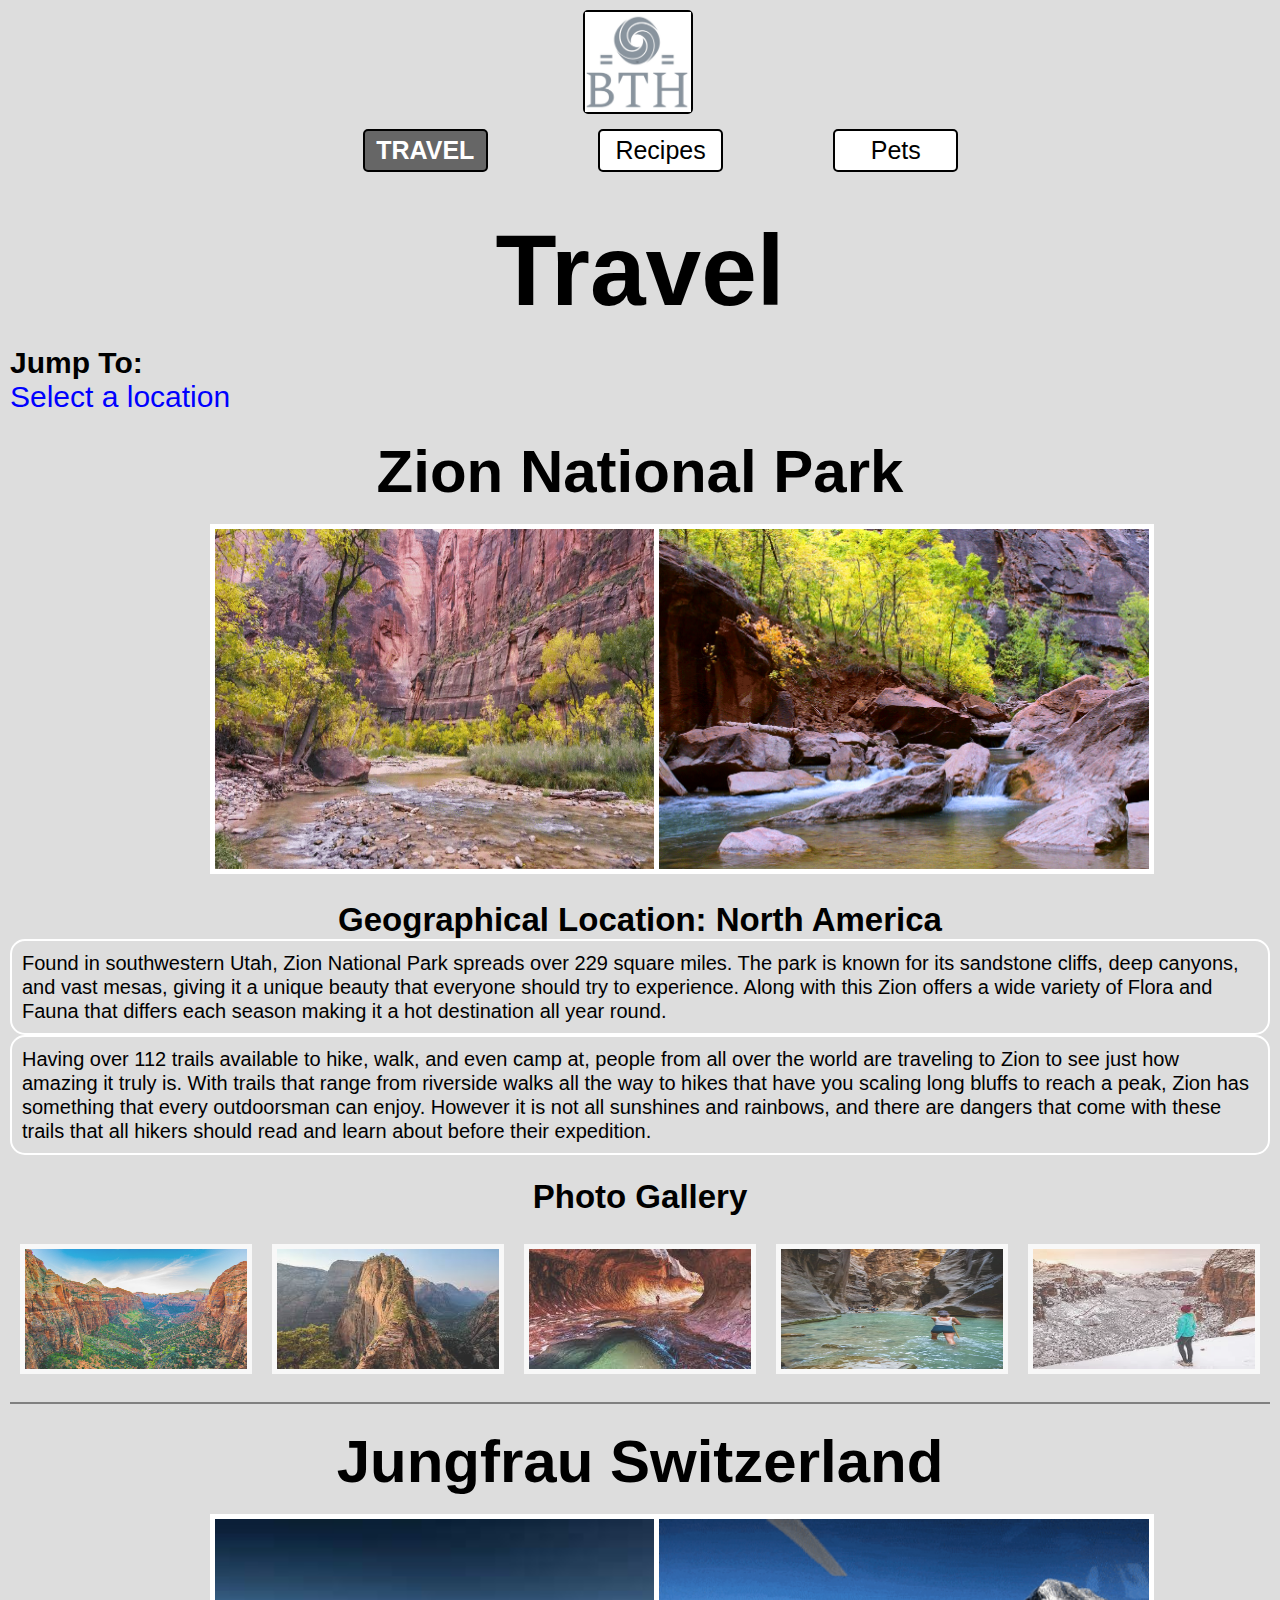
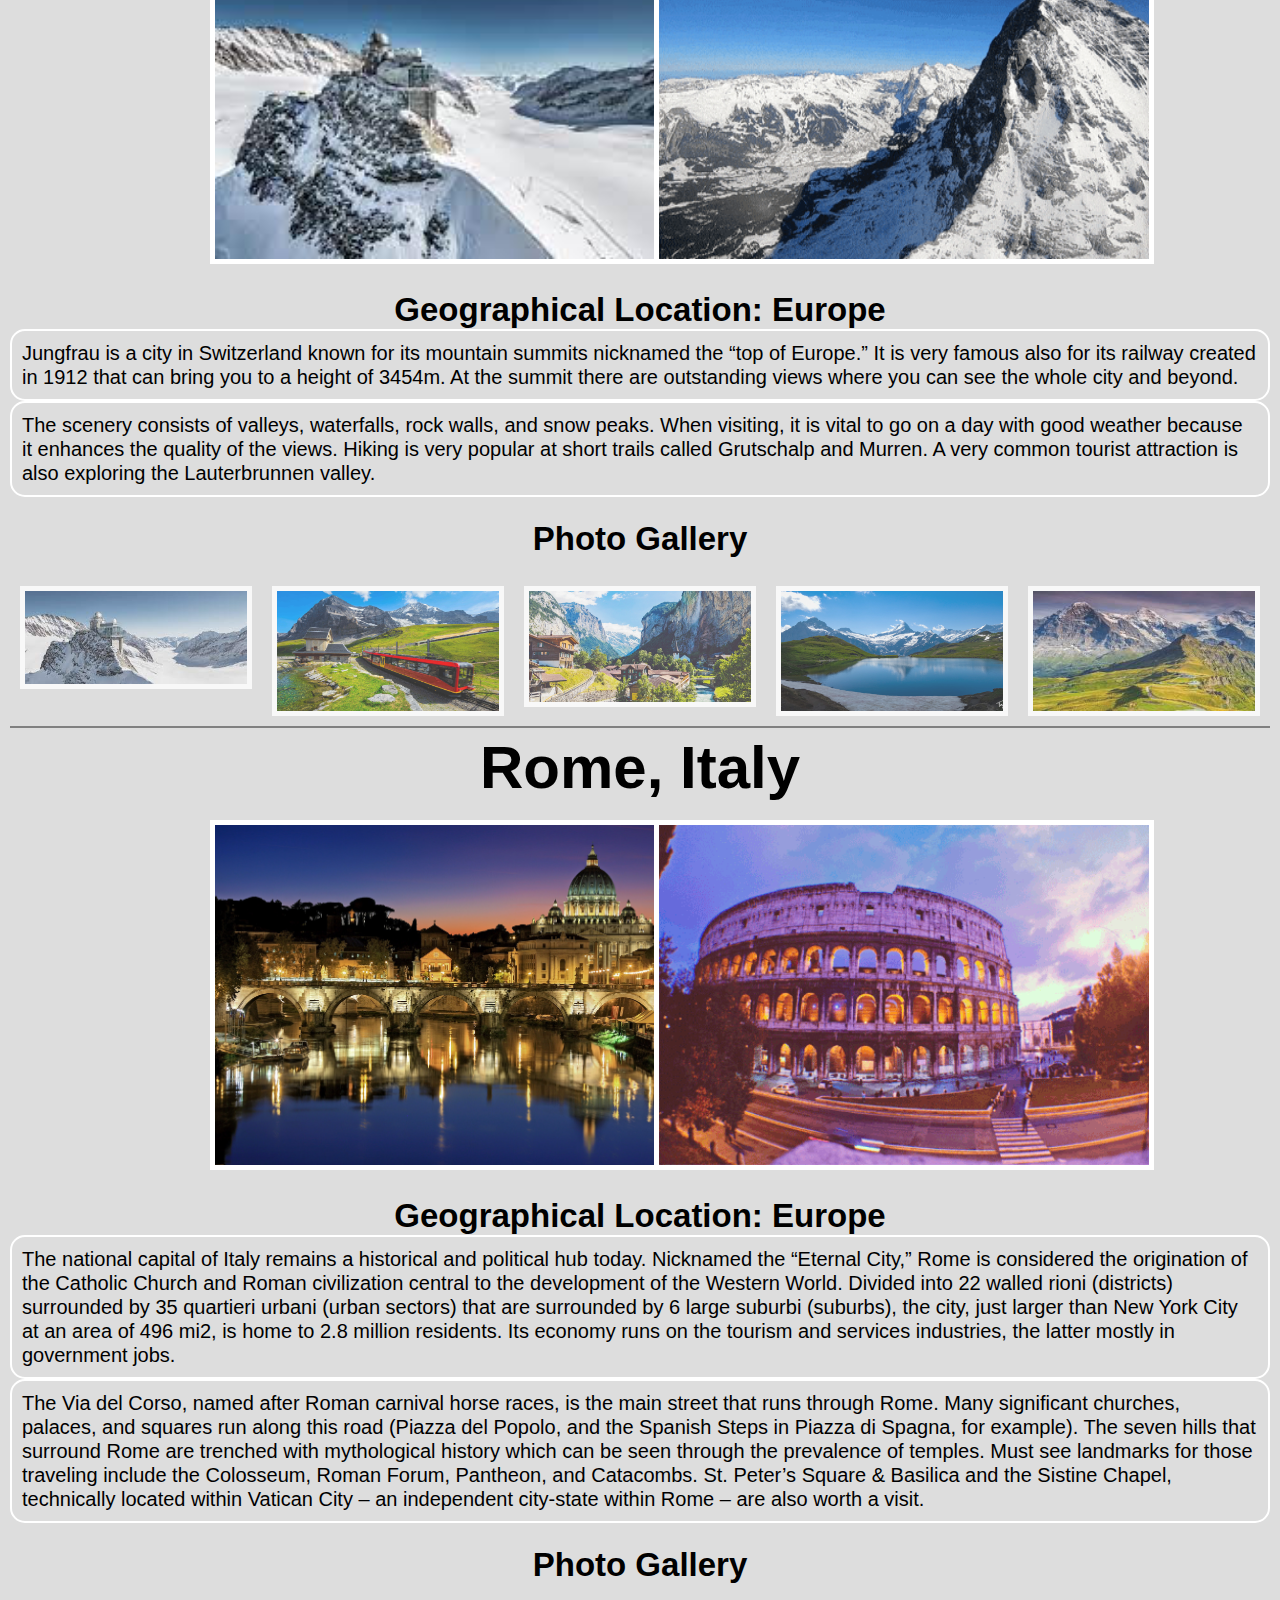
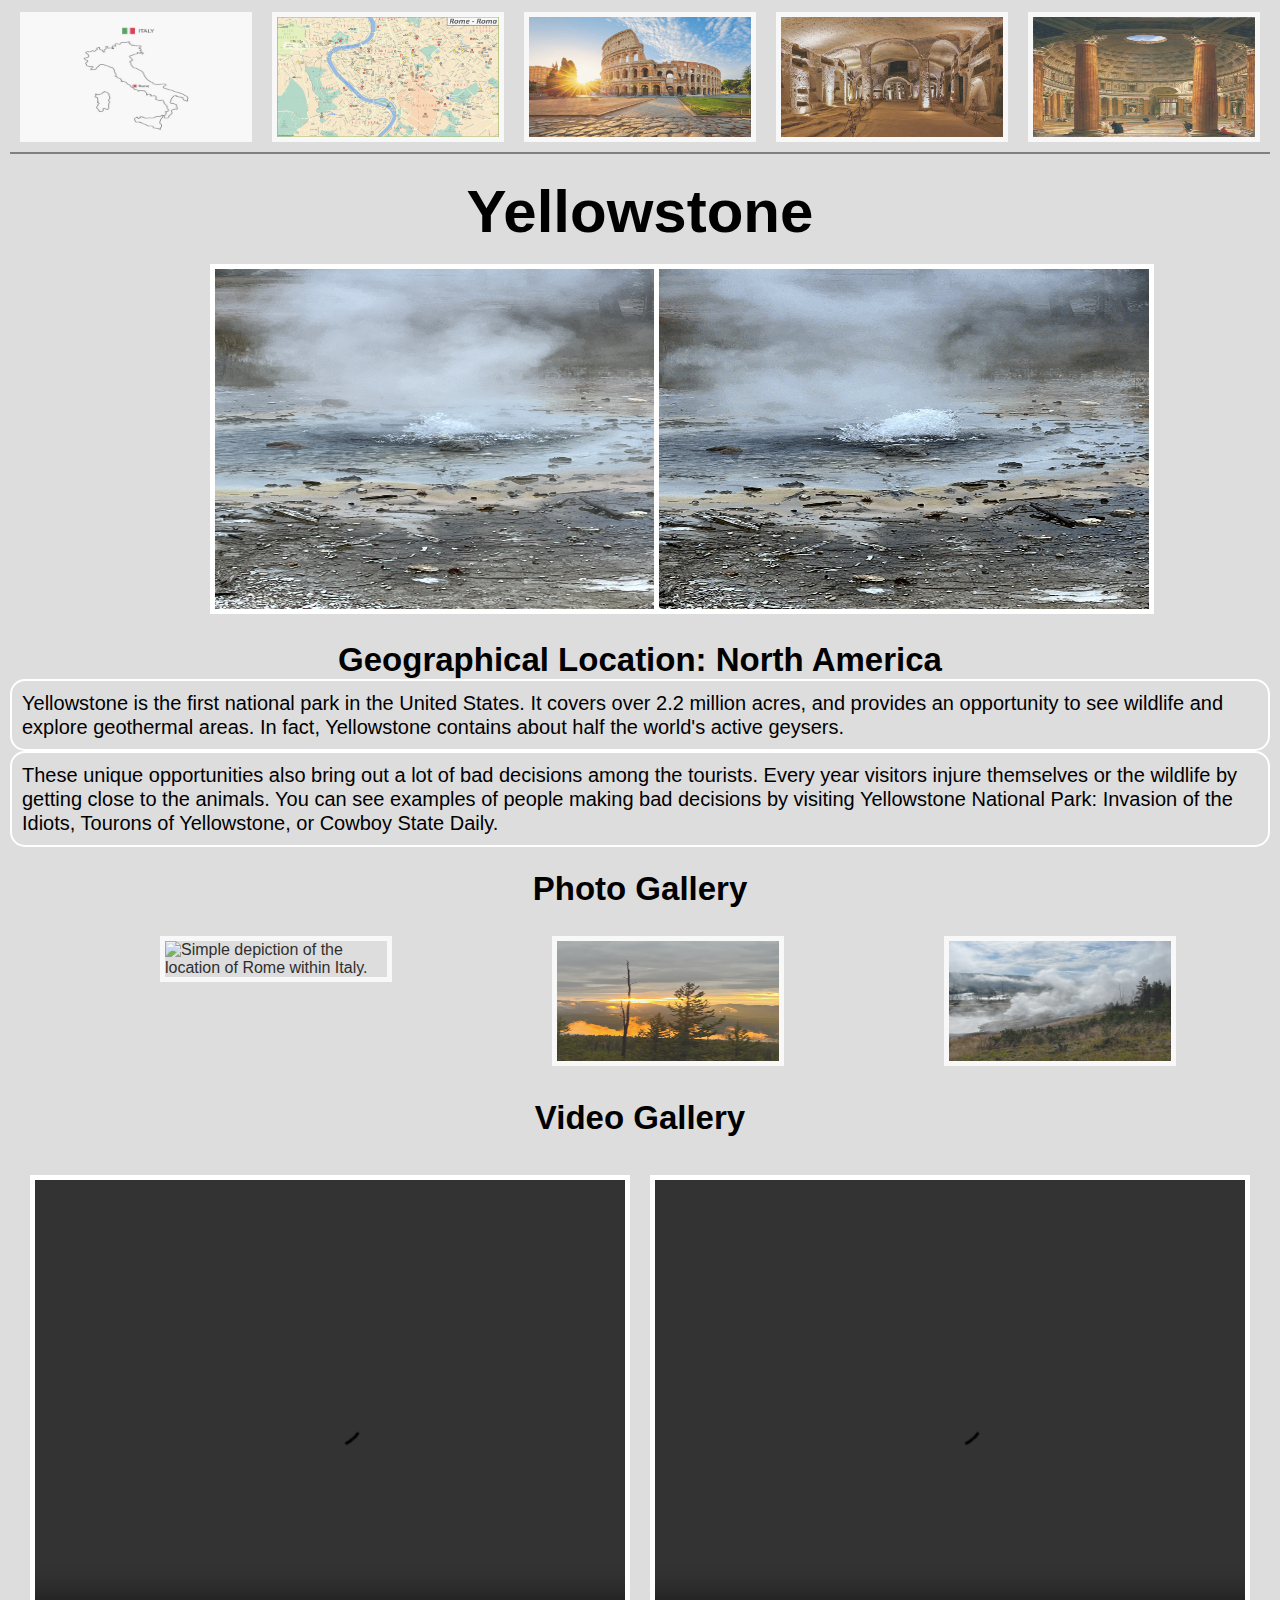
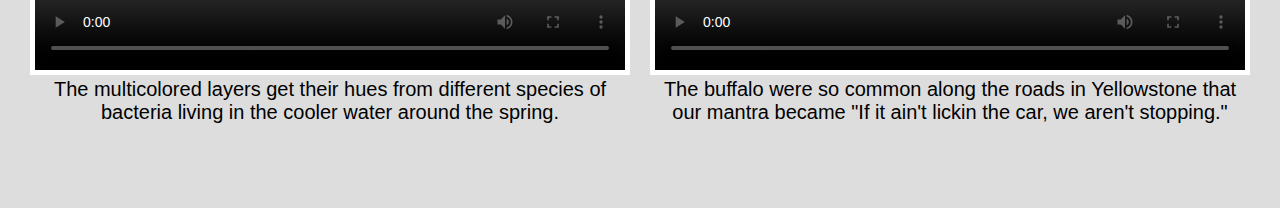
==== commit cd1f667e: "Add files via upload" ====
--- a/index.html
+++ b/index.html
@@ -8,7 +8,7 @@
     <title>Travel</title>
 </head>
 <body>
-    <a id= "skip" href="">Skip to Main Content</a>
+    <a id= "skip" href="#zion">Skip to Main Content</a>
     <header>
     
         <div id="HeaderContent"> 
@@ -72,7 +72,7 @@
             <br>
             <h3>Geographical Location: North America</h3>
     
-            <p>Found in southwestern Utah, Zion National Park spreads over 229 square miles. The park is known for its sandstone cliffs, deep canyons, and vast mesas, giving it a unique beauty that everyone should try to experience . Along with this Zion offers a wide variety of Flora and Fauna that differs each season making it a hot destination all year round.</p>
+            <p>Found in southwestern Utah, Zion National Park spreads over 229 square miles. The park is known for its sandstone cliffs, deep canyons, and vast mesas, giving it a unique beauty that everyone should try to experience. Along with this Zion offers a wide variety of Flora and Fauna that differs each season making it a hot destination all year round.</p>
             <p>Having over 112 trails available to hike, walk, and even camp at, people from all over the world are traveling to Zion to see just how amazing it truly is. With trails that range from riverside walks all the way to hikes that have you scaling long bluffs to reach a peak, Zion has something that every outdoorsman can enjoy. However it is not all sunshines and rainbows, and there are dangers that come with these trails that all hikers should read and learn about before their expedition.</p>
             <br>
             <!-- Photo Gallery View for Phone -->
@@ -114,23 +114,23 @@
                 <br>
                 <div class="row">
                     <div class="column">
-                        <img src="images/pg-zion2.jpeg" alt="Deep Zion canyon in the summer"
+                        <img class="gallery" src="images/pg-zion2.jpeg" alt="Deep Zion canyon in the summer"
                         style="width:100%" onclick="zionFunction(this);">
                     </div>
                     <div class="column">
-                        <img src="images/Zion_Angels_Landing.jpg" alt="One of the most popular (and dangerous) hikes Zion has to offer "
+                        <img class="gallery" src="images/Zion_Angels_Landing.jpg" alt="One of the most popular (and dangerous) hikes Zion has to offer "
                         style="width:100%" onclick="zionFunction(this);">
                     </div>
                     <div class="column">
-                        <img src="images/Zion_River_Tunnel.jpg" alt="Thousands of years of erosion have created beautiful water tunnels such as this one"
+                        <img class="gallery" src="images/Zion_River_Tunnel.jpg" alt="Thousands of years of erosion have created beautiful water tunnels such as this one"
                         style="width:100%" onclick="zionFunction(this);">
                     </div>
                     <div class="column">
-                        <img src="images/Zion_River_Walk.jpg" alt="A popular river hike that everyone loves on a hot summer day"
+                        <img class="gallery" src="images/Zion_River_Walk.jpg" alt="A popular river hike that everyone loves on a hot summer day"
                         style="width:100%" onclick="zionFunction(this);">
                     </div>
                     <div class="column">
-                        <img src="images/Zion_Winter.jpg" alt="Zion in the Winter"
+                        <img class="gallery" src="images/Zion_Winter.jpg" alt="Zion in the Winter"
                         style="width:100%" onclick="zionFunction(this);">
                     </div>
                     <br>
@@ -205,23 +205,23 @@
                 <br>
                 <div class="row">
                     <div class="column">
-                        <img src= images/jungfrau_summit_building.jpg alt= "Tourists can take the train and elevator up to that building on summit"
+                        <img class="gallery" src= images/jungfrau_summit_building.jpg alt= "Tourists can take the train and elevator up to that building on summit"
                         style="width:100%" onclick="junfrauFunction(this);">
                     </div>
                     <div class="column">
-                        <img src= images/jungfrau_train.jpg alt="Train on railway that takes you to the top of the summit"
+                        <img class="gallery" src= images/jungfrau_train.jpg alt="Train on railway that takes you to the top of the summit"
                         style="width:100%" onclick="junfrauFunction(this);">
                     </div>
                     <div class="column">
-                        <img src=images/jungfrau_lodging.jpg alt="Houses located in Jungfrau for people to stay at"
+                        <img class="gallery" src=images/jungfrau_lodging.jpg alt="Houses located in Jungfrau for people to stay at"
                         style="width:100%" onclick="junfrauFunction(this);">
                     </div>
                     <div class="column">
-                        <img src=images/jungfrau_water.jpg alt="Body of water located in Jungfrau fun for swimming"
+                        <img class="gallery" src=images/jungfrau_water.jpg alt="Body of water located in Jungfrau fun for swimming"
                         style="width:100%" onclick="junfrauFunction(this);">
                     </div>
                     <div class="column">
-                        <img src=images/jungfrau_lookout.jpg alt="Tourists can go to the spot to look out over the country"
+                        <img class="gallery" src=images/jungfrau_lookout.jpg alt="Tourists can go to the spot to look out over the country"
                         style="width:100%" onclick="junfrauFunction(this);">
                     </div>
                     <br>
@@ -295,23 +295,23 @@
                 <br>
                 <div class="row">
                     <div class="column">
-                        <img src= "images/rome_map.jpeg" alt=  "Simple depiction of the location of Rome within Italy."
+                        <img class="gallery" src= "images/rome_map.jpeg" alt=  "Simple depiction of the location of Rome within Italy."
                         style="width:100%" onclick="romeFunction(this);">
                     </div>
                     <div class="column">
-                        <img src= "images/rome_map_2.jpeg" alt= "Map portraying important attractions and landmarks as well as the layout of the city."
+                        <img class="gallery" src= "images/rome_map_2.jpeg" alt= "Map portraying important attractions and landmarks as well as the layout of the city."
                         style="width:100%" onclick="romeFunction(this);">
                     </div>
                     <div class="column">
-                        <img src="images/rome_colosseum.jpeg" alt="Roman Colosseum at sundown"
+                        <img class="gallery" src="images/rome_colosseum.jpeg" alt="Roman Colosseum at sundown"
                         style="width:100%" onclick="romeFunction(this);">
                     </div>
                     <div class="column">
-                        <img src="images/rome_catacombs.jpeg" alt= "Arched, partially lit underground tunnels comprise the Catacombs of Rome."
+                        <img class="gallery" src="images/rome_catacombs.jpeg" alt= "Arched, partially lit underground tunnels comprise the Catacombs of Rome."
                         style="width:100%" onclick="romeFunction(this);">
                     </div>
                     <div class="column">
-                        <img src="images/rome_pantheon.jpeg" alt="Painting of the interior of the Pantheon."
+                        <img class="gallery" src="images/rome_pantheon.jpeg" alt="Painting of the interior of the Pantheon."
                         style="width:100%" onclick="romeFunction(this);">
                     </div>
                     <br>
@@ -387,34 +387,20 @@
                 <h3>Photo Gallery</h3>
                 <br>
                 <div class="row">
-                    <div class="column">
-                        <img src= "images/yellowstone_travertine.JPG" alt=  "Simple depiction of the location of Rome within Italy."
+                    <div class="column-3images">
+                        <img class="gallery" src= "images/yellowstone_travertine.JPG" alt=  "Simple depiction of the location of Rome within Italy."
                         style="width:100%" onclick="ysFunction(this);">
                     </div>
-                    <div class="column">
-                        <img src= "images/yellowstone_sunset.jpg" alt= "Map portraying important attractions and landmarks as well as the layout of the city."
+                    <div class="column-3images">
+                        <img class="gallery" src= "images/yellowstone_sunset.jpg" alt= "Map portraying important attractions and landmarks as well as the layout of the city."
                         style="width:100%" onclick="ysFunction(this);">
                     </div>
-                    <div class="column">
-                        <video style="width:100%" controls onclick="ysFunction(this);">
-                            <source src="images/yellowstone_prism.MOV" type="video/mp4">
-                        </video>
-                    </div>
-                    
-                    <div class="column">
-                        <video style="width:100%" controls onclick="ysFunction(this);">
-                            <source src="images/yellowstone_buffalo.MOV" type="video/mp4">
-                        </video>
-                    </div>
-
-                    <div class="column">
-                        <img src="images/yellowstone_sulphur_springs.JPG" alt="Painting of the interior of the Pantheon."
+                    <div class="column-3images">
+                        <img class="gallery" src="images/yellowstone_sulphur_springs.JPG" alt="Painting of the interior of the Pantheon."
                         style="width:100%" onclick="ysFunction(this);">
                     </div>
                     <br>
                 </div>
-
-
                 <div class="container">
                     <!-- Close the image -->
                     <span onclick="this.parentElement.style.display='none'" class="closebtn">&times;</span>
@@ -424,13 +410,48 @@
                 
                     <!-- Image text -->
                     <div id="imgtext-ys"></div>
-
-                    <video id="expandedVideo-ys" style="width:100%; display:none;" controls>
-                        <!-- The video source can be set dynamically with JavaScript -->
-                    </video>
-
-                </div>
-            </div>
+                </div>
+            </div>
+            <br>
+            <h3>Video Gallery</h3>
+                <br>
+                <!-- <div class="video-container">
+                    <figure>
+                        <video class='gallery' width="370"  controls>
+                            <source src="images/yellowstone_prism.MOV">
+                        </video>
+                        <figcaption class="video-font">The multicolored layers get their hues from different species of bacteria living in the cooler water around the spring.</figcaption>
+                    </figure>
+                    <br>
+                    <figure>
+                        <video class='gallery' width="370"  controls>
+                            <source src="images/yellowstone_buffalo.MOV">
+                        </video>
+                        <figcaption class="video-font">The buffalo were so common along the roads in Yellowstone that our mantra became "If it ain't lickin the car, we aren't stopping."</figcaption>
+                    </figure>
+                </div> -->
+                </div>
+
+                <div class="video-container">
+                    <figure>
+                      <video class="gallery" controls>
+                        <source src="images/yellowstone_prism.MOV" type="video/mp4">
+                        Your browser does not support the video tag.
+                      </video>
+                      <figcaption class="video-font">The multicolored layers get their hues from different species of bacteria living in the cooler water around the spring.</figcaption>
+                    </figure>
+                  
+                    <figure>
+                      <video class="gallery" controls>
+                        <source src="images/yellowstone_buffalo.MOV" type="video/mp4">
+                        Your browser does not support the video tag.
+                      </video>
+                      <figcaption class="video-font">The buffalo were so common along the roads in Yellowstone that our mantra became "If it ain't lickin the car, we aren't stopping."</figcaption>
+                    </figure>
+                  </div>
+                  
+
+
 
 
 
--- a/css/style.css
+++ b/css/style.css
@@ -1,5 +1,7 @@
     /* Global Styling  */
-
+    .title{
+      display: none;
+    }
     .photo-gallery-tablet{
         display: none;
     }
@@ -7,6 +9,16 @@
     .tablet-skip{
         display: none;
     }
+
+    #skip {
+      position: absolute;
+      top: -500px;
+   }
+   
+   #skip:focus {
+      top: 10px;
+   }
+
     body{
         color:black;
         font-family: 'Franklin Gothic Medium', 'Arial Narrow', Arial, sans-serif;
@@ -105,14 +117,6 @@
         }
     }
 
-    #skip{
-        display: none;
-    }
-
-    #skip:focus{
-        display: block;
-    }
-
     hr{
         border: .5px solid #808080;
     }
@@ -216,6 +220,25 @@
 
 
     @media (min-width:768px){
+      .title{
+        display: none;
+      }
+        /* General Styling for tablet view */
+        .main-image{
+            margin-left: 23%;
+        }
+
+        .video-font{
+            font-size: 20px;
+        }
+
+        h3{
+            font-weight: bolder;
+        }
+
+        #skip:focus{
+            display: block
+        }
 
         /* Disable showing the phone type photo gallery */
         .photo-gallery-phone{
@@ -256,14 +279,17 @@
             }
     
         p { font-size: 15px;}
-    
+
+        /* Make the images next to eachother */
         .imageLeft> img {
             width: 500px;
-            height: 290px;}
+            height: 290px;
+            margin-left: 20px;}
 
         .imageRight> img {
             width: 500px;
-            height: 290px;}
+            height: 290px;
+            margin-left: 20px;}
 
         .mobile-skip{
             display: none;
@@ -319,14 +345,73 @@
             height: 80px;
             padding: 10px;
           }
-          
-            /* Style the images inside the grid */
+        
           .column img {
             opacity: 0.8;
             cursor: pointer;
           }
           
           .column img:hover {
+            opacity: 1;
+          }
+
+         /* Style the images inside the grid when there is 3 photos */
+          .column-3images {
+            float: left;
+            width: 20%;
+            height: 100px;
+            padding: 10px;
+            margin-left: 77px;
+          }
+          
+          .column-3images img {
+            opacity: 0.8;
+            cursor: pointer;
+          }
+
+          .column-3images img:hover {
+            opacity: 1;
+          }
+
+          
+          
+
+         /* Style the images inside the grid for pets page*/
+          .column-pets {
+            float: left;
+            width: 20%;
+            height: 100px;
+            padding: 10px;
+            margin-left: 35px;
+          }
+
+          .column-pets img {
+            opacity: 0.8;
+            cursor: pointer;
+          }
+          
+          .column-pets img:hover {
+            opacity: 1;
+          }
+
+          
+
+
+          /* Styling for recipe photo gallery */
+          .column-recipe {
+            float: left;
+            width: 20%;
+            height: 100px;
+            padding: 10px;
+            margin-left: 77px;
+          }
+
+          .column-recipe img {
+            opacity: 0.8;
+            cursor: pointer;
+          }
+    
+          .column-recipe img:hover {
             opacity: 1;
           }
           
@@ -341,9 +426,10 @@
           .container{
             position: relative;
             display: none;
-          }
-          
-            /* Expanding image text */
+            margin-left:25px ;
+          }
+          
+          /* Styling for the text when the images pops up */
           #imgtext-zion {
             position: absolute;
             bottom: 15px;
@@ -373,15 +459,115 @@
           }
 
 
-          #imgtext-{
-            position: absolute;
-            bottom: 15px;
-            left: 15px;
-            color: white;
-            background-color: grey;
-            font-size: 20px;
-          }
-          
+          #imgtext-ys{
+            position: absolute;
+            bottom: 15px;
+            left: 15px;
+            color: white;
+            background-color: grey;
+            font-size: 20px;
+          }
+
+          #imgtext-cookie{
+            position: absolute;
+            bottom: 15px;
+            left: 15px;
+            color: white;
+            background-color: grey;
+            font-size: 20px;
+          }
+
+          #imgtext-tb{
+            position: absolute;
+            bottom: 15px;
+            left: 15px;
+            color: white;
+            background-color: grey;
+            font-size: 20px;
+          }
+
+          #imgtext-scampi{
+            position: absolute;
+            bottom: 15px;
+            left: 15px;
+            color: white;
+            background-color: grey;
+            font-size: 20px;
+          }
+
+          #imgtext-finn{
+            position: absolute;
+            bottom: 15px;
+            left: 15px;
+            color: white;
+            background-color: grey;
+            font-size: 20px;
+          }
+
+          #imgtext-daisy{
+            position: absolute;
+            bottom: 15px;
+            left: 15px;
+            color: white;
+            background-color: grey;
+            font-size: 20px;
+          }
+
+          #imgtext-terry{
+            position: absolute;
+            bottom: 15px;
+            left: 15px;
+            color: white;
+            background-color: grey;
+            font-size: 20px;
+          }
+
+          #imgtext-bacon{
+            position: absolute;
+            bottom: 15px;
+            left: 15px;
+            color: white;
+            background-color: grey;
+            font-size: 20px;
+          }
+
+          #imgtext-luna{
+            position: absolute;
+            bottom: 15px;
+            left: 15px;
+            color: white;
+            background-color: grey;
+            font-size: 20px;
+          }
+
+          #imgtext-bear{
+            position: absolute;
+            bottom: 15px;
+            left: 15px;
+            color: white;
+            background-color: grey;
+            font-size: 20px;
+          }
+
+          #imgtext-mini{
+            position: absolute;
+            bottom: 15px;
+            left: 15px;
+            color: white;
+            background-color: grey;
+            font-size: 20px;
+          }
+          
+          /* Close button for recipe photos */
+          .closebtn-recipe {
+            position: absolute;
+            top: 10px;
+            right: 15px;
+            color: white;
+            background-color: grey;
+            font-size: 35px;
+            cursor: pointer;
+          }
             /* Closable button inside the image */
           .closebtn {
             position: absolute;
@@ -392,8 +578,284 @@
             cursor: pointer;
           }
 
-        .main-image{
-            margin-left: 23%;
-        }
-
-    }+        /* Close button for recipe photos */
+        .closebtn-recipe {
+            position: absolute;
+            top: 10px;
+            right: 15px;
+            color: white;
+            background-color: grey;
+            font-size: 35px;
+            cursor: pointer;
+          }
+
+    }
+
+    @media (min-width: 992px){
+      .title{
+        font-size:40px;
+        display:block;
+      }
+
+      h1{
+        margin-left:0% ;
+        font-size: 100px;
+      }
+
+      h2{
+        font-size: 60px;
+        /* margin-left: 48%; */
+        
+      }
+
+      h3{
+        font-weight: bolder;
+        font-size: 33px;
+      }
+
+         /* General Styling for Desktop view */
+         .main-image{
+          margin-left: 37%;
+      }
+
+      .video-font{
+          font-size: 20px;
+      }
+
+      /* Disable showing the phone type photo gallery */
+      .photo-gallery-phone{
+          display: none;
+      }
+
+      /* Show the tablet type photo gallery */
+      .photo-gallery-tablet{
+          display: contents;
+      }
+
+      body{
+          max-width: none;
+      }
+  
+      /* Style for the header/nav */
+
+      #HeaderContent{
+          float: none;
+          width: 110px;
+          margin-left: 45.5%;
+      }
+  
+      nav>ul>li {
+          margin-top: 15px;
+          display: inline-block;
+          width: 125px;
+          font-size: 25px;
+          }
+
+      nav>ul{
+        margin-left: 20%;
+      }
+  
+      #jump{
+              font-size: 30px;
+          }
+      
+      #skip-to{
+              font-size: 30px;
+          }
+  
+      p { 
+        border:solid white 2px;
+        border-radius: 15px; 
+        font-size: 20px;
+      }
+
+      /* Make the images next to eachother */
+      .imageLeft> img {
+          width: 500px;
+          height: 350px;
+          margin-left: 200px;
+        }
+
+      .imageRight> img {
+          width: 500px;
+          height: 350px;
+          margin-right: 200px;
+          
+        }
+
+      .mobile-skip{
+          display: none;
+      }
+
+      .tablet-skip{
+          display: block;
+          font-size: 1.2em;
+      }
+    }
+
+
+    .column {
+      float: left;
+      width: 20%;
+      height: 150px;
+      padding: 10px;
+    }
+  
+    .column img {
+      opacity: 0.8;
+      cursor: pointer;
+    }
+    
+    .column img:hover {
+      opacity: 1;
+    }
+
+   /* Style the images inside the grid when there is 3 photos */
+    .column-3images {
+      float: left;
+      width: 20%;
+      height: 150px;
+      padding: 10px;
+      margin-left: 140px;
+    }
+    
+    .column-3images img {
+      opacity: 0.8;
+      cursor: pointer;
+    }
+
+    .column-3images img:hover {
+      opacity: 1;
+    }
+
+    /* Styling for recipe photo gallery */
+    .column-recipe {
+      float: left;
+      width: 20%;
+      height: 150px;
+      padding: 10px;
+      margin-left: 140px;
+    }
+
+    .column-recipe img {
+      opacity: 0.8;
+      cursor: pointer;
+    }
+
+    .column-recipe img:hover {
+      opacity: 1;
+    }
+    
+      /* Clear floats after the columns */
+    .row:after {
+      content: "";
+      display: table;
+      clear: both;
+    }
+
+
+     /* Style the images inside the grid for pets page*/
+     .column-pets {
+      float: left;
+      width: 20%;
+      height: 150px;
+      padding: 10px;
+      margin-left: 65px;
+    }
+
+    .column-pets img {
+      opacity: 0.8;
+      cursor: pointer;
+    }
+    
+    .column-pets img:hover {
+      opacity: 1;
+    }
+
+    /* The expanding image container (positioning is needed to position the close button and the text) */
+    .container{
+      position: relative;
+      display: none;
+      margin-left:490px ;
+      height: 500px;
+      width: 500px;
+    }
+    
+    /* Styling for the text when the images pops up */
+    #imgtext-zion {
+      position: relative;
+    }
+
+    #imgtext-jun {
+      position: relative;
+    }
+
+
+    #imgtext-rome {
+      position: relative;
+    }
+
+    #imgtext-ys{
+      position: relative;
+    }
+
+    #imgtext-cookie{
+      position: relative;
+    }
+
+    #imgtext-tb{
+      position: relative;
+    }
+
+    #imgtext-scampi{
+      position: relative;
+    }
+
+    #imgtext-finn{
+      position: relative;
+    }
+
+    #imgtext-daisy{
+      position: relative;
+    }
+
+    #imgtext-terry{
+      position: relative;
+    }
+
+    #imgtext-bacon{
+      position: relative;
+    }
+
+    #imgtext-luna{
+      position: relative;
+    }
+
+    #imgtext-bear{
+      position: relative;
+    }
+
+    #imgtext-mini{
+      position: relative;
+    }
+
+
+
+    .video-container {
+      display: grid;
+      grid-template-columns: 1fr 1fr; 
+      gap: 20px;
+      margin: 20px;
+    }
+    .video-container figure {
+      margin: 0; 
+    }
+    .video-container video {
+      width: 100%;
+      height: 500px; 
+    }
+    .video-font {
+      text-align: center;
+    }
+    
+  